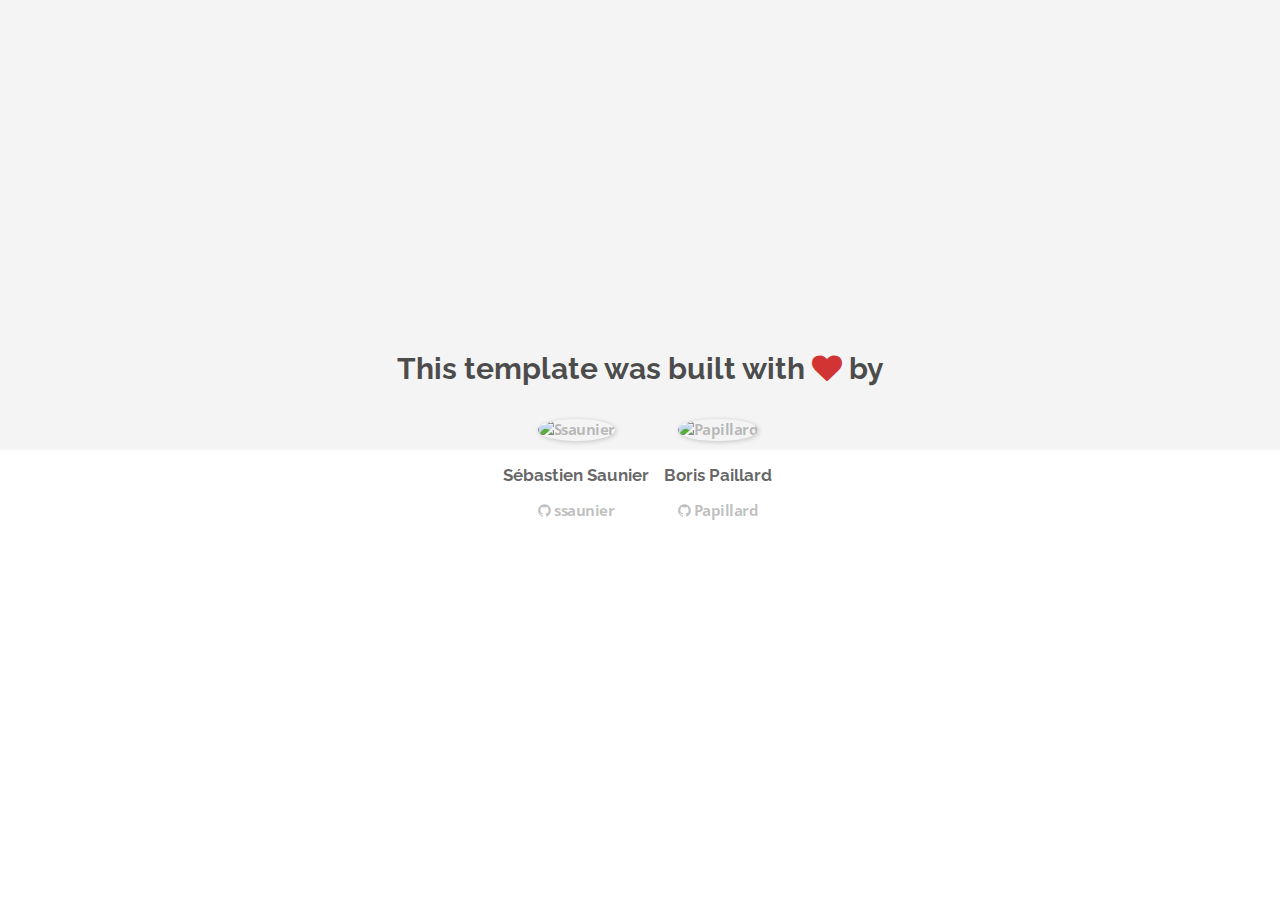
==== about.html @ 952df73d "Automated commit at 2017-11-06 03:19:53 UTC by middleman-deploy 2.0.0-alpha" ====
<!doctype html>
<html>
  <head>
    <meta charset="utf-8">
    <meta http-equiv="x-ua-compatible" content="ie=edge">
    <meta name="viewport"
          content="width=device-width, initial-scale=1, shrink-to-fit=no">
    <!-- Use the title from a page's frontmatter if it has one -->
    <title>Le Wagon - Middleman - About</title>
    <link href="stylesheets/application-3c48b980.css" rel="stylesheet" />
    <script src="javascripts/application-93de88c9.js"></script>
    <link href="images/favicon-f15af148.png" rel="icon" type="image/png" />
  </head>
  <body>
    <div id="about">
  <div class="about-content">
    <h1>This template was built with <i class="fa fa-heart"></i> by</h1>
    <ul class="list-inline">
        <li>
<a href="https://kitt.lewagon.com/alumni/ssaunier" target="_blank">            <img src="https://kitt.lewagon.com/placeholder/users/ssaunier" class="img-circle" alt="Ssaunier" />
</a>          <h2>Sébastien Saunier</h2>
          <p>
<a href="https://github.com/ssaunier" target="_blank">              <i class="fa fa-github"></i> ssaunier
</a>          </p>
        </li>
        <li>
<a href="https://kitt.lewagon.com/alumni/Papillard" target="_blank">            <img src="https://kitt.lewagon.com/placeholder/users/Papillard" class="img-circle" alt="Papillard" />
</a>          <h2>Boris Paillard</h2>
          <p>
<a href="https://github.com/Papillard" target="_blank">              <i class="fa fa-github"></i> Papillard
</a>          </p>
        </li>
    </ul>
  </div>
</div>

  </body>
</html>
---- stylesheets/application-3c48b980.css ----
@import url("https://fonts.googleapis.com/css?family=Open+Sans:400,300,700|Raleway:400,100,300,700,500");/*!
 * Bootstrap v3.3.7 (http://getbootstrap.com)
 * Copyright 2011-2016 Twitter, Inc.
 * Licensed under MIT (https://github.com/twbs/bootstrap/blob/master/LICENSE)
 *//*! normalize.css v3.0.3 | MIT License | github.com/necolas/normalize.css */html{font-family:sans-serif;-ms-text-size-adjust:100%;-webkit-text-size-adjust:100%}body{margin:0}article,aside,details,figcaption,figure,footer,header,hgroup,main,menu,nav,section,summary{display:block}audio,canvas,progress,video{display:inline-block;vertical-align:baseline}audio:not([controls]){display:none;height:0}[hidden],template{display:none}a{background-color:transparent}a:active,a:hover{outline:0}abbr[title]{border-bottom:1px dotted}b,strong{font-weight:bold}dfn{font-style:italic}h1{font-size:2em;margin:0.67em 0}mark{background:#ff0;color:#000}small{font-size:80%}sub,sup{font-size:75%;line-height:0;position:relative;vertical-align:baseline}sup{top:-0.5em}sub{bottom:-0.25em}img{border:0}svg:not(:root){overflow:hidden}figure{margin:1em 40px}hr{-webkit-box-sizing:content-box;box-sizing:content-box;height:0}pre{overflow:auto}code,kbd,pre,samp{font-family:monospace, monospace;font-size:1em}button,input,optgroup,select,textarea{color:inherit;font:inherit;margin:0}button{overflow:visible}button,select{text-transform:none}button,html input[type="button"],input[type="reset"],input[type="submit"]{-webkit-appearance:button;cursor:pointer}button[disabled],html input[disabled]{cursor:default}button::-moz-focus-inner,input::-moz-focus-inner{border:0;padding:0}input{line-height:normal}input[type="checkbox"],input[type="radio"]{-webkit-box-sizing:border-box;box-sizing:border-box;padding:0}input[type="number"]::-webkit-inner-spin-button,input[type="number"]::-webkit-outer-spin-button{height:auto}input[type="search"]{-webkit-appearance:textfield;-webkit-box-sizing:content-box;box-sizing:content-box}input[type="search"]::-webkit-search-cancel-button,input[type="search"]::-webkit-search-decoration{-webkit-appearance:none}fieldset{border:1px solid #c0c0c0;margin:0 2px;padding:0.35em 0.625em 0.75em}legend{border:0;padding:0}textarea{overflow:auto}optgroup{font-weight:bold}table{border-collapse:collapse;border-spacing:0}td,th{padding:0}/*! Source: https://github.com/h5bp/html5-boilerplate/blob/master/src/css/main.css */@media print{*,*:before,*:after{background:transparent !important;color:#000 !important;-webkit-box-shadow:none !important;box-shadow:none !important;text-shadow:none !important}a,a:visited{text-decoration:underline}a[href]:after{content:" (" attr(href) ")"}abbr[title]:after{content:" (" attr(title) ")"}a[href^="#"]:after,a[href^="javascript:"]:after{content:""}pre,blockquote{border:1px solid #999;page-break-inside:avoid}thead{display:table-header-group}tr,img{page-break-inside:avoid}img{max-width:100% !important}p,h2,h3{orphans:3;widows:3}h2,h3{page-break-after:avoid}.navbar{display:none}.btn>.caret,.dropup>.btn>.caret{border-top-color:#000 !important}.label{border:1px solid #000}.table{border-collapse:collapse !important}.table td,.table th{background-color:#fff !important}.table-bordered th,.table-bordered td{border:1px solid #ddd !important}}@font-face{font-family:'Glyphicons Halflings';src:url("../assets/bootstrap/glyphicons-halflings-regular-86b6f62b.eot");src:url("../assets/bootstrap/glyphicons-halflings-regular-86b6f62b.eot?#iefix") format("embedded-opentype"),url("../assets/bootstrap/glyphicons-halflings-regular-ca35b697.woff2") format("woff2"),url("../assets/bootstrap/glyphicons-halflings-regular-278e49a8.woff") format("woff"),url("../assets/bootstrap/glyphicons-halflings-regular-44bc1850.ttf") format("truetype"),url("../assets/bootstrap/glyphicons-halflings-regular-de51a849.svg#glyphicons_halflingsregular") format("svg")}.glyphicon{position:relative;top:1px;display:inline-block;font-family:'Glyphicons Halflings';font-style:normal;font-weight:normal;line-height:1;-webkit-font-smoothing:antialiased;-moz-osx-font-smoothing:grayscale}.glyphicon-asterisk:before{content:"\002a"}.glyphicon-plus:before{content:"\002b"}.glyphicon-euro:before,.glyphicon-eur:before{content:"\20ac"}.glyphicon-minus:before{content:"\2212"}.glyphicon-cloud:before{content:"\2601"}.glyphicon-envelope:before{content:"\2709"}.glyphicon-pencil:before{content:"\270f"}.glyphicon-glass:before{content:"\e001"}.glyphicon-music:before{content:"\e002"}.glyphicon-search:before{content:"\e003"}.glyphicon-heart:before{content:"\e005"}.glyphicon-star:before{content:"\e006"}.glyphicon-star-empty:before{content:"\e007"}.glyphicon-user:before{content:"\e008"}.glyphicon-film:before{content:"\e009"}.glyphicon-th-large:before{content:"\e010"}.glyphicon-th:before{content:"\e011"}.glyphicon-th-list:before{content:"\e012"}.glyphicon-ok:before{content:"\e013"}.glyphicon-remove:before{content:"\e014"}.glyphicon-zoom-in:before{content:"\e015"}.glyphicon-zoom-out:before{content:"\e016"}.glyphicon-off:before{content:"\e017"}.glyphicon-signal:before{content:"\e018"}.glyphicon-cog:before{content:"\e019"}.glyphicon-trash:before{content:"\e020"}.glyphicon-home:before{content:"\e021"}.glyphicon-file:before{content:"\e022"}.glyphicon-time:before{content:"\e023"}.glyphicon-road:before{content:"\e024"}.glyphicon-download-alt:before{content:"\e025"}.glyphicon-download:before{content:"\e026"}.glyphicon-upload:before{content:"\e027"}.glyphicon-inbox:before{content:"\e028"}.glyphicon-play-circle:before{content:"\e029"}.glyphicon-repeat:before{content:"\e030"}.glyphicon-refresh:before{content:"\e031"}.glyphicon-list-alt:before{content:"\e032"}.glyphicon-lock:before{content:"\e033"}.glyphicon-flag:before{content:"\e034"}.glyphicon-headphones:before{content:"\e035"}.glyphicon-volume-off:before{content:"\e036"}.glyphicon-volume-down:before{content:"\e037"}.glyphicon-volume-up:before{content:"\e038"}.glyphicon-qrcode:before{content:"\e039"}.glyphicon-barcode:before{content:"\e040"}.glyphicon-tag:before{content:"\e041"}.glyphicon-tags:before{content:"\e042"}.glyphicon-book:before{content:"\e043"}.glyphicon-bookmark:before{content:"\e044"}.glyphicon-print:before{content:"\e045"}.glyphicon-camera:before{content:"\e046"}.glyphicon-font:before{content:"\e047"}.glyphicon-bold:before{content:"\e048"}.glyphicon-italic:before{content:"\e049"}.glyphicon-text-height:before{content:"\e050"}.glyphicon-text-width:before{content:"\e051"}.glyphicon-align-left:before{content:"\e052"}.glyphicon-align-center:before{content:"\e053"}.glyphicon-align-right:before{content:"\e054"}.glyphicon-align-justify:before{content:"\e055"}.glyphicon-list:before{content:"\e056"}.glyphicon-indent-left:before{content:"\e057"}.glyphicon-indent-right:before{content:"\e058"}.glyphicon-facetime-video:before{content:"\e059"}.glyphicon-picture:before{content:"\e060"}.glyphicon-map-marker:before{content:"\e062"}.glyphicon-adjust:before{content:"\e063"}.glyphicon-tint:before{content:"\e064"}.glyphicon-edit:before{content:"\e065"}.glyphicon-share:before{content:"\e066"}.glyphicon-check:before{content:"\e067"}.glyphicon-move:before{content:"\e068"}.glyphicon-step-backward:before{content:"\e069"}.glyphicon-fast-backward:before{content:"\e070"}.glyphicon-backward:before{content:"\e071"}.glyphicon-play:before{content:"\e072"}.glyphicon-pause:before{content:"\e073"}.glyphicon-stop:before{content:"\e074"}.glyphicon-forward:before{content:"\e075"}.glyphicon-fast-forward:before{content:"\e076"}.glyphicon-step-forward:before{content:"\e077"}.glyphicon-eject:before{content:"\e078"}.glyphicon-chevron-left:before{content:"\e079"}.glyphicon-chevron-right:before{content:"\e080"}.glyphicon-plus-sign:before{content:"\e081"}.glyphicon-minus-sign:before{content:"\e082"}.glyphicon-remove-sign:before{content:"\e083"}.glyphicon-ok-sign:before{content:"\e084"}.glyphicon-question-sign:before{content:"\e085"}.glyphicon-info-sign:before{content:"\e086"}.glyphicon-screenshot:before{content:"\e087"}.glyphicon-remove-circle:before{content:"\e088"}.glyphicon-ok-circle:before{content:"\e089"}.glyphicon-ban-circle:before{content:"\e090"}.glyphicon-arrow-left:before{content:"\e091"}.glyphicon-arrow-right:before{content:"\e092"}.glyphicon-arrow-up:before{content:"\e093"}.glyphicon-arrow-down:before{content:"\e094"}.glyphicon-share-alt:before{content:"\e095"}.glyphicon-resize-full:before{content:"\e096"}.glyphicon-resize-small:before{content:"\e097"}.glyphicon-exclamation-sign:before{content:"\e101"}.glyphicon-gift:before{content:"\e102"}.glyphicon-leaf:before{content:"\e103"}.glyphicon-fire:before{content:"\e104"}.glyphicon-eye-open:before{content:"\e105"}.glyphicon-eye-close:before{content:"\e106"}.glyphicon-warning-sign:before{content:"\e107"}.glyphicon-plane:before{content:"\e108"}.glyphicon-calendar:before{content:"\e109"}.glyphicon-random:before{content:"\e110"}.glyphicon-comment:before{content:"\e111"}.glyphicon-magnet:before{content:"\e112"}.glyphicon-chevron-up:before{content:"\e113"}.glyphicon-chevron-down:before{content:"\e114"}.glyphicon-retweet:before{content:"\e115"}.glyphicon-shopping-cart:before{content:"\e116"}.glyphicon-folder-close:before{content:"\e117"}.glyphicon-folder-open:before{content:"\e118"}.glyphicon-resize-vertical:before{content:"\e119"}.glyphicon-resize-horizontal:before{content:"\e120"}.glyphicon-hdd:before{content:"\e121"}.glyphicon-bullhorn:before{content:"\e122"}.glyphicon-bell:before{content:"\e123"}.glyphicon-certificate:before{content:"\e124"}.glyphicon-thumbs-up:before{content:"\e125"}.glyphicon-thumbs-down:before{content:"\e126"}.glyphicon-hand-right:before{content:"\e127"}.glyphicon-hand-left:before{content:"\e128"}.glyphicon-hand-up:before{content:"\e129"}.glyphicon-hand-down:before{content:"\e130"}.glyphicon-circle-arrow-right:before{content:"\e131"}.glyphicon-circle-arrow-left:before{content:"\e132"}.glyphicon-circle-arrow-up:before{content:"\e133"}.glyphicon-circle-arrow-down:before{content:"\e134"}.glyphicon-globe:before{content:"\e135"}.glyphicon-wrench:before{content:"\e136"}.glyphicon-tasks:before{content:"\e137"}.glyphicon-filter:before{content:"\e138"}.glyphicon-briefcase:before{content:"\e139"}.glyphicon-fullscreen:before{content:"\e140"}.glyphicon-dashboard:before{content:"\e141"}.glyphicon-paperclip:before{content:"\e142"}.glyphicon-heart-empty:before{content:"\e143"}.glyphicon-link:before{content:"\e144"}.glyphicon-phone:before{content:"\e145"}.glyphicon-pushpin:before{content:"\e146"}.glyphicon-usd:before{content:"\e148"}.glyphicon-gbp:before{content:"\e149"}.glyphicon-sort:before{content:"\e150"}.glyphicon-sort-by-alphabet:before{content:"\e151"}.glyphicon-sort-by-alphabet-alt:before{content:"\e152"}.glyphicon-sort-by-order:before{content:"\e153"}.glyphicon-sort-by-order-alt:before{content:"\e154"}.glyphicon-sort-by-attributes:before{content:"\e155"}.glyphicon-sort-by-attributes-alt:before{content:"\e156"}.glyphicon-unchecked:before{content:"\e157"}.glyphicon-expand:before{content:"\e158"}.glyphicon-collapse-down:before{content:"\e159"}.glyphicon-collapse-up:before{content:"\e160"}.glyphicon-log-in:before{content:"\e161"}.glyphicon-flash:before{content:"\e162"}.glyphicon-log-out:before{content:"\e163"}.glyphicon-new-window:before{content:"\e164"}.glyphicon-record:before{content:"\e165"}.glyphicon-save:before{content:"\e166"}.glyphicon-open:before{content:"\e167"}.glyphicon-saved:before{content:"\e168"}.glyphicon-import:before{content:"\e169"}.glyphicon-export:before{content:"\e170"}.glyphicon-send:before{content:"\e171"}.glyphicon-floppy-disk:before{content:"\e172"}.glyphicon-floppy-saved:before{content:"\e173"}.glyphicon-floppy-remove:before{content:"\e174"}.glyphicon-floppy-save:before{content:"\e175"}.glyphicon-floppy-open:before{content:"\e176"}.glyphicon-credit-card:before{content:"\e177"}.glyphicon-transfer:before{content:"\e178"}.glyphicon-cutlery:before{content:"\e179"}.glyphicon-header:before{content:"\e180"}.glyphicon-compressed:before{content:"\e181"}.glyphicon-earphone:before{content:"\e182"}.glyphicon-phone-alt:before{content:"\e183"}.glyphicon-tower:before{content:"\e184"}.glyphicon-stats:before{content:"\e185"}.glyphicon-sd-video:before{content:"\e186"}.glyphicon-hd-video:before{content:"\e187"}.glyphicon-subtitles:before{content:"\e188"}.glyphicon-sound-stereo:before{content:"\e189"}.glyphicon-sound-dolby:before{content:"\e190"}.glyphicon-sound-5-1:before{content:"\e191"}.glyphicon-sound-6-1:before{content:"\e192"}.glyphicon-sound-7-1:before{content:"\e193"}.glyphicon-copyright-mark:before{content:"\e194"}.glyphicon-registration-mark:before{content:"\e195"}.glyphicon-cloud-download:before{content:"\e197"}.glyphicon-cloud-upload:before{content:"\e198"}.glyphicon-tree-conifer:before{content:"\e199"}.glyphicon-tree-deciduous:before{content:"\e200"}.glyphicon-cd:before{content:"\e201"}.glyphicon-save-file:before{content:"\e202"}.glyphicon-open-file:before{content:"\e203"}.glyphicon-level-up:before{content:"\e204"}.glyphicon-copy:before{content:"\e205"}.glyphicon-paste:before{content:"\e206"}.glyphicon-alert:before{content:"\e209"}.glyphicon-equalizer:before{content:"\e210"}.glyphicon-king:before{content:"\e211"}.glyphicon-queen:before{content:"\e212"}.glyphicon-pawn:before{content:"\e213"}.glyphicon-bishop:before{content:"\e214"}.glyphicon-knight:before{content:"\e215"}.glyphicon-baby-formula:before{content:"\e216"}.glyphicon-tent:before{content:"\26fa"}.glyphicon-blackboard:before{content:"\e218"}.glyphicon-bed:before{content:"\e219"}.glyphicon-apple:before{content:"\f8ff"}.glyphicon-erase:before{content:"\e221"}.glyphicon-hourglass:before{content:"\231b"}.glyphicon-lamp:before{content:"\e223"}.glyphicon-duplicate:before{content:"\e224"}.glyphicon-piggy-bank:before{content:"\e225"}.glyphicon-scissors:before{content:"\e226"}.glyphicon-bitcoin:before{content:"\e227"}.glyphicon-btc:before{content:"\e227"}.glyphicon-xbt:before{content:"\e227"}.glyphicon-yen:before{content:"\00a5"}.glyphicon-jpy:before{content:"\00a5"}.glyphicon-ruble:before{content:"\20bd"}.glyphicon-rub:before{content:"\20bd"}.glyphicon-scale:before{content:"\e230"}.glyphicon-ice-lolly:before{content:"\e231"}.glyphicon-ice-lolly-tasted:before{content:"\e232"}.glyphicon-education:before{content:"\e233"}.glyphicon-option-horizontal:before{content:"\e234"}.glyphicon-option-vertical:before{content:"\e235"}.glyphicon-menu-hamburger:before{content:"\e236"}.glyphicon-modal-window:before{content:"\e237"}.glyphicon-oil:before{content:"\e238"}.glyphicon-grain:before{content:"\e239"}.glyphicon-sunglasses:before{content:"\e240"}.glyphicon-text-size:before{content:"\e241"}.glyphicon-text-color:before{content:"\e242"}.glyphicon-text-background:before{content:"\e243"}.glyphicon-object-align-top:before{content:"\e244"}.glyphicon-object-align-bottom:before{content:"\e245"}.glyphicon-object-align-horizontal:before{content:"\e246"}.glyphicon-object-align-left:before{content:"\e247"}.glyphicon-object-align-vertical:before{content:"\e248"}.glyphicon-object-align-right:before{content:"\e249"}.glyphicon-triangle-right:before{content:"\e250"}.glyphicon-triangle-left:before{content:"\e251"}.glyphicon-triangle-bottom:before{content:"\e252"}.glyphicon-triangle-top:before{content:"\e253"}.glyphicon-console:before{content:"\e254"}.glyphicon-superscript:before{content:"\e255"}.glyphicon-subscript:before{content:"\e256"}.glyphicon-menu-left:before{content:"\e257"}.glyphicon-menu-right:before{content:"\e258"}.glyphicon-menu-down:before{content:"\e259"}.glyphicon-menu-up:before{content:"\e260"}*{-webkit-box-sizing:border-box;box-sizing:border-box}*:before,*:after{-webkit-box-sizing:border-box;box-sizing:border-box}html{font-size:10px;-webkit-tap-highlight-color:transparent}body{font-family:"Open Sans", "Helvetica", "sans-serif";font-size:18px;line-height:1.42857143;color:#333333;background-color:#F4F4F4}input,button,select,textarea{font-family:inherit;font-size:inherit;line-height:inherit}a{color:#469AE0;text-decoration:none}a:hover,a:focus{color:#1f74ba;text-decoration:underline}a:focus{outline:5px auto -webkit-focus-ring-color;outline-offset:-2px}figure{margin:0}img{vertical-align:middle}.img-responsive{display:block;max-width:100%;height:auto}.img-rounded{border-radius:2px}.img-thumbnail{padding:4px;line-height:1.42857143;background-color:#F4F4F4;border:1px solid #ddd;border-radius:2px;-webkit-transition:all 0.2s ease-in-out;transition:all 0.2s ease-in-out;display:inline-block;max-width:100%;height:auto}.img-circle{border-radius:50%}hr{margin-top:25px;margin-bottom:25px;border:0;border-top:1px solid #eeeeee}.sr-only{position:absolute;width:1px;height:1px;margin:-1px;padding:0;overflow:hidden;clip:rect(0, 0, 0, 0);border:0}.sr-only-focusable:active,.sr-only-focusable:focus{position:static;width:auto;height:auto;margin:0;overflow:visible;clip:auto}[role="button"]{cursor:pointer}h1,h2,h3,h4,h5,h6,.h1,.h2,.h3,.h4,.h5,.h6{font-family:"Raleway", "Helvetica", "sans-serif";font-weight:500;line-height:1.1;color:inherit}h1 small,h1 .small,h2 small,h2 .small,h3 small,h3 .small,h4 small,h4 .small,h5 small,h5 .small,h6 small,h6 .small,.h1 small,.h1 .small,.h2 small,.h2 .small,.h3 small,.h3 .small,.h4 small,.h4 .small,.h5 small,.h5 .small,.h6 small,.h6 .small{font-weight:normal;line-height:1;color:#777777}h1,.h1,h2,.h2,h3,.h3{margin-top:25px;margin-bottom:12.5px}h1 small,h1 .small,.h1 small,.h1 .small,h2 small,h2 .small,.h2 small,.h2 .small,h3 small,h3 .small,.h3 small,.h3 .small{font-size:65%}h4,.h4,h5,.h5,h6,.h6{margin-top:12.5px;margin-bottom:12.5px}h4 small,h4 .small,.h4 small,.h4 .small,h5 small,h5 .small,.h5 small,.h5 .small,h6 small,h6 .small,.h6 small,.h6 .small{font-size:75%}h1,.h1{font-size:46px}h2,.h2{font-size:38px}h3,.h3{font-size:31px}h4,.h4{font-size:23px}h5,.h5{font-size:18px}h6,.h6{font-size:16px}p{margin:0 0 12.5px}.lead{margin-bottom:25px;font-size:20px;font-weight:300;line-height:1.4}@media (min-width: 768px){.lead{font-size:27px}}small,.small{font-size:88%}mark,.mark{background-color:#fcf8e3;padding:.2em}.text-left{text-align:left}.text-right{text-align:right}.text-center{text-align:center}.text-justify{text-align:justify}.text-nowrap{white-space:nowrap}.text-lowercase{text-transform:lowercase}.text-uppercase,.initialism{text-transform:uppercase}.text-capitalize{text-transform:capitalize}.text-muted{color:#777777}.text-primary{color:#469AE0}a.text-primary:hover,a.text-primary:focus{color:#2381d0}.text-success{color:#3c763d}a.text-success:hover,a.text-success:focus{color:#2b542c}.text-info{color:#31708f}a.text-info:hover,a.text-info:focus{color:#245269}.text-warning{color:#8a6d3b}a.text-warning:hover,a.text-warning:focus{color:#66512c}.text-danger{color:#a94442}a.text-danger:hover,a.text-danger:focus{color:#843534}.bg-primary{color:#fff}.bg-primary{background-color:#469AE0}a.bg-primary:hover,a.bg-primary:focus{background-color:#2381d0}.bg-success{background-color:#dff0d8}a.bg-success:hover,a.bg-success:focus{background-color:#c1e2b3}.bg-info{background-color:#d9edf7}a.bg-info:hover,a.bg-info:focus{background-color:#afd9ee}.bg-warning{background-color:#fcf8e3}a.bg-warning:hover,a.bg-warning:focus{background-color:#f7ecb5}.bg-danger{background-color:#f2dede}a.bg-danger:hover,a.bg-danger:focus{background-color:#e4b9b9}.page-header{padding-bottom:11.5px;margin:50px 0 25px;border-bottom:1px solid #eeeeee}ul,ol{margin-top:0;margin-bottom:12.5px}ul ul,ul ol,ol ul,ol ol{margin-bottom:0}.list-unstyled{padding-left:0;list-style:none}.list-inline{padding-left:0;list-style:none;margin-left:-5px}.list-inline>li{display:inline-block;padding-left:5px;padding-right:5px}dl{margin-top:0;margin-bottom:25px}dt,dd{line-height:1.42857143}dt{font-weight:bold}dd{margin-left:0}.dl-horizontal dd:before,.dl-horizontal dd:after{content:" ";display:table}.dl-horizontal dd:after{clear:both}@media (min-width: 768px){.dl-horizontal dt{float:left;width:160px;clear:left;text-align:right;overflow:hidden;text-overflow:ellipsis;white-space:nowrap}.dl-horizontal dd{margin-left:180px}}abbr[title],abbr[data-original-title]{cursor:help;border-bottom:1px dotted #777777}.initialism{font-size:90%}blockquote{padding:12.5px 25px;margin:0 0 25px;font-size:22.5px;border-left:5px solid #eeeeee}blockquote p:last-child,blockquote ul:last-child,blockquote ol:last-child{margin-bottom:0}blockquote footer,blockquote small,blockquote .small{display:block;font-size:80%;line-height:1.42857143;color:#777777}blockquote footer:before,blockquote small:before,blockquote .small:before{content:'\2014 \00A0'}.blockquote-reverse,blockquote.pull-right{padding-right:15px;padding-left:0;border-right:5px solid #eeeeee;border-left:0;text-align:right}.blockquote-reverse footer:before,.blockquote-reverse small:before,.blockquote-reverse .small:before,blockquote.pull-right footer:before,blockquote.pull-right small:before,blockquote.pull-right .small:before{content:''}.blockquote-reverse footer:after,.blockquote-reverse small:after,.blockquote-reverse .small:after,blockquote.pull-right footer:after,blockquote.pull-right small:after,blockquote.pull-right .small:after{content:'\00A0 \2014'}address{margin-bottom:25px;font-style:normal;line-height:1.42857143}code,kbd,pre,samp{font-family:Menlo, Monaco, Consolas, "Courier New", monospace}code{padding:2px 4px;font-size:90%;color:#c7254e;background-color:#f9f2f4;border-radius:2px}kbd{padding:2px 4px;font-size:90%;color:#fff;background-color:#333;border-radius:2px;-webkit-box-shadow:inset 0 -1px 0 rgba(0,0,0,0.25);box-shadow:inset 0 -1px 0 rgba(0,0,0,0.25)}kbd kbd{padding:0;font-size:100%;font-weight:bold;-webkit-box-shadow:none;box-shadow:none}pre{display:block;padding:12px;margin:0 0 12.5px;font-size:17px;line-height:1.42857143;word-break:break-all;word-wrap:break-word;color:#333333;background-color:#f5f5f5;border:1px solid #ccc;border-radius:2px}pre code{padding:0;font-size:inherit;color:inherit;white-space:pre-wrap;background-color:transparent;border-radius:0}.pre-scrollable{max-height:340px;overflow-y:scroll}.container{margin-right:auto;margin-left:auto;padding-left:15px;padding-right:15px}.container:before,.container:after{content:" ";display:table}.container:after{clear:both}@media (min-width: 768px){.container{width:750px}}@media (min-width: 992px){.container{width:970px}}@media (min-width: 1200px){.container{width:1170px}}.container-fluid{margin-right:auto;margin-left:auto;padding-left:15px;padding-right:15px}.container-fluid:before,.container-fluid:after{content:" ";display:table}.container-fluid:after{clear:both}.row{margin-left:-15px;margin-right:-15px}.row:before,.row:after{content:" ";display:table}.row:after{clear:both}.col-xs-1,.col-sm-1,.col-md-1,.col-lg-1,.col-xs-2,.col-sm-2,.col-md-2,.col-lg-2,.col-xs-3,.col-sm-3,.col-md-3,.col-lg-3,.col-xs-4,.col-sm-4,.col-md-4,.col-lg-4,.col-xs-5,.col-sm-5,.col-md-5,.col-lg-5,.col-xs-6,.col-sm-6,.col-md-6,.col-lg-6,.col-xs-7,.col-sm-7,.col-md-7,.col-lg-7,.col-xs-8,.col-sm-8,.col-md-8,.col-lg-8,.col-xs-9,.col-sm-9,.col-md-9,.col-lg-9,.col-xs-10,.col-sm-10,.col-md-10,.col-lg-10,.col-xs-11,.col-sm-11,.col-md-11,.col-lg-11,.col-xs-12,.col-sm-12,.col-md-12,.col-lg-12{position:relative;min-height:1px;padding-left:15px;padding-right:15px}.col-xs-1,.col-xs-2,.col-xs-3,.col-xs-4,.col-xs-5,.col-xs-6,.col-xs-7,.col-xs-8,.col-xs-9,.col-xs-10,.col-xs-11,.col-xs-12{float:left}.col-xs-1{width:8.33333333%}.col-xs-2{width:16.66666667%}.col-xs-3{width:25%}.col-xs-4{width:33.33333333%}.col-xs-5{width:41.66666667%}.col-xs-6{width:50%}.col-xs-7{width:58.33333333%}.col-xs-8{width:66.66666667%}.col-xs-9{width:75%}.col-xs-10{width:83.33333333%}.col-xs-11{width:91.66666667%}.col-xs-12{width:100%}.col-xs-pull-0{right:auto}.col-xs-pull-1{right:8.33333333%}.col-xs-pull-2{right:16.66666667%}.col-xs-pull-3{right:25%}.col-xs-pull-4{right:33.33333333%}.col-xs-pull-5{right:41.66666667%}.col-xs-pull-6{right:50%}.col-xs-pull-7{right:58.33333333%}.col-xs-pull-8{right:66.66666667%}.col-xs-pull-9{right:75%}.col-xs-pull-10{right:83.33333333%}.col-xs-pull-11{right:91.66666667%}.col-xs-pull-12{right:100%}.col-xs-push-0{left:auto}.col-xs-push-1{left:8.33333333%}.col-xs-push-2{left:16.66666667%}.col-xs-push-3{left:25%}.col-xs-push-4{left:33.33333333%}.col-xs-push-5{left:41.66666667%}.col-xs-push-6{left:50%}.col-xs-push-7{left:58.33333333%}.col-xs-push-8{left:66.66666667%}.col-xs-push-9{left:75%}.col-xs-push-10{left:83.33333333%}.col-xs-push-11{left:91.66666667%}.col-xs-push-12{left:100%}.col-xs-offset-0{margin-left:0%}.col-xs-offset-1{margin-left:8.33333333%}.col-xs-offset-2{margin-left:16.66666667%}.col-xs-offset-3{margin-left:25%}.col-xs-offset-4{margin-left:33.33333333%}.col-xs-offset-5{margin-left:41.66666667%}.col-xs-offset-6{margin-left:50%}.col-xs-offset-7{margin-left:58.33333333%}.col-xs-offset-8{margin-left:66.66666667%}.col-xs-offset-9{margin-left:75%}.col-xs-offset-10{margin-left:83.33333333%}.col-xs-offset-11{margin-left:91.66666667%}.col-xs-offset-12{margin-left:100%}@media (min-width: 768px){.col-sm-1,.col-sm-2,.col-sm-3,.col-sm-4,.col-sm-5,.col-sm-6,.col-sm-7,.col-sm-8,.col-sm-9,.col-sm-10,.col-sm-11,.col-sm-12{float:left}.col-sm-1{width:8.33333333%}.col-sm-2{width:16.66666667%}.col-sm-3{width:25%}.col-sm-4{width:33.33333333%}.col-sm-5{width:41.66666667%}.col-sm-6{width:50%}.col-sm-7{width:58.33333333%}.col-sm-8{width:66.66666667%}.col-sm-9{width:75%}.col-sm-10{width:83.33333333%}.col-sm-11{width:91.66666667%}.col-sm-12{width:100%}.col-sm-pull-0{right:auto}.col-sm-pull-1{right:8.33333333%}.col-sm-pull-2{right:16.66666667%}.col-sm-pull-3{right:25%}.col-sm-pull-4{right:33.33333333%}.col-sm-pull-5{right:41.66666667%}.col-sm-pull-6{right:50%}.col-sm-pull-7{right:58.33333333%}.col-sm-pull-8{right:66.66666667%}.col-sm-pull-9{right:75%}.col-sm-pull-10{right:83.33333333%}.col-sm-pull-11{right:91.66666667%}.col-sm-pull-12{right:100%}.col-sm-push-0{left:auto}.col-sm-push-1{left:8.33333333%}.col-sm-push-2{left:16.66666667%}.col-sm-push-3{left:25%}.col-sm-push-4{left:33.33333333%}.col-sm-push-5{left:41.66666667%}.col-sm-push-6{left:50%}.col-sm-push-7{left:58.33333333%}.col-sm-push-8{left:66.66666667%}.col-sm-push-9{left:75%}.col-sm-push-10{left:83.33333333%}.col-sm-push-11{left:91.66666667%}.col-sm-push-12{left:100%}.col-sm-offset-0{margin-left:0%}.col-sm-offset-1{margin-left:8.33333333%}.col-sm-offset-2{margin-left:16.66666667%}.col-sm-offset-3{margin-left:25%}.col-sm-offset-4{margin-left:33.33333333%}.col-sm-offset-5{margin-left:41.66666667%}.col-sm-offset-6{margin-left:50%}.col-sm-offset-7{margin-left:58.33333333%}.col-sm-offset-8{margin-left:66.66666667%}.col-sm-offset-9{margin-left:75%}.col-sm-offset-10{margin-left:83.33333333%}.col-sm-offset-11{margin-left:91.66666667%}.col-sm-offset-12{margin-left:100%}}@media (min-width: 992px){.col-md-1,.col-md-2,.col-md-3,.col-md-4,.col-md-5,.col-md-6,.col-md-7,.col-md-8,.col-md-9,.col-md-10,.col-md-11,.col-md-12{float:left}.col-md-1{width:8.33333333%}.col-md-2{width:16.66666667%}.col-md-3{width:25%}.col-md-4{width:33.33333333%}.col-md-5{width:41.66666667%}.col-md-6{width:50%}.col-md-7{width:58.33333333%}.col-md-8{width:66.66666667%}.col-md-9{width:75%}.col-md-10{width:83.33333333%}.col-md-11{width:91.66666667%}.col-md-12{width:100%}.col-md-pull-0{right:auto}.col-md-pull-1{right:8.33333333%}.col-md-pull-2{right:16.66666667%}.col-md-pull-3{right:25%}.col-md-pull-4{right:33.33333333%}.col-md-pull-5{right:41.66666667%}.col-md-pull-6{right:50%}.col-md-pull-7{right:58.33333333%}.col-md-pull-8{right:66.66666667%}.col-md-pull-9{right:75%}.col-md-pull-10{right:83.33333333%}.col-md-pull-11{right:91.66666667%}.col-md-pull-12{right:100%}.col-md-push-0{left:auto}.col-md-push-1{left:8.33333333%}.col-md-push-2{left:16.66666667%}.col-md-push-3{left:25%}.col-md-push-4{left:33.33333333%}.col-md-push-5{left:41.66666667%}.col-md-push-6{left:50%}.col-md-push-7{left:58.33333333%}.col-md-push-8{left:66.66666667%}.col-md-push-9{left:75%}.col-md-push-10{left:83.33333333%}.col-md-push-11{left:91.66666667%}.col-md-push-12{left:100%}.col-md-offset-0{margin-left:0%}.col-md-offset-1{margin-left:8.33333333%}.col-md-offset-2{margin-left:16.66666667%}.col-md-offset-3{margin-left:25%}.col-md-offset-4{margin-left:33.33333333%}.col-md-offset-5{margin-left:41.66666667%}.col-md-offset-6{margin-left:50%}.col-md-offset-7{margin-left:58.33333333%}.col-md-offset-8{margin-left:66.66666667%}.col-md-offset-9{margin-left:75%}.col-md-offset-10{margin-left:83.33333333%}.col-md-offset-11{margin-left:91.66666667%}.col-md-offset-12{margin-left:100%}}@media (min-width: 1200px){.col-lg-1,.col-lg-2,.col-lg-3,.col-lg-4,.col-lg-5,.col-lg-6,.col-lg-7,.col-lg-8,.col-lg-9,.col-lg-10,.col-lg-11,.col-lg-12{float:left}.col-lg-1{width:8.33333333%}.col-lg-2{width:16.66666667%}.col-lg-3{width:25%}.col-lg-4{width:33.33333333%}.col-lg-5{width:41.66666667%}.col-lg-6{width:50%}.col-lg-7{width:58.33333333%}.col-lg-8{width:66.66666667%}.col-lg-9{width:75%}.col-lg-10{width:83.33333333%}.col-lg-11{width:91.66666667%}.col-lg-12{width:100%}.col-lg-pull-0{right:auto}.col-lg-pull-1{right:8.33333333%}.col-lg-pull-2{right:16.66666667%}.col-lg-pull-3{right:25%}.col-lg-pull-4{right:33.33333333%}.col-lg-pull-5{right:41.66666667%}.col-lg-pull-6{right:50%}.col-lg-pull-7{right:58.33333333%}.col-lg-pull-8{right:66.66666667%}.col-lg-pull-9{right:75%}.col-lg-pull-10{right:83.33333333%}.col-lg-pull-11{right:91.66666667%}.col-lg-pull-12{right:100%}.col-lg-push-0{left:auto}.col-lg-push-1{left:8.33333333%}.col-lg-push-2{left:16.66666667%}.col-lg-push-3{left:25%}.col-lg-push-4{left:33.33333333%}.col-lg-push-5{left:41.66666667%}.col-lg-push-6{left:50%}.col-lg-push-7{left:58.33333333%}.col-lg-push-8{left:66.66666667%}.col-lg-push-9{left:75%}.col-lg-push-10{left:83.33333333%}.col-lg-push-11{left:91.66666667%}.col-lg-push-12{left:100%}.col-lg-offset-0{margin-left:0%}.col-lg-offset-1{margin-left:8.33333333%}.col-lg-offset-2{margin-left:16.66666667%}.col-lg-offset-3{margin-left:25%}.col-lg-offset-4{margin-left:33.33333333%}.col-lg-offset-5{margin-left:41.66666667%}.col-lg-offset-6{margin-left:50%}.col-lg-offset-7{margin-left:58.33333333%}.col-lg-offset-8{margin-left:66.66666667%}.col-lg-offset-9{margin-left:75%}.col-lg-offset-10{margin-left:83.33333333%}.col-lg-offset-11{margin-left:91.66666667%}.col-lg-offset-12{margin-left:100%}}table{background-color:transparent}caption{padding-top:8px;padding-bottom:8px;color:#777777;text-align:left}th{text-align:left}.table{width:100%;max-width:100%;margin-bottom:25px}.table>thead>tr>th,.table>thead>tr>td,.table>tbody>tr>th,.table>tbody>tr>td,.table>tfoot>tr>th,.table>tfoot>tr>td{padding:8px;line-height:1.42857143;vertical-align:top;border-top:1px solid #ddd}.table>thead>tr>th{vertical-align:bottom;border-bottom:2px solid #ddd}.table>caption+thead>tr:first-child>th,.table>caption+thead>tr:first-child>td,.table>colgroup+thead>tr:first-child>th,.table>colgroup+thead>tr:first-child>td,.table>thead:first-child>tr:first-child>th,.table>thead:first-child>tr:first-child>td{border-top:0}.table>tbody+tbody{border-top:2px solid #ddd}.table .table{background-color:#F4F4F4}.table-condensed>thead>tr>th,.table-condensed>thead>tr>td,.table-condensed>tbody>tr>th,.table-condensed>tbody>tr>td,.table-condensed>tfoot>tr>th,.table-condensed>tfoot>tr>td{padding:5px}.table-bordered{border:1px solid #ddd}.table-bordered>thead>tr>th,.table-bordered>thead>tr>td,.table-bordered>tbody>tr>th,.table-bordered>tbody>tr>td,.table-bordered>tfoot>tr>th,.table-bordered>tfoot>tr>td{border:1px solid #ddd}.table-bordered>thead>tr>th,.table-bordered>thead>tr>td{border-bottom-width:2px}.table-striped>tbody>tr:nth-of-type(odd){background-color:#f9f9f9}.table-hover>tbody>tr:hover{background-color:#f5f5f5}table col[class*="col-"]{position:static;float:none;display:table-column}table td[class*="col-"],table th[class*="col-"]{position:static;float:none;display:table-cell}.table>thead>tr>td.active,.table>thead>tr>th.active,.table>thead>tr.active>td,.table>thead>tr.active>th,.table>tbody>tr>td.active,.table>tbody>tr>th.active,.table>tbody>tr.active>td,.table>tbody>tr.active>th,.table>tfoot>tr>td.active,.table>tfoot>tr>th.active,.table>tfoot>tr.active>td,.table>tfoot>tr.active>th{background-color:#f5f5f5}.table-hover>tbody>tr>td.active:hover,.table-hover>tbody>tr>th.active:hover,.table-hover>tbody>tr.active:hover>td,.table-hover>tbody>tr:hover>.active,.table-hover>tbody>tr.active:hover>th{background-color:#e8e8e8}.table>thead>tr>td.success,.table>thead>tr>th.success,.table>thead>tr.success>td,.table>thead>tr.success>th,.table>tbody>tr>td.success,.table>tbody>tr>th.success,.table>tbody>tr.success>td,.table>tbody>tr.success>th,.table>tfoot>tr>td.success,.table>tfoot>tr>th.success,.table>tfoot>tr.success>td,.table>tfoot>tr.success>th{background-color:#dff0d8}.table-hover>tbody>tr>td.success:hover,.table-hover>tbody>tr>th.success:hover,.table-hover>tbody>tr.success:hover>td,.table-hover>tbody>tr:hover>.success,.table-hover>tbody>tr.success:hover>th{background-color:#d0e9c6}.table>thead>tr>td.info,.table>thead>tr>th.info,.table>thead>tr.info>td,.table>thead>tr.info>th,.table>tbody>tr>td.info,.table>tbody>tr>th.info,.table>tbody>tr.info>td,.table>tbody>tr.info>th,.table>tfoot>tr>td.info,.table>tfoot>tr>th.info,.table>tfoot>tr.info>td,.table>tfoot>tr.info>th{background-color:#d9edf7}.table-hover>tbody>tr>td.info:hover,.table-hover>tbody>tr>th.info:hover,.table-hover>tbody>tr.info:hover>td,.table-hover>tbody>tr:hover>.info,.table-hover>tbody>tr.info:hover>th{background-color:#c4e3f3}.table>thead>tr>td.warning,.table>thead>tr>th.warning,.table>thead>tr.warning>td,.table>thead>tr.warning>th,.table>tbody>tr>td.warning,.table>tbody>tr>th.warning,.table>tbody>tr.warning>td,.table>tbody>tr.warning>th,.table>tfoot>tr>td.warning,.table>tfoot>tr>th.warning,.table>tfoot>tr.warning>td,.table>tfoot>tr.warning>th{background-color:#fcf8e3}.table-hover>tbody>tr>td.warning:hover,.table-hover>tbody>tr>th.warning:hover,.table-hover>tbody>tr.warning:hover>td,.table-hover>tbody>tr:hover>.warning,.table-hover>tbody>tr.warning:hover>th{background-color:#faf2cc}.table>thead>tr>td.danger,.table>thead>tr>th.danger,.table>thead>tr.danger>td,.table>thead>tr.danger>th,.table>tbody>tr>td.danger,.table>tbody>tr>th.danger,.table>tbody>tr.danger>td,.table>tbody>tr.danger>th,.table>tfoot>tr>td.danger,.table>tfoot>tr>th.danger,.table>tfoot>tr.danger>td,.table>tfoot>tr.danger>th{background-color:#f2dede}.table-hover>tbody>tr>td.danger:hover,.table-hover>tbody>tr>th.danger:hover,.table-hover>tbody>tr.danger:hover>td,.table-hover>tbody>tr:hover>.danger,.table-hover>tbody>tr.danger:hover>th{background-color:#ebcccc}.table-responsive{overflow-x:auto;min-height:0.01%}@media screen and (max-width: 767px){.table-responsive{width:100%;margin-bottom:18.75px;overflow-y:hidden;-ms-overflow-style:-ms-autohiding-scrollbar;border:1px solid #ddd}.table-responsive>.table{margin-bottom:0}.table-responsive>.table>thead>tr>th,.table-responsive>.table>thead>tr>td,.table-responsive>.table>tbody>tr>th,.table-responsive>.table>tbody>tr>td,.table-responsive>.table>tfoot>tr>th,.table-responsive>.table>tfoot>tr>td{white-space:nowrap}.table-responsive>.table-bordered{border:0}.table-responsive>.table-bordered>thead>tr>th:first-child,.table-responsive>.table-bordered>thead>tr>td:first-child,.table-responsive>.table-bordered>tbody>tr>th:first-child,.table-responsive>.table-bordered>tbody>tr>td:first-child,.table-responsive>.table-bordered>tfoot>tr>th:first-child,.table-responsive>.table-bordered>tfoot>tr>td:first-child{border-left:0}.table-responsive>.table-bordered>thead>tr>th:last-child,.table-responsive>.table-bordered>thead>tr>td:last-child,.table-responsive>.table-bordered>tbody>tr>th:last-child,.table-responsive>.table-bordered>tbody>tr>td:last-child,.table-responsive>.table-bordered>tfoot>tr>th:last-child,.table-responsive>.table-bordered>tfoot>tr>td:last-child{border-right:0}.table-responsive>.table-bordered>tbody>tr:last-child>th,.table-responsive>.table-bordered>tbody>tr:last-child>td,.table-responsive>.table-bordered>tfoot>tr:last-child>th,.table-responsive>.table-bordered>tfoot>tr:last-child>td{border-bottom:0}}fieldset{padding:0;margin:0;border:0;min-width:0}legend{display:block;width:100%;padding:0;margin-bottom:25px;font-size:27px;line-height:inherit;color:#333333;border:0;border-bottom:1px solid #e5e5e5}label{display:inline-block;max-width:100%;margin-bottom:5px;font-weight:bold}input[type="search"]{-webkit-box-sizing:border-box;box-sizing:border-box}input[type="radio"],input[type="checkbox"]{margin:4px 0 0;margin-top:1px \9;line-height:normal}input[type="file"]{display:block}input[type="range"]{display:block;width:100%}select[multiple],select[size]{height:auto}input[type="file"]:focus,input[type="radio"]:focus,input[type="checkbox"]:focus{outline:5px auto -webkit-focus-ring-color;outline-offset:-2px}output{display:block;padding-top:7px;font-size:18px;line-height:1.42857143;color:#000000}.form-control{display:block;width:100%;height:39px;padding:6px 12px;font-size:18px;line-height:1.42857143;color:#000000;background-color:#fff;background-image:none;border:1px solid #ccc;border-radius:2px;-webkit-box-shadow:inset 0 1px 1px rgba(0,0,0,0.075);box-shadow:inset 0 1px 1px rgba(0,0,0,0.075);-webkit-transition:border-color ease-in-out 0.15s, box-shadow ease-in-out 0.15s;-webkit-transition:border-color ease-in-out 0.15s, -webkit-box-shadow ease-in-out 0.15s;transition:border-color ease-in-out 0.15s, -webkit-box-shadow ease-in-out 0.15s;transition:border-color ease-in-out 0.15s, box-shadow ease-in-out 0.15s;transition:border-color ease-in-out 0.15s, box-shadow ease-in-out 0.15s, -webkit-box-shadow ease-in-out 0.15s}.form-control:focus{border-color:#66afe9;outline:0;-webkit-box-shadow:inset 0 1px 1px rgba(0,0,0,0.075),0 0 8px rgba(102,175,233,0.6);box-shadow:inset 0 1px 1px rgba(0,0,0,0.075),0 0 8px rgba(102,175,233,0.6)}.form-control::-moz-placeholder{color:#999;opacity:1}.form-control:-ms-input-placeholder{color:#999}.form-control::-webkit-input-placeholder{color:#999}.form-control::-ms-expand{border:0;background-color:transparent}.form-control[disabled],.form-control[readonly],fieldset[disabled] .form-control{background-color:#eeeeee;opacity:1}.form-control[disabled],fieldset[disabled] .form-control{cursor:not-allowed}textarea.form-control{height:auto}input[type="search"]{-webkit-appearance:none}@media screen and (-webkit-min-device-pixel-ratio: 0){input[type="date"].form-control,input[type="time"].form-control,input[type="datetime-local"].form-control,input[type="month"].form-control{line-height:39px}input[type="date"].input-sm,.input-group-sm>input[type="date"].form-control,.input-group-sm>input[type="date"].input-group-addon,.input-group-sm>.input-group-btn>input[type="date"].btn,.input-group-sm input[type="date"],input[type="time"].input-sm,.input-group-sm>input[type="time"].form-control,.input-group-sm>input[type="time"].input-group-addon,.input-group-sm>.input-group-btn>input[type="time"].btn,.input-group-sm input[type="time"],input[type="datetime-local"].input-sm,.input-group-sm>input[type="datetime-local"].form-control,.input-group-sm>input[type="datetime-local"].input-group-addon,.input-group-sm>.input-group-btn>input[type="datetime-local"].btn,.input-group-sm input[type="datetime-local"],input[type="month"].input-sm,.input-group-sm>input[type="month"].form-control,.input-group-sm>input[type="month"].input-group-addon,.input-group-sm>.input-group-btn>input[type="month"].btn,.input-group-sm input[type="month"]{line-height:36px}input[type="date"].input-lg,.input-group-lg>input[type="date"].form-control,.input-group-lg>input[type="date"].input-group-addon,.input-group-lg>.input-group-btn>input[type="date"].btn,.input-group-lg input[type="date"],input[type="time"].input-lg,.input-group-lg>input[type="time"].form-control,.input-group-lg>input[type="time"].input-group-addon,.input-group-lg>.input-group-btn>input[type="time"].btn,.input-group-lg input[type="time"],input[type="datetime-local"].input-lg,.input-group-lg>input[type="datetime-local"].form-control,.input-group-lg>input[type="datetime-local"].input-group-addon,.input-group-lg>.input-group-btn>input[type="datetime-local"].btn,.input-group-lg input[type="datetime-local"],input[type="month"].input-lg,.input-group-lg>input[type="month"].form-control,.input-group-lg>input[type="month"].input-group-addon,.input-group-lg>.input-group-btn>input[type="month"].btn,.input-group-lg input[type="month"]{line-height:53px}}.form-group{margin-bottom:15px}.radio,.checkbox{position:relative;display:block;margin-top:10px;margin-bottom:10px}.radio label,.checkbox label{min-height:25px;padding-left:20px;margin-bottom:0;font-weight:normal;cursor:pointer}.radio input[type="radio"],.radio-inline input[type="radio"],.checkbox input[type="checkbox"],.checkbox-inline input[type="checkbox"]{position:absolute;margin-left:-20px;margin-top:4px \9}.radio+.radio,.checkbox+.checkbox{margin-top:-5px}.radio-inline,.checkbox-inline{position:relative;display:inline-block;padding-left:20px;margin-bottom:0;vertical-align:middle;font-weight:normal;cursor:pointer}.radio-inline+.radio-inline,.checkbox-inline+.checkbox-inline{margin-top:0;margin-left:10px}input[type="radio"][disabled],input[type="radio"].disabled,fieldset[disabled] input[type="radio"],input[type="checkbox"][disabled],input[type="checkbox"].disabled,fieldset[disabled] input[type="checkbox"]{cursor:not-allowed}.radio-inline.disabled,fieldset[disabled] .radio-inline,.checkbox-inline.disabled,fieldset[disabled] .checkbox-inline{cursor:not-allowed}.radio.disabled label,fieldset[disabled] .radio label,.checkbox.disabled label,fieldset[disabled] .checkbox label{cursor:not-allowed}.form-control-static{padding-top:7px;padding-bottom:7px;margin-bottom:0;min-height:43px}.form-control-static.input-lg,.input-group-lg>.form-control-static.form-control,.input-group-lg>.form-control-static.input-group-addon,.input-group-lg>.input-group-btn>.form-control-static.btn,.form-control-static.input-sm,.input-group-sm>.form-control-static.form-control,.input-group-sm>.form-control-static.input-group-addon,.input-group-sm>.input-group-btn>.form-control-static.btn{padding-left:0;padding-right:0}.input-sm,.input-group-sm>.form-control,.input-group-sm>.input-group-addon,.input-group-sm>.input-group-btn>.btn{height:36px;padding:5px 10px;font-size:16px;line-height:1.5;border-radius:2px}select.input-sm,.input-group-sm>select.form-control,.input-group-sm>select.input-group-addon,.input-group-sm>.input-group-btn>select.btn{height:36px;line-height:36px}textarea.input-sm,.input-group-sm>textarea.form-control,.input-group-sm>textarea.input-group-addon,.input-group-sm>.input-group-btn>textarea.btn,select[multiple].input-sm,.input-group-sm>select[multiple].form-control,.input-group-sm>select[multiple].input-group-addon,.input-group-sm>.input-group-btn>select[multiple].btn{height:auto}.form-group-sm .form-control{height:36px;padding:5px 10px;font-size:16px;line-height:1.5;border-radius:2px}.form-group-sm select.form-control{height:36px;line-height:36px}.form-group-sm textarea.form-control,.form-group-sm select[multiple].form-control{height:auto}.form-group-sm .form-control-static{height:36px;min-height:41px;padding:6px 10px;font-size:16px;line-height:1.5}.input-lg,.input-group-lg>.form-control,.input-group-lg>.input-group-addon,.input-group-lg>.input-group-btn>.btn{height:53px;padding:10px 16px;font-size:23px;line-height:1.3333333;border-radius:2px}select.input-lg,.input-group-lg>select.form-control,.input-group-lg>select.input-group-addon,.input-group-lg>.input-group-btn>select.btn{height:53px;line-height:53px}textarea.input-lg,.input-group-lg>textarea.form-control,.input-group-lg>textarea.input-group-addon,.input-group-lg>.input-group-btn>textarea.btn,select[multiple].input-lg,.input-group-lg>select[multiple].form-control,.input-group-lg>select[multiple].input-group-addon,.input-group-lg>.input-group-btn>select[multiple].btn{height:auto}.form-group-lg .form-control{height:53px;padding:10px 16px;font-size:23px;line-height:1.3333333;border-radius:2px}.form-group-lg select.form-control{height:53px;line-height:53px}.form-group-lg textarea.form-control,.form-group-lg select[multiple].form-control{height:auto}.form-group-lg .form-control-static{height:53px;min-height:48px;padding:11px 16px;font-size:23px;line-height:1.3333333}.has-feedback{position:relative}.has-feedback .form-control{padding-right:48.75px}.form-control-feedback{position:absolute;top:0;right:0;z-index:2;display:block;width:39px;height:39px;line-height:39px;text-align:center;pointer-events:none}.input-lg+.form-control-feedback,.input-group-lg>.form-control+.form-control-feedback,.input-group-lg>.input-group-addon+.form-control-feedback,.input-group-lg>.input-group-btn>.btn+.form-control-feedback,.input-group-lg+.form-control-feedback,.form-group-lg .form-control+.form-control-feedback{width:53px;height:53px;line-height:53px}.input-sm+.form-control-feedback,.input-group-sm>.form-control+.form-control-feedback,.input-group-sm>.input-group-addon+.form-control-feedback,.input-group-sm>.input-group-btn>.btn+.form-control-feedback,.input-group-sm+.form-control-feedback,.form-group-sm .form-control+.form-control-feedback{width:36px;height:36px;line-height:36px}.has-success .help-block,.has-success .control-label,.has-success .radio,.has-success .checkbox,.has-success .radio-inline,.has-success .checkbox-inline,.has-success.radio label,.has-success.checkbox label,.has-success.radio-inline label,.has-success.checkbox-inline label{color:#3c763d}.has-success .form-control{border-color:#3c763d;-webkit-box-shadow:inset 0 1px 1px rgba(0,0,0,0.075);box-shadow:inset 0 1px 1px rgba(0,0,0,0.075)}.has-success .form-control:focus{border-color:#2b542c;-webkit-box-shadow:inset 0 1px 1px rgba(0,0,0,0.075),0 0 6px #67b168;box-shadow:inset 0 1px 1px rgba(0,0,0,0.075),0 0 6px #67b168}.has-success .input-group-addon{color:#3c763d;border-color:#3c763d;background-color:#dff0d8}.has-success .form-control-feedback{color:#3c763d}.has-warning .help-block,.has-warning .control-label,.has-warning .radio,.has-warning .checkbox,.has-warning .radio-inline,.has-warning .checkbox-inline,.has-warning.radio label,.has-warning.checkbox label,.has-warning.radio-inline label,.has-warning.checkbox-inline label{color:#8a6d3b}.has-warning .form-control{border-color:#8a6d3b;-webkit-box-shadow:inset 0 1px 1px rgba(0,0,0,0.075);box-shadow:inset 0 1px 1px rgba(0,0,0,0.075)}.has-warning .form-control:focus{border-color:#66512c;-webkit-box-shadow:inset 0 1px 1px rgba(0,0,0,0.075),0 0 6px #c0a16b;box-shadow:inset 0 1px 1px rgba(0,0,0,0.075),0 0 6px #c0a16b}.has-warning .input-group-addon{color:#8a6d3b;border-color:#8a6d3b;background-color:#fcf8e3}.has-warning .form-control-feedback{color:#8a6d3b}.has-error .help-block,.has-error .control-label,.has-error .radio,.has-error .checkbox,.has-error .radio-inline,.has-error .checkbox-inline,.has-error.radio label,.has-error.checkbox label,.has-error.radio-inline label,.has-error.checkbox-inline label{color:#a94442}.has-error .form-control{border-color:#a94442;-webkit-box-shadow:inset 0 1px 1px rgba(0,0,0,0.075);box-shadow:inset 0 1px 1px rgba(0,0,0,0.075)}.has-error .form-control:focus{border-color:#843534;-webkit-box-shadow:inset 0 1px 1px rgba(0,0,0,0.075),0 0 6px #ce8483;box-shadow:inset 0 1px 1px rgba(0,0,0,0.075),0 0 6px #ce8483}.has-error .input-group-addon{color:#a94442;border-color:#a94442;background-color:#f2dede}.has-error .form-control-feedback{color:#a94442}.has-feedback label ~ .form-control-feedback{top:30px}.has-feedback label.sr-only ~ .form-control-feedback{top:0}.help-block{display:block;margin-top:5px;margin-bottom:10px;color:#737373}@media (min-width: 768px){.form-inline .form-group{display:inline-block;margin-bottom:0;vertical-align:middle}.form-inline .form-control{display:inline-block;width:auto;vertical-align:middle}.form-inline .form-control-static{display:inline-block}.form-inline .input-group{display:inline-table;vertical-align:middle}.form-inline .input-group .input-group-addon,.form-inline .input-group .input-group-btn,.form-inline .input-group .form-control{width:auto}.form-inline .input-group>.form-control{width:100%}.form-inline .control-label{margin-bottom:0;vertical-align:middle}.form-inline .radio,.form-inline .checkbox{display:inline-block;margin-top:0;margin-bottom:0;vertical-align:middle}.form-inline .radio label,.form-inline .checkbox label{padding-left:0}.form-inline .radio input[type="radio"],.form-inline .checkbox input[type="checkbox"]{position:relative;margin-left:0}.form-inline .has-feedback .form-control-feedback{top:0}}.form-horizontal .radio,.form-horizontal .checkbox,.form-horizontal .radio-inline,.form-horizontal .checkbox-inline{margin-top:0;margin-bottom:0;padding-top:7px}.form-horizontal .radio,.form-horizontal .checkbox{min-height:32px}.form-horizontal .form-group{margin-left:-15px;margin-right:-15px}.form-horizontal .form-group:before,.form-horizontal .form-group:after{content:" ";display:table}.form-horizontal .form-group:after{clear:both}@media (min-width: 768px){.form-horizontal .control-label{text-align:right;margin-bottom:0;padding-top:7px}}.form-horizontal .has-feedback .form-control-feedback{right:15px}@media (min-width: 768px){.form-horizontal .form-group-lg .control-label{padding-top:11px;font-size:23px}}@media (min-width: 768px){.form-horizontal .form-group-sm .control-label{padding-top:6px;font-size:16px}}.btn{display:inline-block;margin-bottom:0;font-weight:normal;text-align:center;vertical-align:middle;-ms-touch-action:manipulation;touch-action:manipulation;cursor:pointer;background-image:none;border:1px solid transparent;white-space:nowrap;padding:6px 12px;font-size:18px;line-height:1.42857143;border-radius:2px;-webkit-user-select:none;-moz-user-select:none;-ms-user-select:none;user-select:none}.btn:focus,.btn.focus,.btn:active:focus,.btn:active.focus,.btn.active:focus,.btn.active.focus{outline:5px auto -webkit-focus-ring-color;outline-offset:-2px}.btn:hover,.btn:focus,.btn.focus{color:#333;text-decoration:none}.btn:active,.btn.active{outline:0;background-image:none;-webkit-box-shadow:inset 0 3px 5px rgba(0,0,0,0.125);box-shadow:inset 0 3px 5px rgba(0,0,0,0.125)}.btn.disabled,.btn[disabled],fieldset[disabled] .btn{cursor:not-allowed;opacity:0.65;filter:alpha(opacity=65);-webkit-box-shadow:none;box-shadow:none}a.btn.disabled,fieldset[disabled] a.btn{pointer-events:none}.btn-default{color:#333;background-color:#fff;border-color:#ccc}.btn-default:focus,.btn-default.focus{color:#333;background-color:#e6e6e6;border-color:#8c8c8c}.btn-default:hover{color:#333;background-color:#e6e6e6;border-color:#adadad}.btn-default:active,.btn-default.active,.open>.btn-default.dropdown-toggle{color:#333;background-color:#e6e6e6;border-color:#adadad}.btn-default:active:hover,.btn-default:active:focus,.btn-default:active.focus,.btn-default.active:hover,.btn-default.active:focus,.btn-default.active.focus,.open>.btn-default.dropdown-toggle:hover,.open>.btn-default.dropdown-toggle:focus,.open>.btn-default.dropdown-toggle.focus{color:#333;background-color:#d4d4d4;border-color:#8c8c8c}.btn-default:active,.btn-default.active,.open>.btn-default.dropdown-toggle{background-image:none}.btn-default.disabled:hover,.btn-default.disabled:focus,.btn-default.disabled.focus,.btn-default[disabled]:hover,.btn-default[disabled]:focus,.btn-default[disabled].focus,fieldset[disabled] .btn-default:hover,fieldset[disabled] .btn-default:focus,fieldset[disabled] .btn-default.focus{background-color:#fff;border-color:#ccc}.btn-default .badge{color:#fff;background-color:#333}.btn-primary{color:#fff;background-color:#469AE0;border-color:#308edc}.btn-primary:focus,.btn-primary.focus{color:#fff;background-color:#2381d0;border-color:#144b79}.btn-primary:hover{color:#fff;background-color:#2381d0;border-color:#1e6eb2}.btn-primary:active,.btn-primary.active,.open>.btn-primary.dropdown-toggle{color:#fff;background-color:#2381d0;border-color:#1e6eb2}.btn-primary:active:hover,.btn-primary:active:focus,.btn-primary:active.focus,.btn-primary.active:hover,.btn-primary.active:focus,.btn-primary.active.focus,.open>.btn-primary.dropdown-toggle:hover,.open>.btn-primary.dropdown-toggle:focus,.open>.btn-primary.dropdown-toggle.focus{color:#fff;background-color:#1e6eb2;border-color:#144b79}.btn-primary:active,.btn-primary.active,.open>.btn-primary.dropdown-toggle{background-image:none}.btn-primary.disabled:hover,.btn-primary.disabled:focus,.btn-primary.disabled.focus,.btn-primary[disabled]:hover,.btn-primary[disabled]:focus,.btn-primary[disabled].focus,fieldset[disabled] .btn-primary:hover,fieldset[disabled] .btn-primary:focus,fieldset[disabled] .btn-primary.focus{background-color:#469AE0;border-color:#308edc}.btn-primary .badge{color:#469AE0;background-color:#fff}.btn-success{color:#fff;background-color:#32B796;border-color:#2da386}.btn-success:focus,.btn-success.focus{color:#fff;background-color:#278f75;border-color:#113f34}.btn-success:hover{color:#fff;background-color:#278f75;border-color:#1f735e}.btn-success:active,.btn-success.active,.open>.btn-success.dropdown-toggle{color:#fff;background-color:#278f75;border-color:#1f735e}.btn-success:active:hover,.btn-success:active:focus,.btn-success:active.focus,.btn-success.active:hover,.btn-success.active:focus,.btn-success.active.focus,.open>.btn-success.dropdown-toggle:hover,.open>.btn-success.dropdown-toggle:focus,.open>.btn-success.dropdown-toggle.focus{color:#fff;background-color:#1f735e;border-color:#113f34}.btn-success:active,.btn-success.active,.open>.btn-success.dropdown-toggle{background-image:none}.btn-success.disabled:hover,.btn-success.disabled:focus,.btn-success.disabled.focus,.btn-success[disabled]:hover,.btn-success[disabled]:focus,.btn-success[disabled].focus,fieldset[disabled] .btn-success:hover,fieldset[disabled] .btn-success:focus,fieldset[disabled] .btn-success.focus{background-color:#32B796;border-color:#2da386}.btn-success .badge{color:#32B796;background-color:#fff}.btn-info{color:#fff;background-color:#FDB631;border-color:#fdad18}.btn-info:focus,.btn-info.focus{color:#fff;background-color:#f9a302;border-color:#946101}.btn-info:hover{color:#fff;background-color:#f9a302;border-color:#d58c02}.btn-info:active,.btn-info.active,.open>.btn-info.dropdown-toggle{color:#fff;background-color:#f9a302;border-color:#d58c02}.btn-info:active:hover,.btn-info:active:focus,.btn-info:active.focus,.btn-info.active:hover,.btn-info.active:focus,.btn-info.active.focus,.open>.btn-info.dropdown-toggle:hover,.open>.btn-info.dropdown-toggle:focus,.open>.btn-info.dropdown-toggle.focus{color:#fff;background-color:#d58c02;border-color:#946101}.btn-info:active,.btn-info.active,.open>.btn-info.dropdown-toggle{background-image:none}.btn-info.disabled:hover,.btn-info.disabled:focus,.btn-info.disabled.focus,.btn-info[disabled]:hover,.btn-info[disabled]:focus,.btn-info[disabled].focus,fieldset[disabled] .btn-info:hover,fieldset[disabled] .btn-info:focus,fieldset[disabled] .btn-info.focus{background-color:#FDB631;border-color:#fdad18}.btn-info .badge{color:#FDB631;background-color:#fff}.btn-warning{color:#fff;background-color:#E67E22;border-color:#d67118}.btn-warning:focus,.btn-warning.focus{color:#fff;background-color:#bf6516;border-color:#64350b}.btn-warning:hover{color:#fff;background-color:#bf6516;border-color:#9f5412}.btn-warning:active,.btn-warning.active,.open>.btn-warning.dropdown-toggle{color:#fff;background-color:#bf6516;border-color:#9f5412}.btn-warning:active:hover,.btn-warning:active:focus,.btn-warning:active.focus,.btn-warning.active:hover,.btn-warning.active:focus,.btn-warning.active.focus,.open>.btn-warning.dropdown-toggle:hover,.open>.btn-warning.dropdown-toggle:focus,.open>.btn-warning.dropdown-toggle.focus{color:#fff;background-color:#9f5412;border-color:#64350b}.btn-warning:active,.btn-warning.active,.open>.btn-warning.dropdown-toggle{background-image:none}.btn-warning.disabled:hover,.btn-warning.disabled:focus,.btn-warning.disabled.focus,.btn-warning[disabled]:hover,.btn-warning[disabled]:focus,.btn-warning[disabled].focus,fieldset[disabled] .btn-warning:hover,fieldset[disabled] .btn-warning:focus,fieldset[disabled] .btn-warning.focus{background-color:#E67E22;border-color:#d67118}.btn-warning .badge{color:#E67E22;background-color:#fff}.btn-danger{color:#fff;background-color:#EE5F5B;border-color:#ec4844}.btn-danger:focus,.btn-danger.focus{color:#fff;background-color:#e9322d;border-color:#9f1411}.btn-danger:hover{color:#fff;background-color:#e9322d;border-color:#dc1c17}.btn-danger:active,.btn-danger.active,.open>.btn-danger.dropdown-toggle{color:#fff;background-color:#e9322d;border-color:#dc1c17}.btn-danger:active:hover,.btn-danger:active:focus,.btn-danger:active.focus,.btn-danger.active:hover,.btn-danger.active:focus,.btn-danger.active.focus,.open>.btn-danger.dropdown-toggle:hover,.open>.btn-danger.dropdown-toggle:focus,.open>.btn-danger.dropdown-toggle.focus{color:#fff;background-color:#dc1c17;border-color:#9f1411}.btn-danger:active,.btn-danger.active,.open>.btn-danger.dropdown-toggle{background-image:none}.btn-danger.disabled:hover,.btn-danger.disabled:focus,.btn-danger.disabled.focus,.btn-danger[disabled]:hover,.btn-danger[disabled]:focus,.btn-danger[disabled].focus,fieldset[disabled] .btn-danger:hover,fieldset[disabled] .btn-danger:focus,fieldset[disabled] .btn-danger.focus{background-color:#EE5F5B;border-color:#ec4844}.btn-danger .badge{color:#EE5F5B;background-color:#fff}.btn-link{color:#469AE0;font-weight:normal;border-radius:0}.btn-link,.btn-link:active,.btn-link.active,.btn-link[disabled],fieldset[disabled] .btn-link{background-color:transparent;-webkit-box-shadow:none;box-shadow:none}.btn-link,.btn-link:hover,.btn-link:focus,.btn-link:active{border-color:transparent}.btn-link:hover,.btn-link:focus{color:#1f74ba;text-decoration:underline;background-color:transparent}.btn-link[disabled]:hover,.btn-link[disabled]:focus,fieldset[disabled] .btn-link:hover,fieldset[disabled] .btn-link:focus{color:#777777;text-decoration:none}.btn-lg,.btn-group-lg>.btn{padding:10px 16px;font-size:23px;line-height:1.3333333;border-radius:2px}.btn-sm,.btn-group-sm>.btn{padding:5px 10px;font-size:16px;line-height:1.5;border-radius:2px}.btn-xs,.btn-group-xs>.btn{padding:1px 5px;font-size:16px;line-height:1.5;border-radius:2px}.btn-block{display:block;width:100%}.btn-block+.btn-block{margin-top:5px}input[type="submit"].btn-block,input[type="reset"].btn-block,input[type="button"].btn-block{width:100%}.fade{opacity:0;-webkit-transition:opacity 0.15s linear;transition:opacity 0.15s linear}.fade.in{opacity:1}.collapse{display:none}.collapse.in{display:block}tr.collapse.in{display:table-row}tbody.collapse.in{display:table-row-group}.collapsing{position:relative;height:0;overflow:hidden;-webkit-transition-property:height, visibility;transition-property:height, visibility;-webkit-transition-duration:0.35s;transition-duration:0.35s;-webkit-transition-timing-function:ease;transition-timing-function:ease}.caret{display:inline-block;width:0;height:0;margin-left:2px;vertical-align:middle;border-top:4px dashed;border-top:4px solid \9;border-right:4px solid transparent;border-left:4px solid transparent}.dropup,.dropdown{position:relative}.dropdown-toggle:focus{outline:0}.dropdown-menu{position:absolute;top:100%;left:0;z-index:1000;display:none;float:left;min-width:160px;padding:5px 0;margin:2px 0 0;list-style:none;font-size:18px;text-align:left;background-color:#fff;border:1px solid #ccc;border:1px solid rgba(0,0,0,0.15);border-radius:2px;-webkit-box-shadow:0 6px 12px rgba(0,0,0,0.175);box-shadow:0 6px 12px rgba(0,0,0,0.175);background-clip:padding-box}.dropdown-menu.pull-right{right:0;left:auto}.dropdown-menu .divider{height:1px;margin:11.5px 0;overflow:hidden;background-color:#e5e5e5}.dropdown-menu>li>a{display:block;padding:3px 20px;clear:both;font-weight:normal;line-height:1.42857143;color:#333333;white-space:nowrap}.dropdown-menu>li>a:hover,.dropdown-menu>li>a:focus{text-decoration:none;color:#262626;background-color:#f5f5f5}.dropdown-menu>.active>a,.dropdown-menu>.active>a:hover,.dropdown-menu>.active>a:focus{color:#fff;text-decoration:none;outline:0;background-color:#469AE0}.dropdown-menu>.disabled>a,.dropdown-menu>.disabled>a:hover,.dropdown-menu>.disabled>a:focus{color:#777777}.dropdown-menu>.disabled>a:hover,.dropdown-menu>.disabled>a:focus{text-decoration:none;background-color:transparent;background-image:none;filter:progid:DXImageTransform.Microsoft.gradient(enabled = false);cursor:not-allowed}.open>.dropdown-menu{display:block}.open>a{outline:0}.dropdown-menu-right{left:auto;right:0}.dropdown-menu-left{left:0;right:auto}.dropdown-header{display:block;padding:3px 20px;font-size:16px;line-height:1.42857143;color:#777777;white-space:nowrap}.dropdown-backdrop{position:fixed;left:0;right:0;bottom:0;top:0;z-index:990}.pull-right>.dropdown-menu{right:0;left:auto}.dropup .caret,.navbar-fixed-bottom .dropdown .caret{border-top:0;border-bottom:4px dashed;border-bottom:4px solid \9;content:""}.dropup .dropdown-menu,.navbar-fixed-bottom .dropdown .dropdown-menu{top:auto;bottom:100%;margin-bottom:2px}@media (min-width: 768px){.navbar-right .dropdown-menu{right:0;left:auto}.navbar-right .dropdown-menu-left{left:0;right:auto}}.btn-group,.btn-group-vertical{position:relative;display:inline-block;vertical-align:middle}.btn-group>.btn,.btn-group-vertical>.btn{position:relative;float:left}.btn-group>.btn:hover,.btn-group>.btn:focus,.btn-group>.btn:active,.btn-group>.btn.active,.btn-group-vertical>.btn:hover,.btn-group-vertical>.btn:focus,.btn-group-vertical>.btn:active,.btn-group-vertical>.btn.active{z-index:2}.btn-group .btn+.btn,.btn-group .btn+.btn-group,.btn-group .btn-group+.btn,.btn-group .btn-group+.btn-group{margin-left:-1px}.btn-toolbar{margin-left:-5px}.btn-toolbar:before,.btn-toolbar:after{content:" ";display:table}.btn-toolbar:after{clear:both}.btn-toolbar .btn,.btn-toolbar .btn-group,.btn-toolbar .input-group{float:left}.btn-toolbar>.btn,.btn-toolbar>.btn-group,.btn-toolbar>.input-group{margin-left:5px}.btn-group>.btn:not(:first-child):not(:last-child):not(.dropdown-toggle){border-radius:0}.btn-group>.btn:first-child{margin-left:0}.btn-group>.btn:first-child:not(:last-child):not(.dropdown-toggle){border-bottom-right-radius:0;border-top-right-radius:0}.btn-group>.btn:last-child:not(:first-child),.btn-group>.dropdown-toggle:not(:first-child){border-bottom-left-radius:0;border-top-left-radius:0}.btn-group>.btn-group{float:left}.btn-group>.btn-group:not(:first-child):not(:last-child)>.btn{border-radius:0}.btn-group>.btn-group:first-child:not(:last-child)>.btn:last-child,.btn-group>.btn-group:first-child:not(:last-child)>.dropdown-toggle{border-bottom-right-radius:0;border-top-right-radius:0}.btn-group>.btn-group:last-child:not(:first-child)>.btn:first-child{border-bottom-left-radius:0;border-top-left-radius:0}.btn-group .dropdown-toggle:active,.btn-group.open .dropdown-toggle{outline:0}.btn-group>.btn+.dropdown-toggle{padding-left:8px;padding-right:8px}.btn-group>.btn-lg+.dropdown-toggle,.btn-group-lg.btn-group>.btn+.dropdown-toggle{padding-left:12px;padding-right:12px}.btn-group.open .dropdown-toggle{-webkit-box-shadow:inset 0 3px 5px rgba(0,0,0,0.125);box-shadow:inset 0 3px 5px rgba(0,0,0,0.125)}.btn-group.open .dropdown-toggle.btn-link{-webkit-box-shadow:none;box-shadow:none}.btn .caret{margin-left:0}.btn-lg .caret,.btn-group-lg>.btn .caret{border-width:5px 5px 0;border-bottom-width:0}.dropup .btn-lg .caret,.dropup .btn-group-lg>.btn .caret{border-width:0 5px 5px}.btn-group-vertical>.btn,.btn-group-vertical>.btn-group,.btn-group-vertical>.btn-group>.btn{display:block;float:none;width:100%;max-width:100%}.btn-group-vertical>.btn-group:before,.btn-group-vertical>.btn-group:after{content:" ";display:table}.btn-group-vertical>.btn-group:after{clear:both}.btn-group-vertical>.btn-group>.btn{float:none}.btn-group-vertical>.btn+.btn,.btn-group-vertical>.btn+.btn-group,.btn-group-vertical>.btn-group+.btn,.btn-group-vertical>.btn-group+.btn-group{margin-top:-1px;margin-left:0}.btn-group-vertical>.btn:not(:first-child):not(:last-child){border-radius:0}.btn-group-vertical>.btn:first-child:not(:last-child){border-top-right-radius:2px;border-top-left-radius:2px;border-bottom-right-radius:0;border-bottom-left-radius:0}.btn-group-vertical>.btn:last-child:not(:first-child){border-top-right-radius:0;border-top-left-radius:0;border-bottom-right-radius:2px;border-bottom-left-radius:2px}.btn-group-vertical>.btn-group:not(:first-child):not(:last-child)>.btn{border-radius:0}.btn-group-vertical>.btn-group:first-child:not(:last-child)>.btn:last-child,.btn-group-vertical>.btn-group:first-child:not(:last-child)>.dropdown-toggle{border-bottom-right-radius:0;border-bottom-left-radius:0}.btn-group-vertical>.btn-group:last-child:not(:first-child)>.btn:first-child{border-top-right-radius:0;border-top-left-radius:0}.btn-group-justified{display:table;width:100%;table-layout:fixed;border-collapse:separate}.btn-group-justified>.btn,.btn-group-justified>.btn-group{float:none;display:table-cell;width:1%}.btn-group-justified>.btn-group .btn{width:100%}.btn-group-justified>.btn-group .dropdown-menu{left:auto}[data-toggle="buttons"]>.btn input[type="radio"],[data-toggle="buttons"]>.btn input[type="checkbox"],[data-toggle="buttons"]>.btn-group>.btn input[type="radio"],[data-toggle="buttons"]>.btn-group>.btn input[type="checkbox"]{position:absolute;clip:rect(0, 0, 0, 0);pointer-events:none}.input-group{position:relative;display:table;border-collapse:separate}.input-group[class*="col-"]{float:none;padding-left:0;padding-right:0}.input-group .form-control{position:relative;z-index:2;float:left;width:100%;margin-bottom:0}.input-group .form-control:focus{z-index:3}.input-group-addon,.input-group-btn,.input-group .form-control{display:table-cell}.input-group-addon:not(:first-child):not(:last-child),.input-group-btn:not(:first-child):not(:last-child),.input-group .form-control:not(:first-child):not(:last-child){border-radius:0}.input-group-addon,.input-group-btn{width:1%;white-space:nowrap;vertical-align:middle}.input-group-addon{padding:6px 12px;font-size:18px;font-weight:normal;line-height:1;color:#000000;text-align:center;background-color:#eeeeee;border:1px solid #ccc;border-radius:2px}.input-group-addon.input-sm,.input-group-sm>.input-group-addon,.input-group-sm>.input-group-btn>.input-group-addon.btn{padding:5px 10px;font-size:16px;border-radius:2px}.input-group-addon.input-lg,.input-group-lg>.input-group-addon,.input-group-lg>.input-group-btn>.input-group-addon.btn{padding:10px 16px;font-size:23px;border-radius:2px}.input-group-addon input[type="radio"],.input-group-addon input[type="checkbox"]{margin-top:0}.input-group .form-control:first-child,.input-group-addon:first-child,.input-group-btn:first-child>.btn,.input-group-btn:first-child>.btn-group>.btn,.input-group-btn:first-child>.dropdown-toggle,.input-group-btn:last-child>.btn:not(:last-child):not(.dropdown-toggle),.input-group-btn:last-child>.btn-group:not(:last-child)>.btn{border-bottom-right-radius:0;border-top-right-radius:0}.input-group-addon:first-child{border-right:0}.input-group .form-control:last-child,.input-group-addon:last-child,.input-group-btn:last-child>.btn,.input-group-btn:last-child>.btn-group>.btn,.input-group-btn:last-child>.dropdown-toggle,.input-group-btn:first-child>.btn:not(:first-child),.input-group-btn:first-child>.btn-group:not(:first-child)>.btn{border-bottom-left-radius:0;border-top-left-radius:0}.input-group-addon:last-child{border-left:0}.input-group-btn{position:relative;font-size:0;white-space:nowrap}.input-group-btn>.btn{position:relative}.input-group-btn>.btn+.btn{margin-left:-1px}.input-group-btn>.btn:hover,.input-group-btn>.btn:focus,.input-group-btn>.btn:active{z-index:2}.input-group-btn:first-child>.btn,.input-group-btn:first-child>.btn-group{margin-right:-1px}.input-group-btn:last-child>.btn,.input-group-btn:last-child>.btn-group{z-index:2;margin-left:-1px}.nav{margin-bottom:0;padding-left:0;list-style:none}.nav:before,.nav:after{content:" ";display:table}.nav:after{clear:both}.nav>li{position:relative;display:block}.nav>li>a{position:relative;display:block;padding:10px 15px}.nav>li>a:hover,.nav>li>a:focus{text-decoration:none;background-color:#eeeeee}.nav>li.disabled>a{color:#777777}.nav>li.disabled>a:hover,.nav>li.disabled>a:focus{color:#777777;text-decoration:none;background-color:transparent;cursor:not-allowed}.nav .open>a,.nav .open>a:hover,.nav .open>a:focus{background-color:#eeeeee;border-color:#469AE0}.nav .nav-divider{height:1px;margin:11.5px 0;overflow:hidden;background-color:#e5e5e5}.nav>li>a>img{max-width:none}.nav-tabs{border-bottom:1px solid #ddd}.nav-tabs>li{float:left;margin-bottom:-1px}.nav-tabs>li>a{margin-right:2px;line-height:1.42857143;border:1px solid transparent;border-radius:2px 2px 0 0}.nav-tabs>li>a:hover{border-color:#eeeeee #eeeeee #ddd}.nav-tabs>li.active>a,.nav-tabs>li.active>a:hover,.nav-tabs>li.active>a:focus{color:#000000;background-color:#F4F4F4;border:1px solid #ddd;border-bottom-color:transparent;cursor:default}.nav-pills>li{float:left}.nav-pills>li>a{border-radius:2px}.nav-pills>li+li{margin-left:2px}.nav-pills>li.active>a,.nav-pills>li.active>a:hover,.nav-pills>li.active>a:focus{color:#fff;background-color:#469AE0}.nav-stacked>li{float:none}.nav-stacked>li+li{margin-top:2px;margin-left:0}.nav-justified,.nav-tabs.nav-justified{width:100%}.nav-justified>li,.nav-tabs.nav-justified>li{float:none}.nav-justified>li>a,.nav-tabs.nav-justified>li>a{text-align:center;margin-bottom:5px}.nav-justified>.dropdown .dropdown-menu{top:auto;left:auto}@media (min-width: 768px){.nav-justified>li,.nav-tabs.nav-justified>li{display:table-cell;width:1%}.nav-justified>li>a,.nav-tabs.nav-justified>li>a{margin-bottom:0}}.nav-tabs-justified,.nav-tabs.nav-justified{border-bottom:0}.nav-tabs-justified>li>a,.nav-tabs.nav-justified>li>a{margin-right:0;border-radius:2px}.nav-tabs-justified>.active>a,.nav-tabs.nav-justified>.active>a,.nav-tabs-justified>.active>a:hover,.nav-tabs.nav-justified>.active>a:hover,.nav-tabs-justified>.active>a:focus,.nav-tabs.nav-justified>.active>a:focus{border:1px solid #ddd}@media (min-width: 768px){.nav-tabs-justified>li>a,.nav-tabs.nav-justified>li>a{border-bottom:1px solid #ddd;border-radius:2px 2px 0 0}.nav-tabs-justified>.active>a,.nav-tabs.nav-justified>.active>a,.nav-tabs-justified>.active>a:hover,.nav-tabs.nav-justified>.active>a:hover,.nav-tabs-justified>.active>a:focus,.nav-tabs.nav-justified>.active>a:focus{border-bottom-color:#F4F4F4}}.tab-content>.tab-pane{display:none}.tab-content>.active{display:block}.nav-tabs .dropdown-menu{margin-top:-1px;border-top-right-radius:0;border-top-left-radius:0}.navbar{position:relative;min-height:50px;margin-bottom:25px;border:1px solid transparent}.navbar:before,.navbar:after{content:" ";display:table}.navbar:after{clear:both}@media (min-width: 768px){.navbar{border-radius:2px}}.navbar-header:before,.navbar-header:after{content:" ";display:table}.navbar-header:after{clear:both}@media (min-width: 768px){.navbar-header{float:left}}.navbar-collapse{overflow-x:visible;padding-right:15px;padding-left:15px;border-top:1px solid transparent;-webkit-box-shadow:inset 0 1px 0 rgba(255,255,255,0.1);box-shadow:inset 0 1px 0 rgba(255,255,255,0.1);-webkit-overflow-scrolling:touch}.navbar-collapse:before,.navbar-collapse:after{content:" ";display:table}.navbar-collapse:after{clear:both}.navbar-collapse.in{overflow-y:auto}@media (min-width: 768px){.navbar-collapse{width:auto;border-top:0;-webkit-box-shadow:none;box-shadow:none}.navbar-collapse.collapse{display:block !important;height:auto !important;padding-bottom:0;overflow:visible !important}.navbar-collapse.in{overflow-y:visible}.navbar-fixed-top .navbar-collapse,.navbar-static-top .navbar-collapse,.navbar-fixed-bottom .navbar-collapse{padding-left:0;padding-right:0}}.navbar-fixed-top .navbar-collapse,.navbar-fixed-bottom .navbar-collapse{max-height:340px}@media (max-device-width: 480px) and (orientation: landscape){.navbar-fixed-top .navbar-collapse,.navbar-fixed-bottom .navbar-collapse{max-height:200px}}.container>.navbar-header,.container>.navbar-collapse,.container-fluid>.navbar-header,.container-fluid>.navbar-collapse{margin-right:-15px;margin-left:-15px}@media (min-width: 768px){.container>.navbar-header,.container>.navbar-collapse,.container-fluid>.navbar-header,.container-fluid>.navbar-collapse{margin-right:0;margin-left:0}}.navbar-static-top{z-index:1000;border-width:0 0 1px}@media (min-width: 768px){.navbar-static-top{border-radius:0}}.navbar-fixed-top,.navbar-fixed-bottom{position:fixed;right:0;left:0;z-index:1030}@media (min-width: 768px){.navbar-fixed-top,.navbar-fixed-bottom{border-radius:0}}.navbar-fixed-top{top:0;border-width:0 0 1px}.navbar-fixed-bottom{bottom:0;margin-bottom:0;border-width:1px 0 0}.navbar-brand{float:left;padding:12.5px 15px;font-size:23px;line-height:25px;height:50px}.navbar-brand:hover,.navbar-brand:focus{text-decoration:none}.navbar-brand>img{display:block}@media (min-width: 768px){.navbar>.container .navbar-brand,.navbar>.container-fluid .navbar-brand{margin-left:-15px}}.navbar-toggle{position:relative;float:right;margin-right:15px;padding:9px 10px;margin-top:8px;margin-bottom:8px;background-color:transparent;background-image:none;border:1px solid transparent;border-radius:2px}.navbar-toggle:focus{outline:0}.navbar-toggle .icon-bar{display:block;width:22px;height:2px;border-radius:1px}.navbar-toggle .icon-bar+.icon-bar{margin-top:4px}@media (min-width: 768px){.navbar-toggle{display:none}}.navbar-nav{margin:6.25px -15px}.navbar-nav>li>a{padding-top:10px;padding-bottom:10px;line-height:25px}@media (max-width: 767px){.navbar-nav .open .dropdown-menu{position:static;float:none;width:auto;margin-top:0;background-color:transparent;border:0;-webkit-box-shadow:none;box-shadow:none}.navbar-nav .open .dropdown-menu>li>a,.navbar-nav .open .dropdown-menu .dropdown-header{padding:5px 15px 5px 25px}.navbar-nav .open .dropdown-menu>li>a{line-height:25px}.navbar-nav .open .dropdown-menu>li>a:hover,.navbar-nav .open .dropdown-menu>li>a:focus{background-image:none}}@media (min-width: 768px){.navbar-nav{float:left;margin:0}.navbar-nav>li{float:left}.navbar-nav>li>a{padding-top:12.5px;padding-bottom:12.5px}}.navbar-form{margin-left:-15px;margin-right:-15px;padding:10px 15px;border-top:1px solid transparent;border-bottom:1px solid transparent;-webkit-box-shadow:inset 0 1px 0 rgba(255,255,255,0.1),0 1px 0 rgba(255,255,255,0.1);box-shadow:inset 0 1px 0 rgba(255,255,255,0.1),0 1px 0 rgba(255,255,255,0.1);margin-top:5.5px;margin-bottom:5.5px}@media (min-width: 768px){.navbar-form .form-group{display:inline-block;margin-bottom:0;vertical-align:middle}.navbar-form .form-control{display:inline-block;width:auto;vertical-align:middle}.navbar-form .form-control-static{display:inline-block}.navbar-form .input-group{display:inline-table;vertical-align:middle}.navbar-form .input-group .input-group-addon,.navbar-form .input-group .input-group-btn,.navbar-form .input-group .form-control{width:auto}.navbar-form .input-group>.form-control{width:100%}.navbar-form .control-label{margin-bottom:0;vertical-align:middle}.navbar-form .radio,.navbar-form .checkbox{display:inline-block;margin-top:0;margin-bottom:0;vertical-align:middle}.navbar-form .radio label,.navbar-form .checkbox label{padding-left:0}.navbar-form .radio input[type="radio"],.navbar-form .checkbox input[type="checkbox"]{position:relative;margin-left:0}.navbar-form .has-feedback .form-control-feedback{top:0}}@media (max-width: 767px){.navbar-form .form-group{margin-bottom:5px}.navbar-form .form-group:last-child{margin-bottom:0}}@media (min-width: 768px){.navbar-form{width:auto;border:0;margin-left:0;margin-right:0;padding-top:0;padding-bottom:0;-webkit-box-shadow:none;box-shadow:none}}.navbar-nav>li>.dropdown-menu{margin-top:0;border-top-right-radius:0;border-top-left-radius:0}.navbar-fixed-bottom .navbar-nav>li>.dropdown-menu{margin-bottom:0;border-top-right-radius:2px;border-top-left-radius:2px;border-bottom-right-radius:0;border-bottom-left-radius:0}.navbar-btn{margin-top:5.5px;margin-bottom:5.5px}.navbar-btn.btn-sm,.btn-group-sm>.navbar-btn.btn{margin-top:7px;margin-bottom:7px}.navbar-btn.btn-xs,.btn-group-xs>.navbar-btn.btn{margin-top:14px;margin-bottom:14px}.navbar-text{margin-top:12.5px;margin-bottom:12.5px}@media (min-width: 768px){.navbar-text{float:left;margin-left:15px;margin-right:15px}}@media (min-width: 768px){.navbar-left{float:left !important}.navbar-right{float:right !important;margin-right:-15px}.navbar-right ~ .navbar-right{margin-right:0}}.navbar-default{background-color:#f8f8f8;border-color:#e7e7e7}.navbar-default .navbar-brand{color:#777}.navbar-default .navbar-brand:hover,.navbar-default .navbar-brand:focus{color:#5e5e5e;background-color:transparent}.navbar-default .navbar-text{color:#777}.navbar-default .navbar-nav>li>a{color:#777}.navbar-default .navbar-nav>li>a:hover,.navbar-default .navbar-nav>li>a:focus{color:#333;background-color:transparent}.navbar-default .navbar-nav>.active>a,.navbar-default .navbar-nav>.active>a:hover,.navbar-default .navbar-nav>.active>a:focus{color:#555;background-color:#e7e7e7}.navbar-default .navbar-nav>.disabled>a,.navbar-default .navbar-nav>.disabled>a:hover,.navbar-default .navbar-nav>.disabled>a:focus{color:#ccc;background-color:transparent}.navbar-default .navbar-toggle{border-color:#ddd}.navbar-default .navbar-toggle:hover,.navbar-default .navbar-toggle:focus{background-color:#ddd}.navbar-default .navbar-toggle .icon-bar{background-color:#888}.navbar-default .navbar-collapse,.navbar-default .navbar-form{border-color:#e7e7e7}.navbar-default .navbar-nav>.open>a,.navbar-default .navbar-nav>.open>a:hover,.navbar-default .navbar-nav>.open>a:focus{background-color:#e7e7e7;color:#555}@media (max-width: 767px){.navbar-default .navbar-nav .open .dropdown-menu>li>a{color:#777}.navbar-default .navbar-nav .open .dropdown-menu>li>a:hover,.navbar-default .navbar-nav .open .dropdown-menu>li>a:focus{color:#333;background-color:transparent}.navbar-default .navbar-nav .open .dropdown-menu>.active>a,.navbar-default .navbar-nav .open .dropdown-menu>.active>a:hover,.navbar-default .navbar-nav .open .dropdown-menu>.active>a:focus{color:#555;background-color:#e7e7e7}.navbar-default .navbar-nav .open .dropdown-menu>.disabled>a,.navbar-default .navbar-nav .open .dropdown-menu>.disabled>a:hover,.navbar-default .navbar-nav .open .dropdown-menu>.disabled>a:focus{color:#ccc;background-color:transparent}}.navbar-default .navbar-link{color:#777}.navbar-default .navbar-link:hover{color:#333}.navbar-default .btn-link{color:#777}.navbar-default .btn-link:hover,.navbar-default .btn-link:focus{color:#333}.navbar-default .btn-link[disabled]:hover,.navbar-default .btn-link[disabled]:focus,fieldset[disabled] .navbar-default .btn-link:hover,fieldset[disabled] .navbar-default .btn-link:focus{color:#ccc}.navbar-inverse{background-color:#222;border-color:#090909}.navbar-inverse .navbar-brand{color:#9d9d9d}.navbar-inverse .navbar-brand:hover,.navbar-inverse .navbar-brand:focus{color:#fff;background-color:transparent}.navbar-inverse .navbar-text{color:#9d9d9d}.navbar-inverse .navbar-nav>li>a{color:#9d9d9d}.navbar-inverse .navbar-nav>li>a:hover,.navbar-inverse .navbar-nav>li>a:focus{color:#fff;background-color:transparent}.navbar-inverse .navbar-nav>.active>a,.navbar-inverse .navbar-nav>.active>a:hover,.navbar-inverse .navbar-nav>.active>a:focus{color:#fff;background-color:#090909}.navbar-inverse .navbar-nav>.disabled>a,.navbar-inverse .navbar-nav>.disabled>a:hover,.navbar-inverse .navbar-nav>.disabled>a:focus{color:#444;background-color:transparent}.navbar-inverse .navbar-toggle{border-color:#333}.navbar-inverse .navbar-toggle:hover,.navbar-inverse .navbar-toggle:focus{background-color:#333}.navbar-inverse .navbar-toggle .icon-bar{background-color:#fff}.navbar-inverse .navbar-collapse,.navbar-inverse .navbar-form{border-color:#101010}.navbar-inverse .navbar-nav>.open>a,.navbar-inverse .navbar-nav>.open>a:hover,.navbar-inverse .navbar-nav>.open>a:focus{background-color:#090909;color:#fff}@media (max-width: 767px){.navbar-inverse .navbar-nav .open .dropdown-menu>.dropdown-header{border-color:#090909}.navbar-inverse .navbar-nav .open .dropdown-menu .divider{background-color:#090909}.navbar-inverse .navbar-nav .open .dropdown-menu>li>a{color:#9d9d9d}.navbar-inverse .navbar-nav .open .dropdown-menu>li>a:hover,.navbar-inverse .navbar-nav .open .dropdown-menu>li>a:focus{color:#fff;background-color:transparent}.navbar-inverse .navbar-nav .open .dropdown-menu>.active>a,.navbar-inverse .navbar-nav .open .dropdown-menu>.active>a:hover,.navbar-inverse .navbar-nav .open .dropdown-menu>.active>a:focus{color:#fff;background-color:#090909}.navbar-inverse .navbar-nav .open .dropdown-menu>.disabled>a,.navbar-inverse .navbar-nav .open .dropdown-menu>.disabled>a:hover,.navbar-inverse .navbar-nav .open .dropdown-menu>.disabled>a:focus{color:#444;background-color:transparent}}.navbar-inverse .navbar-link{color:#9d9d9d}.navbar-inverse .navbar-link:hover{color:#fff}.navbar-inverse .btn-link{color:#9d9d9d}.navbar-inverse .btn-link:hover,.navbar-inverse .btn-link:focus{color:#fff}.navbar-inverse .btn-link[disabled]:hover,.navbar-inverse .btn-link[disabled]:focus,fieldset[disabled] .navbar-inverse .btn-link:hover,fieldset[disabled] .navbar-inverse .btn-link:focus{color:#444}.breadcrumb{padding:8px 15px;margin-bottom:25px;list-style:none;background-color:#f5f5f5;border-radius:2px}.breadcrumb>li{display:inline-block}.breadcrumb>li+li:before{content:"/ ";padding:0 5px;color:#ccc}.breadcrumb>.active{color:#777777}.pagination{display:inline-block;padding-left:0;margin:25px 0;border-radius:2px}.pagination>li{display:inline}.pagination>li>a,.pagination>li>span{position:relative;float:left;padding:6px 12px;line-height:1.42857143;text-decoration:none;color:#469AE0;background-color:#fff;border:1px solid #ddd;margin-left:-1px}.pagination>li:first-child>a,.pagination>li:first-child>span{margin-left:0;border-bottom-left-radius:2px;border-top-left-radius:2px}.pagination>li:last-child>a,.pagination>li:last-child>span{border-bottom-right-radius:2px;border-top-right-radius:2px}.pagination>li>a:hover,.pagination>li>a:focus,.pagination>li>span:hover,.pagination>li>span:focus{z-index:2;color:#1f74ba;background-color:#eeeeee;border-color:#ddd}.pagination>.active>a,.pagination>.active>a:hover,.pagination>.active>a:focus,.pagination>.active>span,.pagination>.active>span:hover,.pagination>.active>span:focus{z-index:3;color:#fff;background-color:#469AE0;border-color:#469AE0;cursor:default}.pagination>.disabled>span,.pagination>.disabled>span:hover,.pagination>.disabled>span:focus,.pagination>.disabled>a,.pagination>.disabled>a:hover,.pagination>.disabled>a:focus{color:#777777;background-color:#fff;border-color:#ddd;cursor:not-allowed}.pagination-lg>li>a,.pagination-lg>li>span{padding:10px 16px;font-size:23px;line-height:1.3333333}.pagination-lg>li:first-child>a,.pagination-lg>li:first-child>span{border-bottom-left-radius:2px;border-top-left-radius:2px}.pagination-lg>li:last-child>a,.pagination-lg>li:last-child>span{border-bottom-right-radius:2px;border-top-right-radius:2px}.pagination-sm>li>a,.pagination-sm>li>span{padding:5px 10px;font-size:16px;line-height:1.5}.pagination-sm>li:first-child>a,.pagination-sm>li:first-child>span{border-bottom-left-radius:2px;border-top-left-radius:2px}.pagination-sm>li:last-child>a,.pagination-sm>li:last-child>span{border-bottom-right-radius:2px;border-top-right-radius:2px}.pager{padding-left:0;margin:25px 0;list-style:none;text-align:center}.pager:before,.pager:after{content:" ";display:table}.pager:after{clear:both}.pager li{display:inline}.pager li>a,.pager li>span{display:inline-block;padding:5px 14px;background-color:#fff;border:1px solid #ddd;border-radius:15px}.pager li>a:hover,.pager li>a:focus{text-decoration:none;background-color:#eeeeee}.pager .next>a,.pager .next>span{float:right}.pager .previous>a,.pager .previous>span{float:left}.pager .disabled>a,.pager .disabled>a:hover,.pager .disabled>a:focus,.pager .disabled>span{color:#777777;background-color:#fff;cursor:not-allowed}.label{display:inline;padding:.2em .6em .3em;font-size:75%;font-weight:bold;line-height:1;color:#fff;text-align:center;white-space:nowrap;vertical-align:baseline;border-radius:.25em}.label:empty{display:none}.btn .label{position:relative;top:-1px}a.label:hover,a.label:focus{color:#fff;text-decoration:none;cursor:pointer}.label-default{background-color:#777777}.label-default[href]:hover,.label-default[href]:focus{background-color:#5e5e5e}.label-primary{background-color:#469AE0}.label-primary[href]:hover,.label-primary[href]:focus{background-color:#2381d0}.label-success{background-color:#32B796}.label-success[href]:hover,.label-success[href]:focus{background-color:#278f75}.label-info{background-color:#FDB631}.label-info[href]:hover,.label-info[href]:focus{background-color:#f9a302}.label-warning{background-color:#E67E22}.label-warning[href]:hover,.label-warning[href]:focus{background-color:#bf6516}.label-danger{background-color:#EE5F5B}.label-danger[href]:hover,.label-danger[href]:focus{background-color:#e9322d}.badge{display:inline-block;min-width:10px;padding:3px 7px;font-size:16px;font-weight:bold;color:#fff;line-height:1;vertical-align:middle;white-space:nowrap;text-align:center;background-color:#777777;border-radius:10px}.badge:empty{display:none}.btn .badge{position:relative;top:-1px}.btn-xs .badge,.btn-group-xs>.btn .badge,.btn-group-xs>.btn .badge{top:0;padding:1px 5px}.list-group-item.active>.badge,.nav-pills>.active>a>.badge{color:#469AE0;background-color:#fff}.list-group-item>.badge{float:right}.list-group-item>.badge+.badge{margin-right:5px}.nav-pills>li>a>.badge{margin-left:3px}a.badge:hover,a.badge:focus{color:#fff;text-decoration:none;cursor:pointer}.jumbotron{padding-top:30px;padding-bottom:30px;margin-bottom:30px;color:inherit;background-color:#eeeeee}.jumbotron h1,.jumbotron .h1{color:inherit}.jumbotron p{margin-bottom:15px;font-size:27px;font-weight:200}.jumbotron>hr{border-top-color:#d5d5d5}.container .jumbotron,.container-fluid .jumbotron{border-radius:2px;padding-left:15px;padding-right:15px}.jumbotron .container{max-width:100%}@media screen and (min-width: 768px){.jumbotron{padding-top:48px;padding-bottom:48px}.container .jumbotron,.container-fluid .jumbotron{padding-left:60px;padding-right:60px}.jumbotron h1,.jumbotron .h1{font-size:81px}}.thumbnail{display:block;padding:4px;margin-bottom:25px;line-height:1.42857143;background-color:#F4F4F4;border:1px solid #ddd;border-radius:2px;-webkit-transition:border 0.2s ease-in-out;transition:border 0.2s ease-in-out}.thumbnail>img,.thumbnail a>img{display:block;max-width:100%;height:auto;margin-left:auto;margin-right:auto}.thumbnail .caption{padding:9px;color:#333333}a.thumbnail:hover,a.thumbnail:focus,a.thumbnail.active{border-color:#469AE0}.alert{padding:15px;margin-bottom:25px;border:1px solid transparent;border-radius:2px}.alert h4{margin-top:0;color:inherit}.alert .alert-link{font-weight:bold}.alert>p,.alert>ul{margin-bottom:0}.alert>p+p{margin-top:5px}.alert-dismissable,.alert-dismissible{padding-right:35px}.alert-dismissable .close,.alert-dismissible .close{position:relative;top:-2px;right:-21px;color:inherit}.alert-success{background-color:#dff0d8;border-color:#d6e9c6;color:#3c763d}.alert-success hr{border-top-color:#c9e2b3}.alert-success .alert-link{color:#2b542c}.alert-info{background-color:#d9edf7;border-color:#bce8f1;color:#31708f}.alert-info hr{border-top-color:#a6e1ec}.alert-info .alert-link{color:#245269}.alert-warning{background-color:#fcf8e3;border-color:#faebcc;color:#8a6d3b}.alert-warning hr{border-top-color:#f7e1b5}.alert-warning .alert-link{color:#66512c}.alert-danger{background-color:#f2dede;border-color:#ebccd1;color:#a94442}.alert-danger hr{border-top-color:#e4b9c0}.alert-danger .alert-link{color:#843534}@-webkit-keyframes progress-bar-stripes{from{background-position:40px 0}to{background-position:0 0}}@keyframes progress-bar-stripes{from{background-position:40px 0}to{background-position:0 0}}.progress{overflow:hidden;height:25px;margin-bottom:25px;background-color:#f5f5f5;border-radius:2px;-webkit-box-shadow:inset 0 1px 2px rgba(0,0,0,0.1);box-shadow:inset 0 1px 2px rgba(0,0,0,0.1)}.progress-bar{float:left;width:0%;height:100%;font-size:16px;line-height:25px;color:#fff;text-align:center;background-color:#469AE0;-webkit-box-shadow:inset 0 -1px 0 rgba(0,0,0,0.15);box-shadow:inset 0 -1px 0 rgba(0,0,0,0.15);-webkit-transition:width 0.6s ease;transition:width 0.6s ease}.progress-striped .progress-bar,.progress-bar-striped{background-image:linear-gradient(45deg, rgba(255,255,255,0.15) 25%, transparent 25%, transparent 50%, rgba(255,255,255,0.15) 50%, rgba(255,255,255,0.15) 75%, transparent 75%, transparent);background-size:40px 40px}.progress.active .progress-bar,.progress-bar.active{-webkit-animation:progress-bar-stripes 2s linear infinite;animation:progress-bar-stripes 2s linear infinite}.progress-bar-success{background-color:#32B796}.progress-striped .progress-bar-success{background-image:linear-gradient(45deg, rgba(255,255,255,0.15) 25%, transparent 25%, transparent 50%, rgba(255,255,255,0.15) 50%, rgba(255,255,255,0.15) 75%, transparent 75%, transparent)}.progress-bar-info{background-color:#FDB631}.progress-striped .progress-bar-info{background-image:linear-gradient(45deg, rgba(255,255,255,0.15) 25%, transparent 25%, transparent 50%, rgba(255,255,255,0.15) 50%, rgba(255,255,255,0.15) 75%, transparent 75%, transparent)}.progress-bar-warning{background-color:#E67E22}.progress-striped .progress-bar-warning{background-image:linear-gradient(45deg, rgba(255,255,255,0.15) 25%, transparent 25%, transparent 50%, rgba(255,255,255,0.15) 50%, rgba(255,255,255,0.15) 75%, transparent 75%, transparent)}.progress-bar-danger{background-color:#EE5F5B}.progress-striped .progress-bar-danger{background-image:linear-gradient(45deg, rgba(255,255,255,0.15) 25%, transparent 25%, transparent 50%, rgba(255,255,255,0.15) 50%, rgba(255,255,255,0.15) 75%, transparent 75%, transparent)}.media{margin-top:15px}.media:first-child{margin-top:0}.media,.media-body{zoom:1;overflow:hidden}.media-body{width:10000px}.media-object{display:block}.media-object.img-thumbnail{max-width:none}.media-right,.media>.pull-right{padding-left:10px}.media-left,.media>.pull-left{padding-right:10px}.media-left,.media-right,.media-body{display:table-cell;vertical-align:top}.media-middle{vertical-align:middle}.media-bottom{vertical-align:bottom}.media-heading{margin-top:0;margin-bottom:5px}.media-list{padding-left:0;list-style:none}.list-group{margin-bottom:20px;padding-left:0}.list-group-item{position:relative;display:block;padding:10px 15px;margin-bottom:-1px;background-color:#fff;border:1px solid #ddd}.list-group-item:first-child{border-top-right-radius:2px;border-top-left-radius:2px}.list-group-item:last-child{margin-bottom:0;border-bottom-right-radius:2px;border-bottom-left-radius:2px}a.list-group-item,button.list-group-item{color:#555}a.list-group-item .list-group-item-heading,button.list-group-item .list-group-item-heading{color:#333}a.list-group-item:hover,a.list-group-item:focus,button.list-group-item:hover,button.list-group-item:focus{text-decoration:none;color:#555;background-color:#f5f5f5}button.list-group-item{width:100%;text-align:left}.list-group-item.disabled,.list-group-item.disabled:hover,.list-group-item.disabled:focus{background-color:#eeeeee;color:#777777;cursor:not-allowed}.list-group-item.disabled .list-group-item-heading,.list-group-item.disabled:hover .list-group-item-heading,.list-group-item.disabled:focus .list-group-item-heading{color:inherit}.list-group-item.disabled .list-group-item-text,.list-group-item.disabled:hover .list-group-item-text,.list-group-item.disabled:focus .list-group-item-text{color:#777777}.list-group-item.active,.list-group-item.active:hover,.list-group-item.active:focus{z-index:2;color:#fff;background-color:#469AE0;border-color:#469AE0}.list-group-item.active .list-group-item-heading,.list-group-item.active .list-group-item-heading>small,.list-group-item.active .list-group-item-heading>.small,.list-group-item.active:hover .list-group-item-heading,.list-group-item.active:hover .list-group-item-heading>small,.list-group-item.active:hover .list-group-item-heading>.small,.list-group-item.active:focus .list-group-item-heading,.list-group-item.active:focus .list-group-item-heading>small,.list-group-item.active:focus .list-group-item-heading>.small{color:inherit}.list-group-item.active .list-group-item-text,.list-group-item.active:hover .list-group-item-text,.list-group-item.active:focus .list-group-item-text{color:#f5f9fd}.list-group-item-success{color:#3c763d;background-color:#dff0d8}a.list-group-item-success,button.list-group-item-success{color:#3c763d}a.list-group-item-success .list-group-item-heading,button.list-group-item-success .list-group-item-heading{color:inherit}a.list-group-item-success:hover,a.list-group-item-success:focus,button.list-group-item-success:hover,button.list-group-item-success:focus{color:#3c763d;background-color:#d0e9c6}a.list-group-item-success.active,a.list-group-item-success.active:hover,a.list-group-item-success.active:focus,button.list-group-item-success.active,button.list-group-item-success.active:hover,button.list-group-item-success.active:focus{color:#fff;background-color:#3c763d;border-color:#3c763d}.list-group-item-info{color:#31708f;background-color:#d9edf7}a.list-group-item-info,button.list-group-item-info{color:#31708f}a.list-group-item-info .list-group-item-heading,button.list-group-item-info .list-group-item-heading{color:inherit}a.list-group-item-info:hover,a.list-group-item-info:focus,button.list-group-item-info:hover,button.list-group-item-info:focus{color:#31708f;background-color:#c4e3f3}a.list-group-item-info.active,a.list-group-item-info.active:hover,a.list-group-item-info.active:focus,button.list-group-item-info.active,button.list-group-item-info.active:hover,button.list-group-item-info.active:focus{color:#fff;background-color:#31708f;border-color:#31708f}.list-group-item-warning{color:#8a6d3b;background-color:#fcf8e3}a.list-group-item-warning,button.list-group-item-warning{color:#8a6d3b}a.list-group-item-warning .list-group-item-heading,button.list-group-item-warning .list-group-item-heading{color:inherit}a.list-group-item-warning:hover,a.list-group-item-warning:focus,button.list-group-item-warning:hover,button.list-group-item-warning:focus{color:#8a6d3b;background-color:#faf2cc}a.list-group-item-warning.active,a.list-group-item-warning.active:hover,a.list-group-item-warning.active:focus,button.list-group-item-warning.active,button.list-group-item-warning.active:hover,button.list-group-item-warning.active:focus{color:#fff;background-color:#8a6d3b;border-color:#8a6d3b}.list-group-item-danger{color:#a94442;background-color:#f2dede}a.list-group-item-danger,button.list-group-item-danger{color:#a94442}a.list-group-item-danger .list-group-item-heading,button.list-group-item-danger .list-group-item-heading{color:inherit}a.list-group-item-danger:hover,a.list-group-item-danger:focus,button.list-group-item-danger:hover,button.list-group-item-danger:focus{color:#a94442;background-color:#ebcccc}a.list-group-item-danger.active,a.list-group-item-danger.active:hover,a.list-group-item-danger.active:focus,button.list-group-item-danger.active,button.list-group-item-danger.active:hover,button.list-group-item-danger.active:focus{color:#fff;background-color:#a94442;border-color:#a94442}.list-group-item-heading{margin-top:0;margin-bottom:5px}.list-group-item-text{margin-bottom:0;line-height:1.3}.panel{margin-bottom:25px;background-color:#fff;border:1px solid transparent;border-radius:2px;-webkit-box-shadow:0 1px 1px rgba(0,0,0,0.05);box-shadow:0 1px 1px rgba(0,0,0,0.05)}.panel-body{padding:15px}.panel-body:before,.panel-body:after{content:" ";display:table}.panel-body:after{clear:both}.panel-heading{padding:10px 15px;border-bottom:1px solid transparent;border-top-right-radius:1px;border-top-left-radius:1px}.panel-heading>.dropdown .dropdown-toggle{color:inherit}.panel-title{margin-top:0;margin-bottom:0;font-size:21px;color:inherit}.panel-title>a,.panel-title>small,.panel-title>.small,.panel-title>small>a,.panel-title>.small>a{color:inherit}.panel-footer{padding:10px 15px;background-color:#f5f5f5;border-top:1px solid #ddd;border-bottom-right-radius:1px;border-bottom-left-radius:1px}.panel>.list-group,.panel>.panel-collapse>.list-group{margin-bottom:0}.panel>.list-group .list-group-item,.panel>.panel-collapse>.list-group .list-group-item{border-width:1px 0;border-radius:0}.panel>.list-group:first-child .list-group-item:first-child,.panel>.panel-collapse>.list-group:first-child .list-group-item:first-child{border-top:0;border-top-right-radius:1px;border-top-left-radius:1px}.panel>.list-group:last-child .list-group-item:last-child,.panel>.panel-collapse>.list-group:last-child .list-group-item:last-child{border-bottom:0;border-bottom-right-radius:1px;border-bottom-left-radius:1px}.panel>.panel-heading+.panel-collapse>.list-group .list-group-item:first-child{border-top-right-radius:0;border-top-left-radius:0}.panel-heading+.list-group .list-group-item:first-child{border-top-width:0}.list-group+.panel-footer{border-top-width:0}.panel>.table,.panel>.table-responsive>.table,.panel>.panel-collapse>.table{margin-bottom:0}.panel>.table caption,.panel>.table-responsive>.table caption,.panel>.panel-collapse>.table caption{padding-left:15px;padding-right:15px}.panel>.table:first-child,.panel>.table-responsive:first-child>.table:first-child{border-top-right-radius:1px;border-top-left-radius:1px}.panel>.table:first-child>thead:first-child>tr:first-child,.panel>.table:first-child>tbody:first-child>tr:first-child,.panel>.table-responsive:first-child>.table:first-child>thead:first-child>tr:first-child,.panel>.table-responsive:first-child>.table:first-child>tbody:first-child>tr:first-child{border-top-left-radius:1px;border-top-right-radius:1px}.panel>.table:first-child>thead:first-child>tr:first-child td:first-child,.panel>.table:first-child>thead:first-child>tr:first-child th:first-child,.panel>.table:first-child>tbody:first-child>tr:first-child td:first-child,.panel>.table:first-child>tbody:first-child>tr:first-child th:first-child,.panel>.table-responsive:first-child>.table:first-child>thead:first-child>tr:first-child td:first-child,.panel>.table-responsive:first-child>.table:first-child>thead:first-child>tr:first-child th:first-child,.panel>.table-responsive:first-child>.table:first-child>tbody:first-child>tr:first-child td:first-child,.panel>.table-responsive:first-child>.table:first-child>tbody:first-child>tr:first-child th:first-child{border-top-left-radius:1px}.panel>.table:first-child>thead:first-child>tr:first-child td:last-child,.panel>.table:first-child>thead:first-child>tr:first-child th:last-child,.panel>.table:first-child>tbody:first-child>tr:first-child td:last-child,.panel>.table:first-child>tbody:first-child>tr:first-child th:last-child,.panel>.table-responsive:first-child>.table:first-child>thead:first-child>tr:first-child td:last-child,.panel>.table-responsive:first-child>.table:first-child>thead:first-child>tr:first-child th:last-child,.panel>.table-responsive:first-child>.table:first-child>tbody:first-child>tr:first-child td:last-child,.panel>.table-responsive:first-child>.table:first-child>tbody:first-child>tr:first-child th:last-child{border-top-right-radius:1px}.panel>.table:last-child,.panel>.table-responsive:last-child>.table:last-child{border-bottom-right-radius:1px;border-bottom-left-radius:1px}.panel>.table:last-child>tbody:last-child>tr:last-child,.panel>.table:last-child>tfoot:last-child>tr:last-child,.panel>.table-responsive:last-child>.table:last-child>tbody:last-child>tr:last-child,.panel>.table-responsive:last-child>.table:last-child>tfoot:last-child>tr:last-child{border-bottom-left-radius:1px;border-bottom-right-radius:1px}.panel>.table:last-child>tbody:last-child>tr:last-child td:first-child,.panel>.table:last-child>tbody:last-child>tr:last-child th:first-child,.panel>.table:last-child>tfoot:last-child>tr:last-child td:first-child,.panel>.table:last-child>tfoot:last-child>tr:last-child th:first-child,.panel>.table-responsive:last-child>.table:last-child>tbody:last-child>tr:last-child td:first-child,.panel>.table-responsive:last-child>.table:last-child>tbody:last-child>tr:last-child th:first-child,.panel>.table-responsive:last-child>.table:last-child>tfoot:last-child>tr:last-child td:first-child,.panel>.table-responsive:last-child>.table:last-child>tfoot:last-child>tr:last-child th:first-child{border-bottom-left-radius:1px}.panel>.table:last-child>tbody:last-child>tr:last-child td:last-child,.panel>.table:last-child>tbody:last-child>tr:last-child th:last-child,.panel>.table:last-child>tfoot:last-child>tr:last-child td:last-child,.panel>.table:last-child>tfoot:last-child>tr:last-child th:last-child,.panel>.table-responsive:last-child>.table:last-child>tbody:last-child>tr:last-child td:last-child,.panel>.table-responsive:last-child>.table:last-child>tbody:last-child>tr:last-child th:last-child,.panel>.table-responsive:last-child>.table:last-child>tfoot:last-child>tr:last-child td:last-child,.panel>.table-responsive:last-child>.table:last-child>tfoot:last-child>tr:last-child th:last-child{border-bottom-right-radius:1px}.panel>.panel-body+.table,.panel>.panel-body+.table-responsive,.panel>.table+.panel-body,.panel>.table-responsive+.panel-body{border-top:1px solid #ddd}.panel>.table>tbody:first-child>tr:first-child th,.panel>.table>tbody:first-child>tr:first-child td{border-top:0}.panel>.table-bordered,.panel>.table-responsive>.table-bordered{border:0}.panel>.table-bordered>thead>tr>th:first-child,.panel>.table-bordered>thead>tr>td:first-child,.panel>.table-bordered>tbody>tr>th:first-child,.panel>.table-bordered>tbody>tr>td:first-child,.panel>.table-bordered>tfoot>tr>th:first-child,.panel>.table-bordered>tfoot>tr>td:first-child,.panel>.table-responsive>.table-bordered>thead>tr>th:first-child,.panel>.table-responsive>.table-bordered>thead>tr>td:first-child,.panel>.table-responsive>.table-bordered>tbody>tr>th:first-child,.panel>.table-responsive>.table-bordered>tbody>tr>td:first-child,.panel>.table-responsive>.table-bordered>tfoot>tr>th:first-child,.panel>.table-responsive>.table-bordered>tfoot>tr>td:first-child{border-left:0}.panel>.table-bordered>thead>tr>th:last-child,.panel>.table-bordered>thead>tr>td:last-child,.panel>.table-bordered>tbody>tr>th:last-child,.panel>.table-bordered>tbody>tr>td:last-child,.panel>.table-bordered>tfoot>tr>th:last-child,.panel>.table-bordered>tfoot>tr>td:last-child,.panel>.table-responsive>.table-bordered>thead>tr>th:last-child,.panel>.table-responsive>.table-bordered>thead>tr>td:last-child,.panel>.table-responsive>.table-bordered>tbody>tr>th:last-child,.panel>.table-responsive>.table-bordered>tbody>tr>td:last-child,.panel>.table-responsive>.table-bordered>tfoot>tr>th:last-child,.panel>.table-responsive>.table-bordered>tfoot>tr>td:last-child{border-right:0}.panel>.table-bordered>thead>tr:first-child>td,.panel>.table-bordered>thead>tr:first-child>th,.panel>.table-bordered>tbody>tr:first-child>td,.panel>.table-bordered>tbody>tr:first-child>th,.panel>.table-responsive>.table-bordered>thead>tr:first-child>td,.panel>.table-responsive>.table-bordered>thead>tr:first-child>th,.panel>.table-responsive>.table-bordered>tbody>tr:first-child>td,.panel>.table-responsive>.table-bordered>tbody>tr:first-child>th{border-bottom:0}.panel>.table-bordered>tbody>tr:last-child>td,.panel>.table-bordered>tbody>tr:last-child>th,.panel>.table-bordered>tfoot>tr:last-child>td,.panel>.table-bordered>tfoot>tr:last-child>th,.panel>.table-responsive>.table-bordered>tbody>tr:last-child>td,.panel>.table-responsive>.table-bordered>tbody>tr:last-child>th,.panel>.table-responsive>.table-bordered>tfoot>tr:last-child>td,.panel>.table-responsive>.table-bordered>tfoot>tr:last-child>th{border-bottom:0}.panel>.table-responsive{border:0;margin-bottom:0}.panel-group{margin-bottom:25px}.panel-group .panel{margin-bottom:0;border-radius:2px}.panel-group .panel+.panel{margin-top:5px}.panel-group .panel-heading{border-bottom:0}.panel-group .panel-heading+.panel-collapse>.panel-body,.panel-group .panel-heading+.panel-collapse>.list-group{border-top:1px solid #ddd}.panel-group .panel-footer{border-top:0}.panel-group .panel-footer+.panel-collapse .panel-body{border-bottom:1px solid #ddd}.panel-default{border-color:#ddd}.panel-default>.panel-heading{color:#333333;background-color:#f5f5f5;border-color:#ddd}.panel-default>.panel-heading+.panel-collapse>.panel-body{border-top-color:#ddd}.panel-default>.panel-heading .badge{color:#f5f5f5;background-color:#333333}.panel-default>.panel-footer+.panel-collapse>.panel-body{border-bottom-color:#ddd}.panel-primary{border-color:#469AE0}.panel-primary>.panel-heading{color:#fff;background-color:#469AE0;border-color:#469AE0}.panel-primary>.panel-heading+.panel-collapse>.panel-body{border-top-color:#469AE0}.panel-primary>.panel-heading .badge{color:#469AE0;background-color:#fff}.panel-primary>.panel-footer+.panel-collapse>.panel-body{border-bottom-color:#469AE0}.panel-success{border-color:#d6e9c6}.panel-success>.panel-heading{color:#3c763d;background-color:#dff0d8;border-color:#d6e9c6}.panel-success>.panel-heading+.panel-collapse>.panel-body{border-top-color:#d6e9c6}.panel-success>.panel-heading .badge{color:#dff0d8;background-color:#3c763d}.panel-success>.panel-footer+.panel-collapse>.panel-body{border-bottom-color:#d6e9c6}.panel-info{border-color:#bce8f1}.panel-info>.panel-heading{color:#31708f;background-color:#d9edf7;border-color:#bce8f1}.panel-info>.panel-heading+.panel-collapse>.panel-body{border-top-color:#bce8f1}.panel-info>.panel-heading .badge{color:#d9edf7;background-color:#31708f}.panel-info>.panel-footer+.panel-collapse>.panel-body{border-bottom-color:#bce8f1}.panel-warning{border-color:#faebcc}.panel-warning>.panel-heading{color:#8a6d3b;background-color:#fcf8e3;border-color:#faebcc}.panel-warning>.panel-heading+.panel-collapse>.panel-body{border-top-color:#faebcc}.panel-warning>.panel-heading .badge{color:#fcf8e3;background-color:#8a6d3b}.panel-warning>.panel-footer+.panel-collapse>.panel-body{border-bottom-color:#faebcc}.panel-danger{border-color:#ebccd1}.panel-danger>.panel-heading{color:#a94442;background-color:#f2dede;border-color:#ebccd1}.panel-danger>.panel-heading+.panel-collapse>.panel-body{border-top-color:#ebccd1}.panel-danger>.panel-heading .badge{color:#f2dede;background-color:#a94442}.panel-danger>.panel-footer+.panel-collapse>.panel-body{border-bottom-color:#ebccd1}.embed-responsive{position:relative;display:block;height:0;padding:0;overflow:hidden}.embed-responsive .embed-responsive-item,.embed-responsive iframe,.embed-responsive embed,.embed-responsive object,.embed-responsive video{position:absolute;top:0;left:0;bottom:0;height:100%;width:100%;border:0}.embed-responsive-16by9{padding-bottom:56.25%}.embed-responsive-4by3{padding-bottom:75%}.well{min-height:20px;padding:19px;margin-bottom:20px;background-color:#f5f5f5;border:1px solid #e3e3e3;border-radius:2px;-webkit-box-shadow:inset 0 1px 1px rgba(0,0,0,0.05);box-shadow:inset 0 1px 1px rgba(0,0,0,0.05)}.well blockquote{border-color:#ddd;border-color:rgba(0,0,0,0.15)}.well-lg{padding:24px;border-radius:2px}.well-sm{padding:9px;border-radius:2px}.close{float:right;font-size:27px;font-weight:bold;line-height:1;color:#000;text-shadow:0 1px 0 #fff;opacity:0.2;filter:alpha(opacity=20)}.close:hover,.close:focus{color:#000;text-decoration:none;cursor:pointer;opacity:0.5;filter:alpha(opacity=50)}button.close{padding:0;cursor:pointer;background:transparent;border:0;-webkit-appearance:none}.modal-open{overflow:hidden}.modal{display:none;overflow:hidden;position:fixed;top:0;right:0;bottom:0;left:0;z-index:1050;-webkit-overflow-scrolling:touch;outline:0}.modal.fade .modal-dialog{-webkit-transform:translate(0, -25%);transform:translate(0, -25%);-webkit-transition:-webkit-transform 0.3s ease-out;transition:-webkit-transform 0.3s ease-out;transition:transform 0.3s ease-out;transition:transform 0.3s ease-out, -webkit-transform 0.3s ease-out}.modal.in .modal-dialog{-webkit-transform:translate(0, 0);transform:translate(0, 0)}.modal-open .modal{overflow-x:hidden;overflow-y:auto}.modal-dialog{position:relative;width:auto;margin:10px}.modal-content{position:relative;background-color:#fff;border:1px solid #999;border:1px solid rgba(0,0,0,0.2);border-radius:2px;-webkit-box-shadow:0 3px 9px rgba(0,0,0,0.5);box-shadow:0 3px 9px rgba(0,0,0,0.5);background-clip:padding-box;outline:0}.modal-backdrop{position:fixed;top:0;right:0;bottom:0;left:0;z-index:1040;background-color:#000}.modal-backdrop.fade{opacity:0;filter:alpha(opacity=0)}.modal-backdrop.in{opacity:0.5;filter:alpha(opacity=50)}.modal-header{padding:15px;border-bottom:1px solid #e5e5e5}.modal-header:before,.modal-header:after{content:" ";display:table}.modal-header:after{clear:both}.modal-header .close{margin-top:-2px}.modal-title{margin:0;line-height:1.42857143}.modal-body{position:relative;padding:15px}.modal-footer{padding:15px;text-align:right;border-top:1px solid #e5e5e5}.modal-footer:before,.modal-footer:after{content:" ";display:table}.modal-footer:after{clear:both}.modal-footer .btn+.btn{margin-left:5px;margin-bottom:0}.modal-footer .btn-group .btn+.btn{margin-left:-1px}.modal-footer .btn-block+.btn-block{margin-left:0}.modal-scrollbar-measure{position:absolute;top:-9999px;width:50px;height:50px;overflow:scroll}@media (min-width: 768px){.modal-dialog{width:600px;margin:30px auto}.modal-content{-webkit-box-shadow:0 5px 15px rgba(0,0,0,0.5);box-shadow:0 5px 15px rgba(0,0,0,0.5)}.modal-sm{width:300px}}@media (min-width: 992px){.modal-lg{width:900px}}.tooltip{position:absolute;z-index:1070;display:block;font-family:"Open Sans", "Helvetica", "sans-serif";font-style:normal;font-weight:normal;letter-spacing:normal;line-break:auto;line-height:1.42857143;text-align:left;text-align:start;text-decoration:none;text-shadow:none;text-transform:none;white-space:normal;word-break:normal;word-spacing:normal;word-wrap:normal;font-size:16px;opacity:0;filter:alpha(opacity=0)}.tooltip.in{opacity:0.9;filter:alpha(opacity=90)}.tooltip.top{margin-top:-3px;padding:5px 0}.tooltip.right{margin-left:3px;padding:0 5px}.tooltip.bottom{margin-top:3px;padding:5px 0}.tooltip.left{margin-left:-3px;padding:0 5px}.tooltip-inner{max-width:200px;padding:3px 8px;color:#fff;text-align:center;background-color:#000;border-radius:2px}.tooltip-arrow{position:absolute;width:0;height:0;border-color:transparent;border-style:solid}.tooltip.top .tooltip-arrow{bottom:0;left:50%;margin-left:-5px;border-width:5px 5px 0;border-top-color:#000}.tooltip.top-left .tooltip-arrow{bottom:0;right:5px;margin-bottom:-5px;border-width:5px 5px 0;border-top-color:#000}.tooltip.top-right .tooltip-arrow{bottom:0;left:5px;margin-bottom:-5px;border-width:5px 5px 0;border-top-color:#000}.tooltip.right .tooltip-arrow{top:50%;left:0;margin-top:-5px;border-width:5px 5px 5px 0;border-right-color:#000}.tooltip.left .tooltip-arrow{top:50%;right:0;margin-top:-5px;border-width:5px 0 5px 5px;border-left-color:#000}.tooltip.bottom .tooltip-arrow{top:0;left:50%;margin-left:-5px;border-width:0 5px 5px;border-bottom-color:#000}.tooltip.bottom-left .tooltip-arrow{top:0;right:5px;margin-top:-5px;border-width:0 5px 5px;border-bottom-color:#000}.tooltip.bottom-right .tooltip-arrow{top:0;left:5px;margin-top:-5px;border-width:0 5px 5px;border-bottom-color:#000}.popover{position:absolute;top:0;left:0;z-index:1060;display:none;max-width:276px;padding:1px;font-family:"Open Sans", "Helvetica", "sans-serif";font-style:normal;font-weight:normal;letter-spacing:normal;line-break:auto;line-height:1.42857143;text-align:left;text-align:start;text-decoration:none;text-shadow:none;text-transform:none;white-space:normal;word-break:normal;word-spacing:normal;word-wrap:normal;font-size:18px;background-color:#fff;background-clip:padding-box;border:1px solid #ccc;border:1px solid rgba(0,0,0,0.2);border-radius:2px;-webkit-box-shadow:0 5px 10px rgba(0,0,0,0.2);box-shadow:0 5px 10px rgba(0,0,0,0.2)}.popover.top{margin-top:-10px}.popover.right{margin-left:10px}.popover.bottom{margin-top:10px}.popover.left{margin-left:-10px}.popover-title{margin:0;padding:8px 14px;font-size:18px;background-color:#f7f7f7;border-bottom:1px solid #ebebeb;border-radius:1px 1px 0 0}.popover-content{padding:9px 14px}.popover>.arrow,.popover>.arrow:after{position:absolute;display:block;width:0;height:0;border-color:transparent;border-style:solid}.popover>.arrow{border-width:11px}.popover>.arrow:after{border-width:10px;content:""}.popover.top>.arrow{left:50%;margin-left:-11px;border-bottom-width:0;border-top-color:#999999;border-top-color:rgba(0,0,0,0.25);bottom:-11px}.popover.top>.arrow:after{content:" ";bottom:1px;margin-left:-10px;border-bottom-width:0;border-top-color:#fff}.popover.right>.arrow{top:50%;left:-11px;margin-top:-11px;border-left-width:0;border-right-color:#999999;border-right-color:rgba(0,0,0,0.25)}.popover.right>.arrow:after{content:" ";left:1px;bottom:-10px;border-left-width:0;border-right-color:#fff}.popover.bottom>.arrow{left:50%;margin-left:-11px;border-top-width:0;border-bottom-color:#999999;border-bottom-color:rgba(0,0,0,0.25);top:-11px}.popover.bottom>.arrow:after{content:" ";top:1px;margin-left:-10px;border-top-width:0;border-bottom-color:#fff}.popover.left>.arrow{top:50%;right:-11px;margin-top:-11px;border-right-width:0;border-left-color:#999999;border-left-color:rgba(0,0,0,0.25)}.popover.left>.arrow:after{content:" ";right:1px;border-right-width:0;border-left-color:#fff;bottom:-10px}.carousel{position:relative}.carousel-inner{position:relative;overflow:hidden;width:100%}.carousel-inner>.item{display:none;position:relative;-webkit-transition:0.6s ease-in-out left;transition:0.6s ease-in-out left}.carousel-inner>.item>img,.carousel-inner>.item>a>img{display:block;max-width:100%;height:auto;line-height:1}@media all and (transform-3d), (-webkit-transform-3d){.carousel-inner>.item{-webkit-transition:-webkit-transform 0.6s ease-in-out;transition:-webkit-transform 0.6s ease-in-out;transition:transform 0.6s ease-in-out;transition:transform 0.6s ease-in-out, -webkit-transform 0.6s ease-in-out;-webkit-backface-visibility:hidden;backface-visibility:hidden;-webkit-perspective:1000px;perspective:1000px}.carousel-inner>.item.next,.carousel-inner>.item.active.right{-webkit-transform:translate3d(100%, 0, 0);transform:translate3d(100%, 0, 0);left:0}.carousel-inner>.item.prev,.carousel-inner>.item.active.left{-webkit-transform:translate3d(-100%, 0, 0);transform:translate3d(-100%, 0, 0);left:0}.carousel-inner>.item.next.left,.carousel-inner>.item.prev.right,.carousel-inner>.item.active{-webkit-transform:translate3d(0, 0, 0);transform:translate3d(0, 0, 0);left:0}}.carousel-inner>.active,.carousel-inner>.next,.carousel-inner>.prev{display:block}.carousel-inner>.active{left:0}.carousel-inner>.next,.carousel-inner>.prev{position:absolute;top:0;width:100%}.carousel-inner>.next{left:100%}.carousel-inner>.prev{left:-100%}.carousel-inner>.next.left,.carousel-inner>.prev.right{left:0}.carousel-inner>.active.left{left:-100%}.carousel-inner>.active.right{left:100%}.carousel-control{position:absolute;top:0;left:0;bottom:0;width:15%;opacity:0.5;filter:alpha(opacity=50);font-size:20px;color:#fff;text-align:center;text-shadow:0 1px 2px rgba(0,0,0,0.6);background-color:transparent}.carousel-control.left{background-image:-webkit-gradient(linear, left top, right top, from(rgba(0,0,0,0.5)), to(rgba(0,0,0,0.0001)));background-image:linear-gradient(to right, rgba(0,0,0,0.5) 0%, rgba(0,0,0,0.0001) 100%);background-repeat:repeat-x;filter:progid:DXImageTransform.Microsoft.gradient(startColorstr='#80000000', endColorstr='#00000000', GradientType=1)}.carousel-control.right{left:auto;right:0;background-image:-webkit-gradient(linear, left top, right top, from(rgba(0,0,0,0.0001)), to(rgba(0,0,0,0.5)));background-image:linear-gradient(to right, rgba(0,0,0,0.0001) 0%, rgba(0,0,0,0.5) 100%);background-repeat:repeat-x;filter:progid:DXImageTransform.Microsoft.gradient(startColorstr='#00000000', endColorstr='#80000000', GradientType=1)}.carousel-control:hover,.carousel-control:focus{outline:0;color:#fff;text-decoration:none;opacity:0.9;filter:alpha(opacity=90)}.carousel-control .icon-prev,.carousel-control .icon-next,.carousel-control .glyphicon-chevron-left,.carousel-control .glyphicon-chevron-right{position:absolute;top:50%;margin-top:-10px;z-index:5;display:inline-block}.carousel-control .icon-prev,.carousel-control .glyphicon-chevron-left{left:50%;margin-left:-10px}.carousel-control .icon-next,.carousel-control .glyphicon-chevron-right{right:50%;margin-right:-10px}.carousel-control .icon-prev,.carousel-control .icon-next{width:20px;height:20px;line-height:1;font-family:serif}.carousel-control .icon-prev:before{content:'\2039'}.carousel-control .icon-next:before{content:'\203a'}.carousel-indicators{position:absolute;bottom:10px;left:50%;z-index:15;width:60%;margin-left:-30%;padding-left:0;list-style:none;text-align:center}.carousel-indicators li{display:inline-block;width:10px;height:10px;margin:1px;text-indent:-999px;border:1px solid #fff;border-radius:10px;cursor:pointer;background-color:#000 \9;background-color:transparent}.carousel-indicators .active{margin:0;width:12px;height:12px;background-color:#fff}.carousel-caption{position:absolute;left:15%;right:15%;bottom:20px;z-index:10;padding-top:20px;padding-bottom:20px;color:#fff;text-align:center;text-shadow:0 1px 2px rgba(0,0,0,0.6)}.carousel-caption .btn{text-shadow:none}@media screen and (min-width: 768px){.carousel-control .glyphicon-chevron-left,.carousel-control .glyphicon-chevron-right,.carousel-control .icon-prev,.carousel-control .icon-next{width:30px;height:30px;margin-top:-10px;font-size:30px}.carousel-control .glyphicon-chevron-left,.carousel-control .icon-prev{margin-left:-10px}.carousel-control .glyphicon-chevron-right,.carousel-control .icon-next{margin-right:-10px}.carousel-caption{left:20%;right:20%;padding-bottom:30px}.carousel-indicators{bottom:20px}}.clearfix:before,.clearfix:after{content:" ";display:table}.clearfix:after{clear:both}.center-block{display:block;margin-left:auto;margin-right:auto}.pull-right{float:right !important}.pull-left{float:left !important}.hide{display:none !important}.show{display:block !important}.invisible{visibility:hidden}.text-hide{font:0/0 a;color:transparent;text-shadow:none;background-color:transparent;border:0}.hidden{display:none !important}.affix{position:fixed}@-ms-viewport{width:device-width}.visible-xs{display:none !important}.visible-sm{display:none !important}.visible-md{display:none !important}.visible-lg{display:none !important}.visible-xs-block,.visible-xs-inline,.visible-xs-inline-block,.visible-sm-block,.visible-sm-inline,.visible-sm-inline-block,.visible-md-block,.visible-md-inline,.visible-md-inline-block,.visible-lg-block,.visible-lg-inline,.visible-lg-inline-block{display:none !important}@media (max-width: 767px){.visible-xs{display:block !important}table.visible-xs{display:table !important}tr.visible-xs{display:table-row !important}th.visible-xs,td.visible-xs{display:table-cell !important}}@media (max-width: 767px){.visible-xs-block{display:block !important}}@media (max-width: 767px){.visible-xs-inline{display:inline !important}}@media (max-width: 767px){.visible-xs-inline-block{display:inline-block !important}}@media (min-width: 768px) and (max-width: 991px){.visible-sm{display:block !important}table.visible-sm{display:table !important}tr.visible-sm{display:table-row !important}th.visible-sm,td.visible-sm{display:table-cell !important}}@media (min-width: 768px) and (max-width: 991px){.visible-sm-block{display:block !important}}@media (min-width: 768px) and (max-width: 991px){.visible-sm-inline{display:inline !important}}@media (min-width: 768px) and (max-width: 991px){.visible-sm-inline-block{display:inline-block !important}}@media (min-width: 992px) and (max-width: 1199px){.visible-md{display:block !important}table.visible-md{display:table !important}tr.visible-md{display:table-row !important}th.visible-md,td.visible-md{display:table-cell !important}}@media (min-width: 992px) and (max-width: 1199px){.visible-md-block{display:block !important}}@media (min-width: 992px) and (max-width: 1199px){.visible-md-inline{display:inline !important}}@media (min-width: 992px) and (max-width: 1199px){.visible-md-inline-block{display:inline-block !important}}@media (min-width: 1200px){.visible-lg{display:block !important}table.visible-lg{display:table !important}tr.visible-lg{display:table-row !important}th.visible-lg,td.visible-lg{display:table-cell !important}}@media (min-width: 1200px){.visible-lg-block{display:block !important}}@media (min-width: 1200px){.visible-lg-inline{display:inline !important}}@media (min-width: 1200px){.visible-lg-inline-block{display:inline-block !important}}@media (max-width: 767px){.hidden-xs{display:none !important}}@media (min-width: 768px) and (max-width: 991px){.hidden-sm{display:none !important}}@media (min-width: 992px) and (max-width: 1199px){.hidden-md{display:none !important}}@media (min-width: 1200px){.hidden-lg{display:none !important}}.visible-print{display:none !important}@media print{.visible-print{display:block !important}table.visible-print{display:table !important}tr.visible-print{display:table-row !important}th.visible-print,td.visible-print{display:table-cell !important}}.visible-print-block{display:none !important}@media print{.visible-print-block{display:block !important}}.visible-print-inline{display:none !important}@media print{.visible-print-inline{display:inline !important}}.visible-print-inline-block{display:none !important}@media print{.visible-print-inline-block{display:inline-block !important}}@media print{.hidden-print{display:none !important}}/*!
 *  Font Awesome 4.2.0 by @davegandy - http://fontawesome.io - @fontawesome
 *  License - http://fontawesome.io/license (Font: SIL OFL 1.1, CSS: MIT License)
 */@font-face{font-family:'FontAwesome';src:url(../assets/fontawesome-webfont-01839790.eot?v=4.2.0);src:url(../assets/fontawesome-webfont-01839790.eot?#iefix&v=4.2.0) format("embedded-opentype"),url(../assets/fontawesome-webfont-7d65e022.woff?v=4.2.0) format("woff"),url(../assets/fontawesome-webfont-6225ccc4.ttf?v=4.2.0) format("truetype"),url(../assets/fontawesome-webfont-cd980eab.svg?v=4.2.0#fontawesomeregular) format("svg");font-weight:normal;font-style:normal}.fa{display:inline-block;font:normal normal normal 14px/1 FontAwesome;font-size:inherit;text-rendering:auto;-webkit-font-smoothing:antialiased;-moz-osx-font-smoothing:grayscale}.fa-lg{font-size:1.33333333em;line-height:0.75em;vertical-align:-15%}.fa-2x{font-size:2em}.fa-3x{font-size:3em}.fa-4x{font-size:4em}.fa-5x{font-size:5em}.fa-fw{width:1.28571429em;text-align:center}.fa-ul{padding-left:0;margin-left:2.14285714em;list-style-type:none}.fa-ul>li{position:relative}.fa-li{position:absolute;left:-2.14285714em;width:2.14285714em;top:0.14285714em;text-align:center}.fa-li.fa-lg{left:-1.85714286em}.fa-border{padding:.2em .25em .15em;border:solid 0.08em #eee;border-radius:.1em}.pull-right{float:right}.pull-left{float:left}.fa.pull-left{margin-right:.3em}.fa.pull-right{margin-left:.3em}.fa-spin{-webkit-animation:fa-spin 2s infinite linear;animation:fa-spin 2s infinite linear}@-webkit-keyframes fa-spin{0%{-webkit-transform:rotate(0deg);transform:rotate(0deg)}100%{-webkit-transform:rotate(359deg);transform:rotate(359deg)}}@keyframes fa-spin{0%{-webkit-transform:rotate(0deg);transform:rotate(0deg)}100%{-webkit-transform:rotate(359deg);transform:rotate(359deg)}}.fa-rotate-90{filter:progid:DXImageTransform.Microsoft.BasicImage(rotation=1);-webkit-transform:rotate(90deg);transform:rotate(90deg)}.fa-rotate-180{filter:progid:DXImageTransform.Microsoft.BasicImage(rotation=2);-webkit-transform:rotate(180deg);transform:rotate(180deg)}.fa-rotate-270{filter:progid:DXImageTransform.Microsoft.BasicImage(rotation=3);-webkit-transform:rotate(270deg);transform:rotate(270deg)}.fa-flip-horizontal{filter:progid:DXImageTransform.Microsoft.BasicImage(rotation=0);-webkit-transform:scale(-1, 1);transform:scale(-1, 1)}.fa-flip-vertical{filter:progid:DXImageTransform.Microsoft.BasicImage(rotation=2);-webkit-transform:scale(1, -1);transform:scale(1, -1)}:root .fa-rotate-90,:root .fa-rotate-180,:root .fa-rotate-270,:root .fa-flip-horizontal,:root .fa-flip-vertical{-webkit-filter:none;filter:none}.fa-stack{position:relative;display:inline-block;width:2em;height:2em;line-height:2em;vertical-align:middle}.fa-stack-1x,.fa-stack-2x{position:absolute;left:0;width:100%;text-align:center}.fa-stack-1x{line-height:inherit}.fa-stack-2x{font-size:2em}.fa-inverse{color:#fff}.fa-glass:before{content:""}.fa-music:before{content:""}.fa-search:before{content:""}.fa-envelope-o:before{content:""}.fa-heart:before{content:""}.fa-star:before{content:""}.fa-star-o:before{content:""}.fa-user:before{content:""}.fa-film:before{content:""}.fa-th-large:before{content:""}.fa-th:before{content:""}.fa-th-list:before{content:""}.fa-check:before{content:""}.fa-remove:before,.fa-close:before,.fa-times:before{content:""}.fa-search-plus:before{content:""}.fa-search-minus:before{content:""}.fa-power-off:before{content:""}.fa-signal:before{content:""}.fa-gear:before,.fa-cog:before{content:""}.fa-trash-o:before{content:""}.fa-home:before{content:""}.fa-file-o:before{content:""}.fa-clock-o:before{content:""}.fa-road:before{content:""}.fa-download:before{content:""}.fa-arrow-circle-o-down:before{content:""}.fa-arrow-circle-o-up:before{content:""}.fa-inbox:before{content:""}.fa-play-circle-o:before{content:""}.fa-rotate-right:before,.fa-repeat:before{content:""}.fa-refresh:before{content:""}.fa-list-alt:before{content:""}.fa-lock:before{content:""}.fa-flag:before{content:""}.fa-headphones:before{content:""}.fa-volume-off:before{content:""}.fa-volume-down:before{content:""}.fa-volume-up:before{content:""}.fa-qrcode:before{content:""}.fa-barcode:before{content:""}.fa-tag:before{content:""}.fa-tags:before{content:""}.fa-book:before{content:""}.fa-bookmark:before{content:""}.fa-print:before{content:""}.fa-camera:before{content:""}.fa-font:before{content:""}.fa-bold:before{content:""}.fa-italic:before{content:""}.fa-text-height:before{content:""}.fa-text-width:before{content:""}.fa-align-left:before{content:""}.fa-align-center:before{content:""}.fa-align-right:before{content:""}.fa-align-justify:before{content:""}.fa-list:before{content:""}.fa-dedent:before,.fa-outdent:before{content:""}.fa-indent:before{content:""}.fa-video-camera:before{content:""}.fa-photo:before,.fa-image:before,.fa-picture-o:before{content:""}.fa-pencil:before{content:""}.fa-map-marker:before{content:""}.fa-adjust:before{content:""}.fa-tint:before{content:""}.fa-edit:before,.fa-pencil-square-o:before{content:""}.fa-share-square-o:before{content:""}.fa-check-square-o:before{content:""}.fa-arrows:before{content:""}.fa-step-backward:before{content:""}.fa-fast-backward:before{content:""}.fa-backward:before{content:""}.fa-play:before{content:""}.fa-pause:before{content:""}.fa-stop:before{content:""}.fa-forward:before{content:""}.fa-fast-forward:before{content:""}.fa-step-forward:before{content:""}.fa-eject:before{content:""}.fa-chevron-left:before{content:""}.fa-chevron-right:before{content:""}.fa-plus-circle:before{content:""}.fa-minus-circle:before{content:""}.fa-times-circle:before{content:""}.fa-check-circle:before{content:""}.fa-question-circle:before{content:""}.fa-info-circle:before{content:""}.fa-crosshairs:before{content:""}.fa-times-circle-o:before{content:""}.fa-check-circle-o:before{content:""}.fa-ban:before{content:""}.fa-arrow-left:before{content:""}.fa-arrow-right:before{content:""}.fa-arrow-up:before{content:""}.fa-arrow-down:before{content:""}.fa-mail-forward:before,.fa-share:before{content:""}.fa-expand:before{content:""}.fa-compress:before{content:""}.fa-plus:before{content:""}.fa-minus:before{content:""}.fa-asterisk:before{content:""}.fa-exclamation-circle:before{content:""}.fa-gift:before{content:""}.fa-leaf:before{content:""}.fa-fire:before{content:""}.fa-eye:before{content:""}.fa-eye-slash:before{content:""}.fa-warning:before,.fa-exclamation-triangle:before{content:""}.fa-plane:before{content:""}.fa-calendar:before{content:""}.fa-random:before{content:""}.fa-comment:before{content:""}.fa-magnet:before{content:""}.fa-chevron-up:before{content:""}.fa-chevron-down:before{content:""}.fa-retweet:before{content:""}.fa-shopping-cart:before{content:""}.fa-folder:before{content:""}.fa-folder-open:before{content:""}.fa-arrows-v:before{content:""}.fa-arrows-h:before{content:""}.fa-bar-chart-o:before,.fa-bar-chart:before{content:""}.fa-twitter-square:before{content:""}.fa-facebook-square:before{content:""}.fa-camera-retro:before{content:""}.fa-key:before{content:""}.fa-gears:before,.fa-cogs:before{content:""}.fa-comments:before{content:""}.fa-thumbs-o-up:before{content:""}.fa-thumbs-o-down:before{content:""}.fa-star-half:before{content:""}.fa-heart-o:before{content:""}.fa-sign-out:before{content:""}.fa-linkedin-square:before{content:""}.fa-thumb-tack:before{content:""}.fa-external-link:before{content:""}.fa-sign-in:before{content:""}.fa-trophy:before{content:""}.fa-github-square:before{content:""}.fa-upload:before{content:""}.fa-lemon-o:before{content:""}.fa-phone:before{content:""}.fa-square-o:before{content:""}.fa-bookmark-o:before{content:""}.fa-phone-square:before{content:""}.fa-twitter:before{content:""}.fa-facebook:before{content:""}.fa-github:before{content:""}.fa-unlock:before{content:""}.fa-credit-card:before{content:""}.fa-rss:before{content:""}.fa-hdd-o:before{content:""}.fa-bullhorn:before{content:""}.fa-bell:before{content:""}.fa-certificate:before{content:""}.fa-hand-o-right:before{content:""}.fa-hand-o-left:before{content:""}.fa-hand-o-up:before{content:""}.fa-hand-o-down:before{content:""}.fa-arrow-circle-left:before{content:""}.fa-arrow-circle-right:before{content:""}.fa-arrow-circle-up:before{content:""}.fa-arrow-circle-down:before{content:""}.fa-globe:before{content:""}.fa-wrench:before{content:""}.fa-tasks:before{content:""}.fa-filter:before{content:""}.fa-briefcase:before{content:""}.fa-arrows-alt:before{content:""}.fa-group:before,.fa-users:before{content:""}.fa-chain:before,.fa-link:before{content:""}.fa-cloud:before{content:""}.fa-flask:before{content:""}.fa-cut:before,.fa-scissors:before{content:""}.fa-copy:before,.fa-files-o:before{content:""}.fa-paperclip:before{content:""}.fa-save:before,.fa-floppy-o:before{content:""}.fa-square:before{content:""}.fa-navicon:before,.fa-reorder:before,.fa-bars:before{content:""}.fa-list-ul:before{content:""}.fa-list-ol:before{content:""}.fa-strikethrough:before{content:""}.fa-underline:before{content:""}.fa-table:before{content:""}.fa-magic:before{content:""}.fa-truck:before{content:""}.fa-pinterest:before{content:""}.fa-pinterest-square:before{content:""}.fa-google-plus-square:before{content:""}.fa-google-plus:before{content:""}.fa-money:before{content:""}.fa-caret-down:before{content:""}.fa-caret-up:before{content:""}.fa-caret-left:before{content:""}.fa-caret-right:before{content:""}.fa-columns:before{content:""}.fa-unsorted:before,.fa-sort:before{content:""}.fa-sort-down:before,.fa-sort-desc:before{content:""}.fa-sort-up:before,.fa-sort-asc:before{content:""}.fa-envelope:before{content:""}.fa-linkedin:before{content:""}.fa-rotate-left:before,.fa-undo:before{content:""}.fa-legal:before,.fa-gavel:before{content:""}.fa-dashboard:before,.fa-tachometer:before{content:""}.fa-comment-o:before{content:""}.fa-comments-o:before{content:""}.fa-flash:before,.fa-bolt:before{content:""}.fa-sitemap:before{content:""}.fa-umbrella:before{content:""}.fa-paste:before,.fa-clipboard:before{content:""}.fa-lightbulb-o:before{content:""}.fa-exchange:before{content:""}.fa-cloud-download:before{content:""}.fa-cloud-upload:before{content:""}.fa-user-md:before{content:""}.fa-stethoscope:before{content:""}.fa-suitcase:before{content:""}.fa-bell-o:before{content:""}.fa-coffee:before{content:""}.fa-cutlery:before{content:""}.fa-file-text-o:before{content:""}.fa-building-o:before{content:""}.fa-hospital-o:before{content:""}.fa-ambulance:before{content:""}.fa-medkit:before{content:""}.fa-fighter-jet:before{content:""}.fa-beer:before{content:""}.fa-h-square:before{content:""}.fa-plus-square:before{content:""}.fa-angle-double-left:before{content:""}.fa-angle-double-right:before{content:""}.fa-angle-double-up:before{content:""}.fa-angle-double-down:before{content:""}.fa-angle-left:before{content:""}.fa-angle-right:before{content:""}.fa-angle-up:before{content:""}.fa-angle-down:before{content:""}.fa-desktop:before{content:""}.fa-laptop:before{content:""}.fa-tablet:before{content:""}.fa-mobile-phone:before,.fa-mobile:before{content:""}.fa-circle-o:before{content:""}.fa-quote-left:before{content:""}.fa-quote-right:before{content:""}.fa-spinner:before{content:""}.fa-circle:before{content:""}.fa-mail-reply:before,.fa-reply:before{content:""}.fa-github-alt:before{content:""}.fa-folder-o:before{content:""}.fa-folder-open-o:before{content:""}.fa-smile-o:before{content:""}.fa-frown-o:before{content:""}.fa-meh-o:before{content:""}.fa-gamepad:before{content:""}.fa-keyboard-o:before{content:""}.fa-flag-o:before{content:""}.fa-flag-checkered:before{content:""}.fa-terminal:before{content:""}.fa-code:before{content:""}.fa-mail-reply-all:before,.fa-reply-all:before{content:""}.fa-star-half-empty:before,.fa-star-half-full:before,.fa-star-half-o:before{content:""}.fa-location-arrow:before{content:""}.fa-crop:before{content:""}.fa-code-fork:before{content:""}.fa-unlink:before,.fa-chain-broken:before{content:""}.fa-question:before{content:""}.fa-info:before{content:""}.fa-exclamation:before{content:""}.fa-superscript:before{content:""}.fa-subscript:before{content:""}.fa-eraser:before{content:""}.fa-puzzle-piece:before{content:""}.fa-microphone:before{content:""}.fa-microphone-slash:before{content:""}.fa-shield:before{content:""}.fa-calendar-o:before{content:""}.fa-fire-extinguisher:before{content:""}.fa-rocket:before{content:""}.fa-maxcdn:before{content:""}.fa-chevron-circle-left:before{content:""}.fa-chevron-circle-right:before{content:""}.fa-chevron-circle-up:before{content:""}.fa-chevron-circle-down:before{content:""}.fa-html5:before{content:""}.fa-css3:before{content:""}.fa-anchor:before{content:""}.fa-unlock-alt:before{content:""}.fa-bullseye:before{content:""}.fa-ellipsis-h:before{content:""}.fa-ellipsis-v:before{content:""}.fa-rss-square:before{content:""}.fa-play-circle:before{content:""}.fa-ticket:before{content:""}.fa-minus-square:before{content:""}.fa-minus-square-o:before{content:""}.fa-level-up:before{content:""}.fa-level-down:before{content:""}.fa-check-square:before{content:""}.fa-pencil-square:before{content:""}.fa-external-link-square:before{content:""}.fa-share-square:before{content:""}.fa-compass:before{content:""}.fa-toggle-down:before,.fa-caret-square-o-down:before{content:""}.fa-toggle-up:before,.fa-caret-square-o-up:before{content:""}.fa-toggle-right:before,.fa-caret-square-o-right:before{content:""}.fa-euro:before,.fa-eur:before{content:""}.fa-gbp:before{content:""}.fa-dollar:before,.fa-usd:before{content:""}.fa-rupee:before,.fa-inr:before{content:""}.fa-cny:before,.fa-rmb:before,.fa-yen:before,.fa-jpy:before{content:""}.fa-ruble:before,.fa-rouble:before,.fa-rub:before{content:""}.fa-won:before,.fa-krw:before{content:""}.fa-bitcoin:before,.fa-btc:before{content:""}.fa-file:before{content:""}.fa-file-text:before{content:""}.fa-sort-alpha-asc:before{content:""}.fa-sort-alpha-desc:before{content:""}.fa-sort-amount-asc:before{content:""}.fa-sort-amount-desc:before{content:""}.fa-sort-numeric-asc:before{content:""}.fa-sort-numeric-desc:before{content:""}.fa-thumbs-up:before{content:""}.fa-thumbs-down:before{content:""}.fa-youtube-square:before{content:""}.fa-youtube:before{content:""}.fa-xing:before{content:""}.fa-xing-square:before{content:""}.fa-youtube-play:before{content:""}.fa-dropbox:before{content:""}.fa-stack-overflow:before{content:""}.fa-instagram:before{content:""}.fa-flickr:before{content:""}.fa-adn:before{content:""}.fa-bitbucket:before{content:""}.fa-bitbucket-square:before{content:""}.fa-tumblr:before{content:""}.fa-tumblr-square:before{content:""}.fa-long-arrow-down:before{content:""}.fa-long-arrow-up:before{content:""}.fa-long-arrow-left:before{content:""}.fa-long-arrow-right:before{content:""}.fa-apple:before{content:""}.fa-windows:before{content:""}.fa-android:before{content:""}.fa-linux:before{content:""}.fa-dribbble:before{content:""}.fa-skype:before{content:""}.fa-foursquare:before{content:""}.fa-trello:before{content:""}.fa-female:before{content:""}.fa-male:before{content:""}.fa-gittip:before{content:""}.fa-sun-o:before{content:""}.fa-moon-o:before{content:""}.fa-archive:before{content:""}.fa-bug:before{content:""}.fa-vk:before{content:""}.fa-weibo:before{content:""}.fa-renren:before{content:""}.fa-pagelines:before{content:""}.fa-stack-exchange:before{content:""}.fa-arrow-circle-o-right:before{content:""}.fa-arrow-circle-o-left:before{content:""}.fa-toggle-left:before,.fa-caret-square-o-left:before{content:""}.fa-dot-circle-o:before{content:""}.fa-wheelchair:before{content:""}.fa-vimeo-square:before{content:""}.fa-turkish-lira:before,.fa-try:before{content:""}.fa-plus-square-o:before{content:""}.fa-space-shuttle:before{content:""}.fa-slack:before{content:""}.fa-envelope-square:before{content:""}.fa-wordpress:before{content:""}.fa-openid:before{content:""}.fa-institution:before,.fa-bank:before,.fa-university:before{content:""}.fa-mortar-board:before,.fa-graduation-cap:before{content:""}.fa-yahoo:before{content:""}.fa-google:before{content:""}.fa-reddit:before{content:""}.fa-reddit-square:before{content:""}.fa-stumbleupon-circle:before{content:""}.fa-stumbleupon:before{content:""}.fa-delicious:before{content:""}.fa-digg:before{content:""}.fa-pied-piper:before{content:""}.fa-pied-piper-alt:before{content:""}.fa-drupal:before{content:""}.fa-joomla:before{content:""}.fa-language:before{content:""}.fa-fax:before{content:""}.fa-building:before{content:""}.fa-child:before{content:""}.fa-paw:before{content:""}.fa-spoon:before{content:""}.fa-cube:before{content:""}.fa-cubes:before{content:""}.fa-behance:before{content:""}.fa-behance-square:before{content:""}.fa-steam:before{content:""}.fa-steam-square:before{content:""}.fa-recycle:before{content:""}.fa-automobile:before,.fa-car:before{content:""}.fa-cab:before,.fa-taxi:before{content:""}.fa-tree:before{content:""}.fa-spotify:before{content:""}.fa-deviantart:before{content:""}.fa-soundcloud:before{content:""}.fa-database:before{content:""}.fa-file-pdf-o:before{content:""}.fa-file-word-o:before{content:""}.fa-file-excel-o:before{content:""}.fa-file-powerpoint-o:before{content:""}.fa-file-photo-o:before,.fa-file-picture-o:before,.fa-file-image-o:before{content:""}.fa-file-zip-o:before,.fa-file-archive-o:before{content:""}.fa-file-sound-o:before,.fa-file-audio-o:before{content:""}.fa-file-movie-o:before,.fa-file-video-o:before{content:""}.fa-file-code-o:before{content:""}.fa-vine:before{content:""}.fa-codepen:before{content:""}.fa-jsfiddle:before{content:""}.fa-life-bouy:before,.fa-life-buoy:before,.fa-life-saver:before,.fa-support:before,.fa-life-ring:before{content:""}.fa-circle-o-notch:before{content:""}.fa-ra:before,.fa-rebel:before{content:""}.fa-ge:before,.fa-empire:before{content:""}.fa-git-square:before{content:""}.fa-git:before{content:""}.fa-hacker-news:before{content:""}.fa-tencent-weibo:before{content:""}.fa-qq:before{content:""}.fa-wechat:before,.fa-weixin:before{content:""}.fa-send:before,.fa-paper-plane:before{content:""}.fa-send-o:before,.fa-paper-plane-o:before{content:""}.fa-history:before{content:""}.fa-circle-thin:before{content:""}.fa-header:before{content:""}.fa-paragraph:before{content:""}.fa-sliders:before{content:""}.fa-share-alt:before{content:""}.fa-share-alt-square:before{content:""}.fa-bomb:before{content:""}.fa-soccer-ball-o:before,.fa-futbol-o:before{content:""}.fa-tty:before{content:""}.fa-binoculars:before{content:""}.fa-plug:before{content:""}.fa-slideshare:before{content:""}.fa-twitch:before{content:""}.fa-yelp:before{content:""}.fa-newspaper-o:before{content:""}.fa-wifi:before{content:""}.fa-calculator:before{content:""}.fa-paypal:before{content:""}.fa-google-wallet:before{content:""}.fa-cc-visa:before{content:""}.fa-cc-mastercard:before{content:""}.fa-cc-discover:before{content:""}.fa-cc-amex:before{content:""}.fa-cc-paypal:before{content:""}.fa-cc-stripe:before{content:""}.fa-bell-slash:before{content:""}.fa-bell-slash-o:before{content:""}.fa-trash:before{content:""}.fa-copyright:before{content:""}.fa-at:before{content:""}.fa-eyedropper:before{content:""}.fa-paint-brush:before{content:""}.fa-birthday-cake:before{content:""}.fa-area-chart:before{content:""}.fa-pie-chart:before{content:""}.fa-line-chart:before{content:""}.fa-lastfm:before{content:""}.fa-lastfm-square:before{content:""}.fa-toggle-off:before{content:""}.fa-toggle-on:before{content:""}.fa-bicycle:before{content:""}.fa-bus:before{content:""}.fa-ioxhost:before{content:""}.fa-angellist:before{content:""}.fa-cc:before{content:""}.fa-shekel:before,.fa-sheqel:before,.fa-ils:before{content:""}.fa-meanpath:before{content:""}.alert{margin:0;text-align:center;color:white}.alert-info{background:#32B796}.alert-warning{background:#EE5F5B}.navbar-wagon{-webkit-box-shadow:0 1px 5px 0 rgba(0,0,0,0.07),0 1px 0 0 rgba(0,0,0,0.03);box-shadow:0 1px 5px 0 rgba(0,0,0,0.07),0 1px 0 0 rgba(0,0,0,0.03);background:white;-webkit-transition:all 0.3s ease;transition:all 0.3s ease;height:70px;padding:0px 30px;display:-webkit-box;display:-ms-flexbox;display:flex;-webkit-box-align:center;-ms-flex-align:center;align-items:center;-webkit-box-pack:justify;-ms-flex-pack:justify;justify-content:space-between}.navbar-wagon-brand img{height:50px}.navbar-wagon .avatar{height:35px;width:35px;border-radius:50%}.navbar-wagon-right{display:-webkit-box;display:-ms-flexbox;display:flex;-webkit-box-align:center;-ms-flex-align:center;align-items:center;-webkit-box-pack:justify;-ms-flex-pack:justify;justify-content:space-between}.navbar-wagon-item{cursor:pointer;padding:0 20px}.navbar-wagon-link{color:#616668;font-size:14px}.navbar-wagon-link:hover{color:#da552f;text-decoration:none}.navbar-wagon-dropdown-menu{margin-top:15px;-webkit-box-shadow:1px 1px 4px #E6E6E6;box-shadow:1px 1px 4px #E6E6E6;border-color:#E6E6E6}.navbar-wagon-dropdown-menu li>a{-webkit-transition:color 0.3s ease;transition:color 0.3s ease;font-weight:lighter !important;color:#999999 !important;font-size:15px !important;line-height:22px !important;padding:10px 20px}.navbar-wagon-dropdown-menu li>a:hover{background:transparent !important;color:black !important}.navbar-wagon-dropdown-menu:before{content:' ';height:10px;width:10px;position:absolute;right:10px;top:-6px;background-color:white;-webkit-transform:rotate(45deg);transform:rotate(45deg);border-left:1px solid #E6E6E6;border-top:1px solid #E6E6E6}#home{background-color:#D23333;color:white;height:100vh;display:-webkit-box;display:-ms-flexbox;display:flex;-webkit-box-align:center;-ms-flex-align:center;align-items:center;-ms-flex-pack:distribute;justify-content:space-around;text-align:center}#home p{margin-top:1.5em}#home a{color:rgba(0,0,0,0.4);font-weight:bold;font-size:16px}#about{height:100vh;display:-webkit-box;display:-ms-flexbox;display:flex;-webkit-box-align:center;-ms-flex-align:center;align-items:center;-ms-flex-pack:distribute;justify-content:space-around;text-align:center;background-image:-webkit-gradient(linear, left bottom, left top, color-stop(50%, #fff), color-stop(50%, #F4F4F4));background-image:linear-gradient(0deg, #fff 50%, #F4F4F4 50%)}#about img{width:150px;-webkit-box-shadow:1px 1px 5px rgba(0,0,0,0.2);box-shadow:1px 1px 5px rgba(0,0,0,0.2)}#about h1{font-size:30px;font-weight:bolder;margin-bottom:30px;margin-top:0px;color:rgba(0,0,0,0.7)}#about h2{font-size:17px;font-weight:bold;color:rgba(0,0,0,0.6)}#about a{color:rgba(0,0,0,0.25);font-weight:bold;letter-spacing:-0.5px;font-size:15px}#about .fa-heart{color:#D23333}
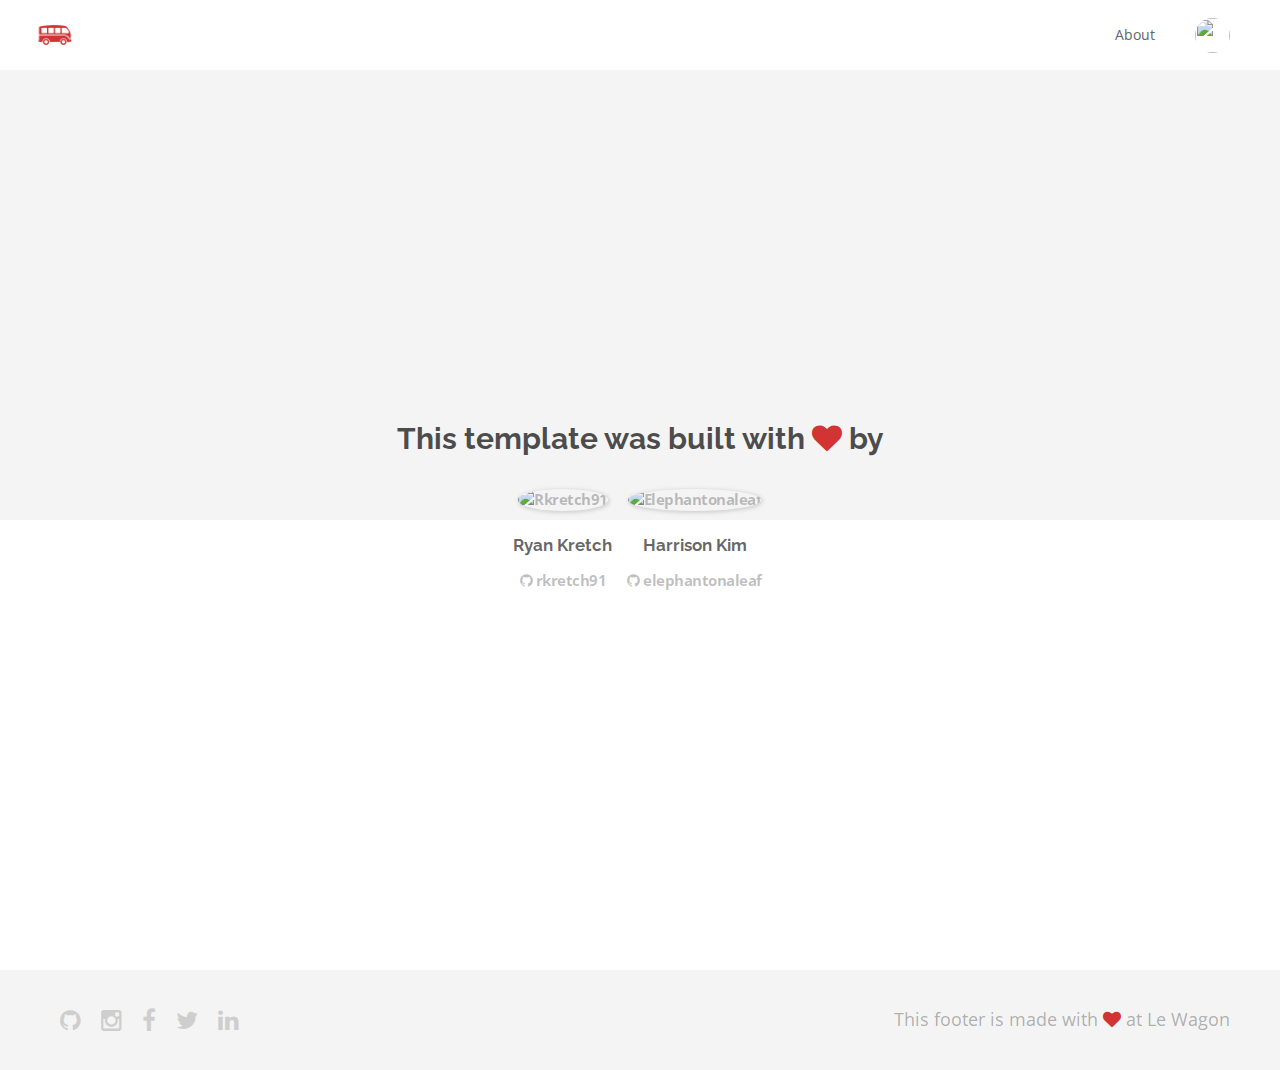
==== commit 98ec8cb5: "Automated commit at 2017-11-06 04:34:13 UTC by middleman-deploy 2.0.0-alpha" ====
--- a/about.html
+++ b/about.html
@@ -7,32 +7,81 @@
           content="width=device-width, initial-scale=1, shrink-to-fit=no">
     <!-- Use the title from a page's frontmatter if it has one -->
     <title>Le Wagon - Middleman - About</title>
-    <link href="stylesheets/application-3c48b980.css" rel="stylesheet" />
+    <link href="stylesheets/application-acb8696b.css" rel="stylesheet" />
     <script src="javascripts/application-93de88c9.js"></script>
     <link href="images/favicon-f15af148.png" rel="icon" type="image/png" />
   </head>
   <body>
+    <div class="navbar-wagon">
+  <!-- Logo -->
+  <a href="/" class="navbar-wagon-brand">
+    <img src="images/logo-acc9c0ec.png" alt="logo">
+  </a>
+
+  <!-- Right Navigation -->
+  <div class="navbar-wagon-right hidden-xs hidden-sm">
+
+    <a href="about.html" class="navbar-wagon-item navbar-wagon-link">About</a>
+
+    <!-- Profile picture with dropdown list -->
+    <div class="navbar-wagon-item">
+      <div class="dropdown">
+        <img src="https://kitt.lewagon.com/placeholder/users/rkretch91" class="avatar dropdown-toggle" id="navbar-wagon-menu" data-toggle="dropdown">
+        <ul class="dropdown-menu dropdown-menu-right navbar-wagon-dropdown-menu">
+          <li><a href="#">Profile</a></li>
+          <li><a href="#">Dashboard</a></li>
+          <li><a href="#">Log Out</a></li>
+        </ul>
+      </div>
+    </div>
+  </div>
+
+  <!-- Dropdown appearing on mobile only -->
+  <div class="navbar-wagon-item hidden-md hidden-lg">
+    <div class="dropdown">
+      <i class="fa fa-bars dropdown-toggle" data-toggle="dropdown"></i>
+      <ul class="dropdown-menu dropdown-menu-right navbar-wagon-dropdown-menu">
+        <li><a href="#">About</a></li>
+
+      </ul>
+    </div>
+  </div>
+</div>
+
     <div id="about">
   <div class="about-content">
     <h1>This template was built with <i class="fa fa-heart"></i> by</h1>
     <ul class="list-inline">
         <li>
-<a href="https://kitt.lewagon.com/alumni/ssaunier" target="_blank">            <img src="https://kitt.lewagon.com/placeholder/users/ssaunier" class="img-circle" alt="Ssaunier" />
-</a>          <h2>Sébastien Saunier</h2>
+<a href="https://kitt.lewagon.com/alumni/rkretch91" target="_blank">            <img src="https://kitt.lewagon.com/placeholder/users/rkretch91" class="img-circle" alt="Rkretch91" />
+</a>          <h2>Ryan Kretch</h2>
           <p>
-<a href="https://github.com/ssaunier" target="_blank">              <i class="fa fa-github"></i> ssaunier
+<a href="https://github.com/rkretch91" target="_blank">              <i class="fa fa-github"></i> rkretch91
 </a>          </p>
         </li>
         <li>
-<a href="https://kitt.lewagon.com/alumni/Papillard" target="_blank">            <img src="https://kitt.lewagon.com/placeholder/users/Papillard" class="img-circle" alt="Papillard" />
-</a>          <h2>Boris Paillard</h2>
+<a href="https://kitt.lewagon.com/alumni/elephantonaleaf" target="_blank">            <img src="https://kitt.lewagon.com/placeholder/users/elephantonaleaf" class="img-circle" alt="Elephantonaleaf" />
+</a>          <h2>Harrison Kim</h2>
           <p>
-<a href="https://github.com/Papillard" target="_blank">              <i class="fa fa-github"></i> Papillard
+<a href="https://github.com/elephantonaleaf" target="_blank">              <i class="fa fa-github"></i> elephantonaleaf
 </a>          </p>
         </li>
     </ul>
   </div>
 </div>
 
+    <div class="footer">
+  <div class="footer-links">
+    <a href="#"><i class="fa fa-github"></i></a>
+    <a href="#"><i class="fa fa-instagram"></i></a>
+    <a href="#"><i class="fa fa-facebook"></i></a>
+    <a href="#"><i class="fa fa-twitter"></i></a>
+    <a href="#"><i class="fa fa-linkedin"></i></a>
+  </div>
+  <div class="footer-copyright">
+    This footer is made with <i class="fa fa-heart"></i> at Le Wagon
+  </div>
+</div>
+
   </body>
 </html>
--- a/stylesheets/application-acb8696b.css
+++ b/stylesheets/application-acb8696b.css
@@ -0,0 +1,8 @@
+@import url("https://fonts.googleapis.com/css?family=Open+Sans:400,300,700|Raleway:400,100,300,700,500");/*!
+ * Bootstrap v3.3.7 (http://getbootstrap.com)
+ * Copyright 2011-2016 Twitter, Inc.
+ * Licensed under MIT (https://github.com/twbs/bootstrap/blob/master/LICENSE)
+ *//*! normalize.css v3.0.3 | MIT License | github.com/necolas/normalize.css */html{font-family:sans-serif;-ms-text-size-adjust:100%;-webkit-text-size-adjust:100%}body{margin:0}article,aside,details,figcaption,figure,footer,header,hgroup,main,menu,nav,section,summary{display:block}audio,canvas,progress,video{display:inline-block;vertical-align:baseline}audio:not([controls]){display:none;height:0}[hidden],template{display:none}a{background-color:transparent}a:active,a:hover{outline:0}abbr[title]{border-bottom:1px dotted}b,strong{font-weight:bold}dfn{font-style:italic}h1{font-size:2em;margin:0.67em 0}mark{background:#ff0;color:#000}small{font-size:80%}sub,sup{font-size:75%;line-height:0;position:relative;vertical-align:baseline}sup{top:-0.5em}sub{bottom:-0.25em}img{border:0}svg:not(:root){overflow:hidden}figure{margin:1em 40px}hr{-webkit-box-sizing:content-box;box-sizing:content-box;height:0}pre{overflow:auto}code,kbd,pre,samp{font-family:monospace, monospace;font-size:1em}button,input,optgroup,select,textarea{color:inherit;font:inherit;margin:0}button{overflow:visible}button,select{text-transform:none}button,html input[type="button"],input[type="reset"],input[type="submit"]{-webkit-appearance:button;cursor:pointer}button[disabled],html input[disabled]{cursor:default}button::-moz-focus-inner,input::-moz-focus-inner{border:0;padding:0}input{line-height:normal}input[type="checkbox"],input[type="radio"]{-webkit-box-sizing:border-box;box-sizing:border-box;padding:0}input[type="number"]::-webkit-inner-spin-button,input[type="number"]::-webkit-outer-spin-button{height:auto}input[type="search"]{-webkit-appearance:textfield;-webkit-box-sizing:content-box;box-sizing:content-box}input[type="search"]::-webkit-search-cancel-button,input[type="search"]::-webkit-search-decoration{-webkit-appearance:none}fieldset{border:1px solid #c0c0c0;margin:0 2px;padding:0.35em 0.625em 0.75em}legend{border:0;padding:0}textarea{overflow:auto}optgroup{font-weight:bold}table{border-collapse:collapse;border-spacing:0}td,th{padding:0}/*! Source: https://github.com/h5bp/html5-boilerplate/blob/master/src/css/main.css */@media print{*,*:before,*:after{background:transparent !important;color:#000 !important;-webkit-box-shadow:none !important;box-shadow:none !important;text-shadow:none !important}a,a:visited{text-decoration:underline}a[href]:after{content:" (" attr(href) ")"}abbr[title]:after{content:" (" attr(title) ")"}a[href^="#"]:after,a[href^="javascript:"]:after{content:""}pre,blockquote{border:1px solid #999;page-break-inside:avoid}thead{display:table-header-group}tr,img{page-break-inside:avoid}img{max-width:100% !important}p,h2,h3{orphans:3;widows:3}h2,h3{page-break-after:avoid}.navbar{display:none}.btn>.caret,.dropup>.btn>.caret{border-top-color:#000 !important}.label{border:1px solid #000}.table{border-collapse:collapse !important}.table td,.table th{background-color:#fff !important}.table-bordered th,.table-bordered td{border:1px solid #ddd !important}}@font-face{font-family:'Glyphicons Halflings';src:url("../assets/bootstrap/glyphicons-halflings-regular-86b6f62b.eot");src:url("../assets/bootstrap/glyphicons-halflings-regular-86b6f62b.eot?#iefix") format("embedded-opentype"),url("../assets/bootstrap/glyphicons-halflings-regular-ca35b697.woff2") format("woff2"),url("../assets/bootstrap/glyphicons-halflings-regular-278e49a8.woff") format("woff"),url("../assets/bootstrap/glyphicons-halflings-regular-44bc1850.ttf") format("truetype"),url("../assets/bootstrap/glyphicons-halflings-regular-de51a849.svg#glyphicons_halflingsregular") format("svg")}.glyphicon{position:relative;top:1px;display:inline-block;font-family:'Glyphicons Halflings';font-style:normal;font-weight:normal;line-height:1;-webkit-font-smoothing:antialiased;-moz-osx-font-smoothing:grayscale}.glyphicon-asterisk:before{content:"\002a"}.glyphicon-plus:before{content:"\002b"}.glyphicon-euro:before,.glyphicon-eur:before{content:"\20ac"}.glyphicon-minus:before{content:"\2212"}.glyphicon-cloud:before{content:"\2601"}.glyphicon-envelope:before{content:"\2709"}.glyphicon-pencil:before{content:"\270f"}.glyphicon-glass:before{content:"\e001"}.glyphicon-music:before{content:"\e002"}.glyphicon-search:before{content:"\e003"}.glyphicon-heart:before{content:"\e005"}.glyphicon-star:before{content:"\e006"}.glyphicon-star-empty:before{content:"\e007"}.glyphicon-user:before{content:"\e008"}.glyphicon-film:before{content:"\e009"}.glyphicon-th-large:before{content:"\e010"}.glyphicon-th:before{content:"\e011"}.glyphicon-th-list:before{content:"\e012"}.glyphicon-ok:before{content:"\e013"}.glyphicon-remove:before{content:"\e014"}.glyphicon-zoom-in:before{content:"\e015"}.glyphicon-zoom-out:before{content:"\e016"}.glyphicon-off:before{content:"\e017"}.glyphicon-signal:before{content:"\e018"}.glyphicon-cog:before{content:"\e019"}.glyphicon-trash:before{content:"\e020"}.glyphicon-home:before{content:"\e021"}.glyphicon-file:before{content:"\e022"}.glyphicon-time:before{content:"\e023"}.glyphicon-road:before{content:"\e024"}.glyphicon-download-alt:before{content:"\e025"}.glyphicon-download:before{content:"\e026"}.glyphicon-upload:before{content:"\e027"}.glyphicon-inbox:before{content:"\e028"}.glyphicon-play-circle:before{content:"\e029"}.glyphicon-repeat:before{content:"\e030"}.glyphicon-refresh:before{content:"\e031"}.glyphicon-list-alt:before{content:"\e032"}.glyphicon-lock:before{content:"\e033"}.glyphicon-flag:before{content:"\e034"}.glyphicon-headphones:before{content:"\e035"}.glyphicon-volume-off:before{content:"\e036"}.glyphicon-volume-down:before{content:"\e037"}.glyphicon-volume-up:before{content:"\e038"}.glyphicon-qrcode:before{content:"\e039"}.glyphicon-barcode:before{content:"\e040"}.glyphicon-tag:before{content:"\e041"}.glyphicon-tags:before{content:"\e042"}.glyphicon-book:before{content:"\e043"}.glyphicon-bookmark:before{content:"\e044"}.glyphicon-print:before{content:"\e045"}.glyphicon-camera:before{content:"\e046"}.glyphicon-font:before{content:"\e047"}.glyphicon-bold:before{content:"\e048"}.glyphicon-italic:before{content:"\e049"}.glyphicon-text-height:before{content:"\e050"}.glyphicon-text-width:before{content:"\e051"}.glyphicon-align-left:before{content:"\e052"}.glyphicon-align-center:before{content:"\e053"}.glyphicon-align-right:before{content:"\e054"}.glyphicon-align-justify:before{content:"\e055"}.glyphicon-list:before{content:"\e056"}.glyphicon-indent-left:before{content:"\e057"}.glyphicon-indent-right:before{content:"\e058"}.glyphicon-facetime-video:before{content:"\e059"}.glyphicon-picture:before{content:"\e060"}.glyphicon-map-marker:before{content:"\e062"}.glyphicon-adjust:before{content:"\e063"}.glyphicon-tint:before{content:"\e064"}.glyphicon-edit:before{content:"\e065"}.glyphicon-share:before{content:"\e066"}.glyphicon-check:before{content:"\e067"}.glyphicon-move:before{content:"\e068"}.glyphicon-step-backward:before{content:"\e069"}.glyphicon-fast-backward:before{content:"\e070"}.glyphicon-backward:before{content:"\e071"}.glyphicon-play:before{content:"\e072"}.glyphicon-pause:before{content:"\e073"}.glyphicon-stop:before{content:"\e074"}.glyphicon-forward:before{content:"\e075"}.glyphicon-fast-forward:before{content:"\e076"}.glyphicon-step-forward:before{content:"\e077"}.glyphicon-eject:before{content:"\e078"}.glyphicon-chevron-left:before{content:"\e079"}.glyphicon-chevron-right:before{content:"\e080"}.glyphicon-plus-sign:before{content:"\e081"}.glyphicon-minus-sign:before{content:"\e082"}.glyphicon-remove-sign:before{content:"\e083"}.glyphicon-ok-sign:before{content:"\e084"}.glyphicon-question-sign:before{content:"\e085"}.glyphicon-info-sign:before{content:"\e086"}.glyphicon-screenshot:before{content:"\e087"}.glyphicon-remove-circle:before{content:"\e088"}.glyphicon-ok-circle:before{content:"\e089"}.glyphicon-ban-circle:before{content:"\e090"}.glyphicon-arrow-left:before{content:"\e091"}.glyphicon-arrow-right:before{content:"\e092"}.glyphicon-arrow-up:before{content:"\e093"}.glyphicon-arrow-down:before{content:"\e094"}.glyphicon-share-alt:before{content:"\e095"}.glyphicon-resize-full:before{content:"\e096"}.glyphicon-resize-small:before{content:"\e097"}.glyphicon-exclamation-sign:before{content:"\e101"}.glyphicon-gift:before{content:"\e102"}.glyphicon-leaf:before{content:"\e103"}.glyphicon-fire:before{content:"\e104"}.glyphicon-eye-open:before{content:"\e105"}.glyphicon-eye-close:before{content:"\e106"}.glyphicon-warning-sign:before{content:"\e107"}.glyphicon-plane:before{content:"\e108"}.glyphicon-calendar:before{content:"\e109"}.glyphicon-random:before{content:"\e110"}.glyphicon-comment:before{content:"\e111"}.glyphicon-magnet:before{content:"\e112"}.glyphicon-chevron-up:before{content:"\e113"}.glyphicon-chevron-down:before{content:"\e114"}.glyphicon-retweet:before{content:"\e115"}.glyphicon-shopping-cart:before{content:"\e116"}.glyphicon-folder-close:before{content:"\e117"}.glyphicon-folder-open:before{content:"\e118"}.glyphicon-resize-vertical:before{content:"\e119"}.glyphicon-resize-horizontal:before{content:"\e120"}.glyphicon-hdd:before{content:"\e121"}.glyphicon-bullhorn:before{content:"\e122"}.glyphicon-bell:before{content:"\e123"}.glyphicon-certificate:before{content:"\e124"}.glyphicon-thumbs-up:before{content:"\e125"}.glyphicon-thumbs-down:before{content:"\e126"}.glyphicon-hand-right:before{content:"\e127"}.glyphicon-hand-left:before{content:"\e128"}.glyphicon-hand-up:before{content:"\e129"}.glyphicon-hand-down:before{content:"\e130"}.glyphicon-circle-arrow-right:before{content:"\e131"}.glyphicon-circle-arrow-left:before{content:"\e132"}.glyphicon-circle-arrow-up:before{content:"\e133"}.glyphicon-circle-arrow-down:before{content:"\e134"}.glyphicon-globe:before{content:"\e135"}.glyphicon-wrench:before{content:"\e136"}.glyphicon-tasks:before{content:"\e137"}.glyphicon-filter:before{content:"\e138"}.glyphicon-briefcase:before{content:"\e139"}.glyphicon-fullscreen:before{content:"\e140"}.glyphicon-dashboard:before{content:"\e141"}.glyphicon-paperclip:before{content:"\e142"}.glyphicon-heart-empty:before{content:"\e143"}.glyphicon-link:before{content:"\e144"}.glyphicon-phone:before{content:"\e145"}.glyphicon-pushpin:before{content:"\e146"}.glyphicon-usd:before{content:"\e148"}.glyphicon-gbp:before{content:"\e149"}.glyphicon-sort:before{content:"\e150"}.glyphicon-sort-by-alphabet:before{content:"\e151"}.glyphicon-sort-by-alphabet-alt:before{content:"\e152"}.glyphicon-sort-by-order:before{content:"\e153"}.glyphicon-sort-by-order-alt:before{content:"\e154"}.glyphicon-sort-by-attributes:before{content:"\e155"}.glyphicon-sort-by-attributes-alt:before{content:"\e156"}.glyphicon-unchecked:before{content:"\e157"}.glyphicon-expand:before{content:"\e158"}.glyphicon-collapse-down:before{content:"\e159"}.glyphicon-collapse-up:before{content:"\e160"}.glyphicon-log-in:before{content:"\e161"}.glyphicon-flash:before{content:"\e162"}.glyphicon-log-out:before{content:"\e163"}.glyphicon-new-window:before{content:"\e164"}.glyphicon-record:before{content:"\e165"}.glyphicon-save:before{content:"\e166"}.glyphicon-open:before{content:"\e167"}.glyphicon-saved:before{content:"\e168"}.glyphicon-import:before{content:"\e169"}.glyphicon-export:before{content:"\e170"}.glyphicon-send:before{content:"\e171"}.glyphicon-floppy-disk:before{content:"\e172"}.glyphicon-floppy-saved:before{content:"\e173"}.glyphicon-floppy-remove:before{content:"\e174"}.glyphicon-floppy-save:before{content:"\e175"}.glyphicon-floppy-open:before{content:"\e176"}.glyphicon-credit-card:before{content:"\e177"}.glyphicon-transfer:before{content:"\e178"}.glyphicon-cutlery:before{content:"\e179"}.glyphicon-header:before{content:"\e180"}.glyphicon-compressed:before{content:"\e181"}.glyphicon-earphone:before{content:"\e182"}.glyphicon-phone-alt:before{content:"\e183"}.glyphicon-tower:before{content:"\e184"}.glyphicon-stats:before{content:"\e185"}.glyphicon-sd-video:before{content:"\e186"}.glyphicon-hd-video:before{content:"\e187"}.glyphicon-subtitles:before{content:"\e188"}.glyphicon-sound-stereo:before{content:"\e189"}.glyphicon-sound-dolby:before{content:"\e190"}.glyphicon-sound-5-1:before{content:"\e191"}.glyphicon-sound-6-1:before{content:"\e192"}.glyphicon-sound-7-1:before{content:"\e193"}.glyphicon-copyright-mark:before{content:"\e194"}.glyphicon-registration-mark:before{content:"\e195"}.glyphicon-cloud-download:before{content:"\e197"}.glyphicon-cloud-upload:before{content:"\e198"}.glyphicon-tree-conifer:before{content:"\e199"}.glyphicon-tree-deciduous:before{content:"\e200"}.glyphicon-cd:before{content:"\e201"}.glyphicon-save-file:before{content:"\e202"}.glyphicon-open-file:before{content:"\e203"}.glyphicon-level-up:before{content:"\e204"}.glyphicon-copy:before{content:"\e205"}.glyphicon-paste:before{content:"\e206"}.glyphicon-alert:before{content:"\e209"}.glyphicon-equalizer:before{content:"\e210"}.glyphicon-king:before{content:"\e211"}.glyphicon-queen:before{content:"\e212"}.glyphicon-pawn:before{content:"\e213"}.glyphicon-bishop:before{content:"\e214"}.glyphicon-knight:before{content:"\e215"}.glyphicon-baby-formula:before{content:"\e216"}.glyphicon-tent:before{content:"\26fa"}.glyphicon-blackboard:before{content:"\e218"}.glyphicon-bed:before{content:"\e219"}.glyphicon-apple:before{content:"\f8ff"}.glyphicon-erase:before{content:"\e221"}.glyphicon-hourglass:before{content:"\231b"}.glyphicon-lamp:before{content:"\e223"}.glyphicon-duplicate:before{content:"\e224"}.glyphicon-piggy-bank:before{content:"\e225"}.glyphicon-scissors:before{content:"\e226"}.glyphicon-bitcoin:before{content:"\e227"}.glyphicon-btc:before{content:"\e227"}.glyphicon-xbt:before{content:"\e227"}.glyphicon-yen:before{content:"\00a5"}.glyphicon-jpy:before{content:"\00a5"}.glyphicon-ruble:before{content:"\20bd"}.glyphicon-rub:before{content:"\20bd"}.glyphicon-scale:before{content:"\e230"}.glyphicon-ice-lolly:before{content:"\e231"}.glyphicon-ice-lolly-tasted:before{content:"\e232"}.glyphicon-education:before{content:"\e233"}.glyphicon-option-horizontal:before{content:"\e234"}.glyphicon-option-vertical:before{content:"\e235"}.glyphicon-menu-hamburger:before{content:"\e236"}.glyphicon-modal-window:before{content:"\e237"}.glyphicon-oil:before{content:"\e238"}.glyphicon-grain:before{content:"\e239"}.glyphicon-sunglasses:before{content:"\e240"}.glyphicon-text-size:before{content:"\e241"}.glyphicon-text-color:before{content:"\e242"}.glyphicon-text-background:before{content:"\e243"}.glyphicon-object-align-top:before{content:"\e244"}.glyphicon-object-align-bottom:before{content:"\e245"}.glyphicon-object-align-horizontal:before{content:"\e246"}.glyphicon-object-align-left:before{content:"\e247"}.glyphicon-object-align-vertical:before{content:"\e248"}.glyphicon-object-align-right:before{content:"\e249"}.glyphicon-triangle-right:before{content:"\e250"}.glyphicon-triangle-left:before{content:"\e251"}.glyphicon-triangle-bottom:before{content:"\e252"}.glyphicon-triangle-top:before{content:"\e253"}.glyphicon-console:before{content:"\e254"}.glyphicon-superscript:before{content:"\e255"}.glyphicon-subscript:before{content:"\e256"}.glyphicon-menu-left:before{content:"\e257"}.glyphicon-menu-right:before{content:"\e258"}.glyphicon-menu-down:before{content:"\e259"}.glyphicon-menu-up:before{content:"\e260"}*{-webkit-box-sizing:border-box;box-sizing:border-box}*:before,*:after{-webkit-box-sizing:border-box;box-sizing:border-box}html{font-size:10px;-webkit-tap-highlight-color:transparent}body{font-family:"Open Sans", "Helvetica", "sans-serif";font-size:18px;line-height:1.42857143;color:#333333;background-color:#F4F4F4}input,button,select,textarea{font-family:inherit;font-size:inherit;line-height:inherit}a{color:#469AE0;text-decoration:none}a:hover,a:focus{color:#1f74ba;text-decoration:underline}a:focus{outline:5px auto -webkit-focus-ring-color;outline-offset:-2px}figure{margin:0}img{vertical-align:middle}.img-responsive{display:block;max-width:100%;height:auto}.img-rounded{border-radius:2px}.img-thumbnail{padding:4px;line-height:1.42857143;background-color:#F4F4F4;border:1px solid #ddd;border-radius:2px;-webkit-transition:all 0.2s ease-in-out;transition:all 0.2s ease-in-out;display:inline-block;max-width:100%;height:auto}.img-circle{border-radius:50%}hr{margin-top:25px;margin-bottom:25px;border:0;border-top:1px solid #eeeeee}.sr-only{position:absolute;width:1px;height:1px;margin:-1px;padding:0;overflow:hidden;clip:rect(0, 0, 0, 0);border:0}.sr-only-focusable:active,.sr-only-focusable:focus{position:static;width:auto;height:auto;margin:0;overflow:visible;clip:auto}[role="button"]{cursor:pointer}h1,h2,h3,h4,h5,h6,.h1,.h2,.h3,.h4,.h5,.h6{font-family:"Raleway", "Helvetica", "sans-serif";font-weight:500;line-height:1.1;color:inherit}h1 small,h1 .small,h2 small,h2 .small,h3 small,h3 .small,h4 small,h4 .small,h5 small,h5 .small,h6 small,h6 .small,.h1 small,.h1 .small,.h2 small,.h2 .small,.h3 small,.h3 .small,.h4 small,.h4 .small,.h5 small,.h5 .small,.h6 small,.h6 .small{font-weight:normal;line-height:1;color:#777777}h1,.h1,h2,.h2,h3,.h3{margin-top:25px;margin-bottom:12.5px}h1 small,h1 .small,.h1 small,.h1 .small,h2 small,h2 .small,.h2 small,.h2 .small,h3 small,h3 .small,.h3 small,.h3 .small{font-size:65%}h4,.h4,h5,.h5,h6,.h6{margin-top:12.5px;margin-bottom:12.5px}h4 small,h4 .small,.h4 small,.h4 .small,h5 small,h5 .small,.h5 small,.h5 .small,h6 small,h6 .small,.h6 small,.h6 .small{font-size:75%}h1,.h1{font-size:46px}h2,.h2{font-size:38px}h3,.h3{font-size:31px}h4,.h4{font-size:23px}h5,.h5{font-size:18px}h6,.h6{font-size:16px}p{margin:0 0 12.5px}.lead{margin-bottom:25px;font-size:20px;font-weight:300;line-height:1.4}@media (min-width: 768px){.lead{font-size:27px}}small,.small{font-size:88%}mark,.mark{background-color:#fcf8e3;padding:.2em}.text-left{text-align:left}.text-right{text-align:right}.text-center{text-align:center}.text-justify{text-align:justify}.text-nowrap{white-space:nowrap}.text-lowercase{text-transform:lowercase}.text-uppercase,.initialism{text-transform:uppercase}.text-capitalize{text-transform:capitalize}.text-muted{color:#777777}.text-primary{color:#469AE0}a.text-primary:hover,a.text-primary:focus{color:#2381d0}.text-success{color:#3c763d}a.text-success:hover,a.text-success:focus{color:#2b542c}.text-info{color:#31708f}a.text-info:hover,a.text-info:focus{color:#245269}.text-warning{color:#8a6d3b}a.text-warning:hover,a.text-warning:focus{color:#66512c}.text-danger{color:#a94442}a.text-danger:hover,a.text-danger:focus{color:#843534}.bg-primary{color:#fff}.bg-primary{background-color:#469AE0}a.bg-primary:hover,a.bg-primary:focus{background-color:#2381d0}.bg-success{background-color:#dff0d8}a.bg-success:hover,a.bg-success:focus{background-color:#c1e2b3}.bg-info{background-color:#d9edf7}a.bg-info:hover,a.bg-info:focus{background-color:#afd9ee}.bg-warning{background-color:#fcf8e3}a.bg-warning:hover,a.bg-warning:focus{background-color:#f7ecb5}.bg-danger{background-color:#f2dede}a.bg-danger:hover,a.bg-danger:focus{background-color:#e4b9b9}.page-header{padding-bottom:11.5px;margin:50px 0 25px;border-bottom:1px solid #eeeeee}ul,ol{margin-top:0;margin-bottom:12.5px}ul ul,ul ol,ol ul,ol ol{margin-bottom:0}.list-unstyled{padding-left:0;list-style:none}.list-inline{padding-left:0;list-style:none;margin-left:-5px}.list-inline>li{display:inline-block;padding-left:5px;padding-right:5px}dl{margin-top:0;margin-bottom:25px}dt,dd{line-height:1.42857143}dt{font-weight:bold}dd{margin-left:0}.dl-horizontal dd:before,.dl-horizontal dd:after{content:" ";display:table}.dl-horizontal dd:after{clear:both}@media (min-width: 768px){.dl-horizontal dt{float:left;width:160px;clear:left;text-align:right;overflow:hidden;text-overflow:ellipsis;white-space:nowrap}.dl-horizontal dd{margin-left:180px}}abbr[title],abbr[data-original-title]{cursor:help;border-bottom:1px dotted #777777}.initialism{font-size:90%}blockquote{padding:12.5px 25px;margin:0 0 25px;font-size:22.5px;border-left:5px solid #eeeeee}blockquote p:last-child,blockquote ul:last-child,blockquote ol:last-child{margin-bottom:0}blockquote footer,blockquote small,blockquote .small{display:block;font-size:80%;line-height:1.42857143;color:#777777}blockquote footer:before,blockquote small:before,blockquote .small:before{content:'\2014 \00A0'}.blockquote-reverse,blockquote.pull-right{padding-right:15px;padding-left:0;border-right:5px solid #eeeeee;border-left:0;text-align:right}.blockquote-reverse footer:before,.blockquote-reverse small:before,.blockquote-reverse .small:before,blockquote.pull-right footer:before,blockquote.pull-right small:before,blockquote.pull-right .small:before{content:''}.blockquote-reverse footer:after,.blockquote-reverse small:after,.blockquote-reverse .small:after,blockquote.pull-right footer:after,blockquote.pull-right small:after,blockquote.pull-right .small:after{content:'\00A0 \2014'}address{margin-bottom:25px;font-style:normal;line-height:1.42857143}code,kbd,pre,samp{font-family:Menlo, Monaco, Consolas, "Courier New", monospace}code{padding:2px 4px;font-size:90%;color:#c7254e;background-color:#f9f2f4;border-radius:2px}kbd{padding:2px 4px;font-size:90%;color:#fff;background-color:#333;border-radius:2px;-webkit-box-shadow:inset 0 -1px 0 rgba(0,0,0,0.25);box-shadow:inset 0 -1px 0 rgba(0,0,0,0.25)}kbd kbd{padding:0;font-size:100%;font-weight:bold;-webkit-box-shadow:none;box-shadow:none}pre{display:block;padding:12px;margin:0 0 12.5px;font-size:17px;line-height:1.42857143;word-break:break-all;word-wrap:break-word;color:#333333;background-color:#f5f5f5;border:1px solid #ccc;border-radius:2px}pre code{padding:0;font-size:inherit;color:inherit;white-space:pre-wrap;background-color:transparent;border-radius:0}.pre-scrollable{max-height:340px;overflow-y:scroll}.container{margin-right:auto;margin-left:auto;padding-left:15px;padding-right:15px}.container:before,.container:after{content:" ";display:table}.container:after{clear:both}@media (min-width: 768px){.container{width:750px}}@media (min-width: 992px){.container{width:970px}}@media (min-width: 1200px){.container{width:1170px}}.container-fluid{margin-right:auto;margin-left:auto;padding-left:15px;padding-right:15px}.container-fluid:before,.container-fluid:after{content:" ";display:table}.container-fluid:after{clear:both}.row{margin-left:-15px;margin-right:-15px}.row:before,.row:after{content:" ";display:table}.row:after{clear:both}.col-xs-1,.col-sm-1,.col-md-1,.col-lg-1,.col-xs-2,.col-sm-2,.col-md-2,.col-lg-2,.col-xs-3,.col-sm-3,.col-md-3,.col-lg-3,.col-xs-4,.col-sm-4,.col-md-4,.col-lg-4,.col-xs-5,.col-sm-5,.col-md-5,.col-lg-5,.col-xs-6,.col-sm-6,.col-md-6,.col-lg-6,.col-xs-7,.col-sm-7,.col-md-7,.col-lg-7,.col-xs-8,.col-sm-8,.col-md-8,.col-lg-8,.col-xs-9,.col-sm-9,.col-md-9,.col-lg-9,.col-xs-10,.col-sm-10,.col-md-10,.col-lg-10,.col-xs-11,.col-sm-11,.col-md-11,.col-lg-11,.col-xs-12,.col-sm-12,.col-md-12,.col-lg-12{position:relative;min-height:1px;padding-left:15px;padding-right:15px}.col-xs-1,.col-xs-2,.col-xs-3,.col-xs-4,.col-xs-5,.col-xs-6,.col-xs-7,.col-xs-8,.col-xs-9,.col-xs-10,.col-xs-11,.col-xs-12{float:left}.col-xs-1{width:8.33333333%}.col-xs-2{width:16.66666667%}.col-xs-3{width:25%}.col-xs-4{width:33.33333333%}.col-xs-5{width:41.66666667%}.col-xs-6{width:50%}.col-xs-7{width:58.33333333%}.col-xs-8{width:66.66666667%}.col-xs-9{width:75%}.col-xs-10{width:83.33333333%}.col-xs-11{width:91.66666667%}.col-xs-12{width:100%}.col-xs-pull-0{right:auto}.col-xs-pull-1{right:8.33333333%}.col-xs-pull-2{right:16.66666667%}.col-xs-pull-3{right:25%}.col-xs-pull-4{right:33.33333333%}.col-xs-pull-5{right:41.66666667%}.col-xs-pull-6{right:50%}.col-xs-pull-7{right:58.33333333%}.col-xs-pull-8{right:66.66666667%}.col-xs-pull-9{right:75%}.col-xs-pull-10{right:83.33333333%}.col-xs-pull-11{right:91.66666667%}.col-xs-pull-12{right:100%}.col-xs-push-0{left:auto}.col-xs-push-1{left:8.33333333%}.col-xs-push-2{left:16.66666667%}.col-xs-push-3{left:25%}.col-xs-push-4{left:33.33333333%}.col-xs-push-5{left:41.66666667%}.col-xs-push-6{left:50%}.col-xs-push-7{left:58.33333333%}.col-xs-push-8{left:66.66666667%}.col-xs-push-9{left:75%}.col-xs-push-10{left:83.33333333%}.col-xs-push-11{left:91.66666667%}.col-xs-push-12{left:100%}.col-xs-offset-0{margin-left:0%}.col-xs-offset-1{margin-left:8.33333333%}.col-xs-offset-2{margin-left:16.66666667%}.col-xs-offset-3{margin-left:25%}.col-xs-offset-4{margin-left:33.33333333%}.col-xs-offset-5{margin-left:41.66666667%}.col-xs-offset-6{margin-left:50%}.col-xs-offset-7{margin-left:58.33333333%}.col-xs-offset-8{margin-left:66.66666667%}.col-xs-offset-9{margin-left:75%}.col-xs-offset-10{margin-left:83.33333333%}.col-xs-offset-11{margin-left:91.66666667%}.col-xs-offset-12{margin-left:100%}@media (min-width: 768px){.col-sm-1,.col-sm-2,.col-sm-3,.col-sm-4,.col-sm-5,.col-sm-6,.col-sm-7,.col-sm-8,.col-sm-9,.col-sm-10,.col-sm-11,.col-sm-12{float:left}.col-sm-1{width:8.33333333%}.col-sm-2{width:16.66666667%}.col-sm-3{width:25%}.col-sm-4{width:33.33333333%}.col-sm-5{width:41.66666667%}.col-sm-6{width:50%}.col-sm-7{width:58.33333333%}.col-sm-8{width:66.66666667%}.col-sm-9{width:75%}.col-sm-10{width:83.33333333%}.col-sm-11{width:91.66666667%}.col-sm-12{width:100%}.col-sm-pull-0{right:auto}.col-sm-pull-1{right:8.33333333%}.col-sm-pull-2{right:16.66666667%}.col-sm-pull-3{right:25%}.col-sm-pull-4{right:33.33333333%}.col-sm-pull-5{right:41.66666667%}.col-sm-pull-6{right:50%}.col-sm-pull-7{right:58.33333333%}.col-sm-pull-8{right:66.66666667%}.col-sm-pull-9{right:75%}.col-sm-pull-10{right:83.33333333%}.col-sm-pull-11{right:91.66666667%}.col-sm-pull-12{right:100%}.col-sm-push-0{left:auto}.col-sm-push-1{left:8.33333333%}.col-sm-push-2{left:16.66666667%}.col-sm-push-3{left:25%}.col-sm-push-4{left:33.33333333%}.col-sm-push-5{left:41.66666667%}.col-sm-push-6{left:50%}.col-sm-push-7{left:58.33333333%}.col-sm-push-8{left:66.66666667%}.col-sm-push-9{left:75%}.col-sm-push-10{left:83.33333333%}.col-sm-push-11{left:91.66666667%}.col-sm-push-12{left:100%}.col-sm-offset-0{margin-left:0%}.col-sm-offset-1{margin-left:8.33333333%}.col-sm-offset-2{margin-left:16.66666667%}.col-sm-offset-3{margin-left:25%}.col-sm-offset-4{margin-left:33.33333333%}.col-sm-offset-5{margin-left:41.66666667%}.col-sm-offset-6{margin-left:50%}.col-sm-offset-7{margin-left:58.33333333%}.col-sm-offset-8{margin-left:66.66666667%}.col-sm-offset-9{margin-left:75%}.col-sm-offset-10{margin-left:83.33333333%}.col-sm-offset-11{margin-left:91.66666667%}.col-sm-offset-12{margin-left:100%}}@media (min-width: 992px){.col-md-1,.col-md-2,.col-md-3,.col-md-4,.col-md-5,.col-md-6,.col-md-7,.col-md-8,.col-md-9,.col-md-10,.col-md-11,.col-md-12{float:left}.col-md-1{width:8.33333333%}.col-md-2{width:16.66666667%}.col-md-3{width:25%}.col-md-4{width:33.33333333%}.col-md-5{width:41.66666667%}.col-md-6{width:50%}.col-md-7{width:58.33333333%}.col-md-8{width:66.66666667%}.col-md-9{width:75%}.col-md-10{width:83.33333333%}.col-md-11{width:91.66666667%}.col-md-12{width:100%}.col-md-pull-0{right:auto}.col-md-pull-1{right:8.33333333%}.col-md-pull-2{right:16.66666667%}.col-md-pull-3{right:25%}.col-md-pull-4{right:33.33333333%}.col-md-pull-5{right:41.66666667%}.col-md-pull-6{right:50%}.col-md-pull-7{right:58.33333333%}.col-md-pull-8{right:66.66666667%}.col-md-pull-9{right:75%}.col-md-pull-10{right:83.33333333%}.col-md-pull-11{right:91.66666667%}.col-md-pull-12{right:100%}.col-md-push-0{left:auto}.col-md-push-1{left:8.33333333%}.col-md-push-2{left:16.66666667%}.col-md-push-3{left:25%}.col-md-push-4{left:33.33333333%}.col-md-push-5{left:41.66666667%}.col-md-push-6{left:50%}.col-md-push-7{left:58.33333333%}.col-md-push-8{left:66.66666667%}.col-md-push-9{left:75%}.col-md-push-10{left:83.33333333%}.col-md-push-11{left:91.66666667%}.col-md-push-12{left:100%}.col-md-offset-0{margin-left:0%}.col-md-offset-1{margin-left:8.33333333%}.col-md-offset-2{margin-left:16.66666667%}.col-md-offset-3{margin-left:25%}.col-md-offset-4{margin-left:33.33333333%}.col-md-offset-5{margin-left:41.66666667%}.col-md-offset-6{margin-left:50%}.col-md-offset-7{margin-left:58.33333333%}.col-md-offset-8{margin-left:66.66666667%}.col-md-offset-9{margin-left:75%}.col-md-offset-10{margin-left:83.33333333%}.col-md-offset-11{margin-left:91.66666667%}.col-md-offset-12{margin-left:100%}}@media (min-width: 1200px){.col-lg-1,.col-lg-2,.col-lg-3,.col-lg-4,.col-lg-5,.col-lg-6,.col-lg-7,.col-lg-8,.col-lg-9,.col-lg-10,.col-lg-11,.col-lg-12{float:left}.col-lg-1{width:8.33333333%}.col-lg-2{width:16.66666667%}.col-lg-3{width:25%}.col-lg-4{width:33.33333333%}.col-lg-5{width:41.66666667%}.col-lg-6{width:50%}.col-lg-7{width:58.33333333%}.col-lg-8{width:66.66666667%}.col-lg-9{width:75%}.col-lg-10{width:83.33333333%}.col-lg-11{width:91.66666667%}.col-lg-12{width:100%}.col-lg-pull-0{right:auto}.col-lg-pull-1{right:8.33333333%}.col-lg-pull-2{right:16.66666667%}.col-lg-pull-3{right:25%}.col-lg-pull-4{right:33.33333333%}.col-lg-pull-5{right:41.66666667%}.col-lg-pull-6{right:50%}.col-lg-pull-7{right:58.33333333%}.col-lg-pull-8{right:66.66666667%}.col-lg-pull-9{right:75%}.col-lg-pull-10{right:83.33333333%}.col-lg-pull-11{right:91.66666667%}.col-lg-pull-12{right:100%}.col-lg-push-0{left:auto}.col-lg-push-1{left:8.33333333%}.col-lg-push-2{left:16.66666667%}.col-lg-push-3{left:25%}.col-lg-push-4{left:33.33333333%}.col-lg-push-5{left:41.66666667%}.col-lg-push-6{left:50%}.col-lg-push-7{left:58.33333333%}.col-lg-push-8{left:66.66666667%}.col-lg-push-9{left:75%}.col-lg-push-10{left:83.33333333%}.col-lg-push-11{left:91.66666667%}.col-lg-push-12{left:100%}.col-lg-offset-0{margin-left:0%}.col-lg-offset-1{margin-left:8.33333333%}.col-lg-offset-2{margin-left:16.66666667%}.col-lg-offset-3{margin-left:25%}.col-lg-offset-4{margin-left:33.33333333%}.col-lg-offset-5{margin-left:41.66666667%}.col-lg-offset-6{margin-left:50%}.col-lg-offset-7{margin-left:58.33333333%}.col-lg-offset-8{margin-left:66.66666667%}.col-lg-offset-9{margin-left:75%}.col-lg-offset-10{margin-left:83.33333333%}.col-lg-offset-11{margin-left:91.66666667%}.col-lg-offset-12{margin-left:100%}}table{background-color:transparent}caption{padding-top:8px;padding-bottom:8px;color:#777777;text-align:left}th{text-align:left}.table{width:100%;max-width:100%;margin-bottom:25px}.table>thead>tr>th,.table>thead>tr>td,.table>tbody>tr>th,.table>tbody>tr>td,.table>tfoot>tr>th,.table>tfoot>tr>td{padding:8px;line-height:1.42857143;vertical-align:top;border-top:1px solid #ddd}.table>thead>tr>th{vertical-align:bottom;border-bottom:2px solid #ddd}.table>caption+thead>tr:first-child>th,.table>caption+thead>tr:first-child>td,.table>colgroup+thead>tr:first-child>th,.table>colgroup+thead>tr:first-child>td,.table>thead:first-child>tr:first-child>th,.table>thead:first-child>tr:first-child>td{border-top:0}.table>tbody+tbody{border-top:2px solid #ddd}.table .table{background-color:#F4F4F4}.table-condensed>thead>tr>th,.table-condensed>thead>tr>td,.table-condensed>tbody>tr>th,.table-condensed>tbody>tr>td,.table-condensed>tfoot>tr>th,.table-condensed>tfoot>tr>td{padding:5px}.table-bordered{border:1px solid #ddd}.table-bordered>thead>tr>th,.table-bordered>thead>tr>td,.table-bordered>tbody>tr>th,.table-bordered>tbody>tr>td,.table-bordered>tfoot>tr>th,.table-bordered>tfoot>tr>td{border:1px solid #ddd}.table-bordered>thead>tr>th,.table-bordered>thead>tr>td{border-bottom-width:2px}.table-striped>tbody>tr:nth-of-type(odd){background-color:#f9f9f9}.table-hover>tbody>tr:hover{background-color:#f5f5f5}table col[class*="col-"]{position:static;float:none;display:table-column}table td[class*="col-"],table th[class*="col-"]{position:static;float:none;display:table-cell}.table>thead>tr>td.active,.table>thead>tr>th.active,.table>thead>tr.active>td,.table>thead>tr.active>th,.table>tbody>tr>td.active,.table>tbody>tr>th.active,.table>tbody>tr.active>td,.table>tbody>tr.active>th,.table>tfoot>tr>td.active,.table>tfoot>tr>th.active,.table>tfoot>tr.active>td,.table>tfoot>tr.active>th{background-color:#f5f5f5}.table-hover>tbody>tr>td.active:hover,.table-hover>tbody>tr>th.active:hover,.table-hover>tbody>tr.active:hover>td,.table-hover>tbody>tr:hover>.active,.table-hover>tbody>tr.active:hover>th{background-color:#e8e8e8}.table>thead>tr>td.success,.table>thead>tr>th.success,.table>thead>tr.success>td,.table>thead>tr.success>th,.table>tbody>tr>td.success,.table>tbody>tr>th.success,.table>tbody>tr.success>td,.table>tbody>tr.success>th,.table>tfoot>tr>td.success,.table>tfoot>tr>th.success,.table>tfoot>tr.success>td,.table>tfoot>tr.success>th{background-color:#dff0d8}.table-hover>tbody>tr>td.success:hover,.table-hover>tbody>tr>th.success:hover,.table-hover>tbody>tr.success:hover>td,.table-hover>tbody>tr:hover>.success,.table-hover>tbody>tr.success:hover>th{background-color:#d0e9c6}.table>thead>tr>td.info,.table>thead>tr>th.info,.table>thead>tr.info>td,.table>thead>tr.info>th,.table>tbody>tr>td.info,.table>tbody>tr>th.info,.table>tbody>tr.info>td,.table>tbody>tr.info>th,.table>tfoot>tr>td.info,.table>tfoot>tr>th.info,.table>tfoot>tr.info>td,.table>tfoot>tr.info>th{background-color:#d9edf7}.table-hover>tbody>tr>td.info:hover,.table-hover>tbody>tr>th.info:hover,.table-hover>tbody>tr.info:hover>td,.table-hover>tbody>tr:hover>.info,.table-hover>tbody>tr.info:hover>th{background-color:#c4e3f3}.table>thead>tr>td.warning,.table>thead>tr>th.warning,.table>thead>tr.warning>td,.table>thead>tr.warning>th,.table>tbody>tr>td.warning,.table>tbody>tr>th.warning,.table>tbody>tr.warning>td,.table>tbody>tr.warning>th,.table>tfoot>tr>td.warning,.table>tfoot>tr>th.warning,.table>tfoot>tr.warning>td,.table>tfoot>tr.warning>th{background-color:#fcf8e3}.table-hover>tbody>tr>td.warning:hover,.table-hover>tbody>tr>th.warning:hover,.table-hover>tbody>tr.warning:hover>td,.table-hover>tbody>tr:hover>.warning,.table-hover>tbody>tr.warning:hover>th{background-color:#faf2cc}.table>thead>tr>td.danger,.table>thead>tr>th.danger,.table>thead>tr.danger>td,.table>thead>tr.danger>th,.table>tbody>tr>td.danger,.table>tbody>tr>th.danger,.table>tbody>tr.danger>td,.table>tbody>tr.danger>th,.table>tfoot>tr>td.danger,.table>tfoot>tr>th.danger,.table>tfoot>tr.danger>td,.table>tfoot>tr.danger>th{background-color:#f2dede}.table-hover>tbody>tr>td.danger:hover,.table-hover>tbody>tr>th.danger:hover,.table-hover>tbody>tr.danger:hover>td,.table-hover>tbody>tr:hover>.danger,.table-hover>tbody>tr.danger:hover>th{background-color:#ebcccc}.table-responsive{overflow-x:auto;min-height:0.01%}@media screen and (max-width: 767px){.table-responsive{width:100%;margin-bottom:18.75px;overflow-y:hidden;-ms-overflow-style:-ms-autohiding-scrollbar;border:1px solid #ddd}.table-responsive>.table{margin-bottom:0}.table-responsive>.table>thead>tr>th,.table-responsive>.table>thead>tr>td,.table-responsive>.table>tbody>tr>th,.table-responsive>.table>tbody>tr>td,.table-responsive>.table>tfoot>tr>th,.table-responsive>.table>tfoot>tr>td{white-space:nowrap}.table-responsive>.table-bordered{border:0}.table-responsive>.table-bordered>thead>tr>th:first-child,.table-responsive>.table-bordered>thead>tr>td:first-child,.table-responsive>.table-bordered>tbody>tr>th:first-child,.table-responsive>.table-bordered>tbody>tr>td:first-child,.table-responsive>.table-bordered>tfoot>tr>th:first-child,.table-responsive>.table-bordered>tfoot>tr>td:first-child{border-left:0}.table-responsive>.table-bordered>thead>tr>th:last-child,.table-responsive>.table-bordered>thead>tr>td:last-child,.table-responsive>.table-bordered>tbody>tr>th:last-child,.table-responsive>.table-bordered>tbody>tr>td:last-child,.table-responsive>.table-bordered>tfoot>tr>th:last-child,.table-responsive>.table-bordered>tfoot>tr>td:last-child{border-right:0}.table-responsive>.table-bordered>tbody>tr:last-child>th,.table-responsive>.table-bordered>tbody>tr:last-child>td,.table-responsive>.table-bordered>tfoot>tr:last-child>th,.table-responsive>.table-bordered>tfoot>tr:last-child>td{border-bottom:0}}fieldset{padding:0;margin:0;border:0;min-width:0}legend{display:block;width:100%;padding:0;margin-bottom:25px;font-size:27px;line-height:inherit;color:#333333;border:0;border-bottom:1px solid #e5e5e5}label{display:inline-block;max-width:100%;margin-bottom:5px;font-weight:bold}input[type="search"]{-webkit-box-sizing:border-box;box-sizing:border-box}input[type="radio"],input[type="checkbox"]{margin:4px 0 0;margin-top:1px \9;line-height:normal}input[type="file"]{display:block}input[type="range"]{display:block;width:100%}select[multiple],select[size]{height:auto}input[type="file"]:focus,input[type="radio"]:focus,input[type="checkbox"]:focus{outline:5px auto -webkit-focus-ring-color;outline-offset:-2px}output{display:block;padding-top:7px;font-size:18px;line-height:1.42857143;color:#000000}.form-control{display:block;width:100%;height:39px;padding:6px 12px;font-size:18px;line-height:1.42857143;color:#000000;background-color:#fff;background-image:none;border:1px solid #ccc;border-radius:2px;-webkit-box-shadow:inset 0 1px 1px rgba(0,0,0,0.075);box-shadow:inset 0 1px 1px rgba(0,0,0,0.075);-webkit-transition:border-color ease-in-out 0.15s, box-shadow ease-in-out 0.15s;-webkit-transition:border-color ease-in-out 0.15s, -webkit-box-shadow ease-in-out 0.15s;transition:border-color ease-in-out 0.15s, -webkit-box-shadow ease-in-out 0.15s;transition:border-color ease-in-out 0.15s, box-shadow ease-in-out 0.15s;transition:border-color ease-in-out 0.15s, box-shadow ease-in-out 0.15s, -webkit-box-shadow ease-in-out 0.15s}.form-control:focus{border-color:#66afe9;outline:0;-webkit-box-shadow:inset 0 1px 1px rgba(0,0,0,0.075),0 0 8px rgba(102,175,233,0.6);box-shadow:inset 0 1px 1px rgba(0,0,0,0.075),0 0 8px rgba(102,175,233,0.6)}.form-control::-moz-placeholder{color:#999;opacity:1}.form-control:-ms-input-placeholder{color:#999}.form-control::-webkit-input-placeholder{color:#999}.form-control::-ms-expand{border:0;background-color:transparent}.form-control[disabled],.form-control[readonly],fieldset[disabled] .form-control{background-color:#eeeeee;opacity:1}.form-control[disabled],fieldset[disabled] .form-control{cursor:not-allowed}textarea.form-control{height:auto}input[type="search"]{-webkit-appearance:none}@media screen and (-webkit-min-device-pixel-ratio: 0){input[type="date"].form-control,input[type="time"].form-control,input[type="datetime-local"].form-control,input[type="month"].form-control{line-height:39px}input[type="date"].input-sm,.input-group-sm>input[type="date"].form-control,.input-group-sm>input[type="date"].input-group-addon,.input-group-sm>.input-group-btn>input[type="date"].btn,.input-group-sm input[type="date"],input[type="time"].input-sm,.input-group-sm>input[type="time"].form-control,.input-group-sm>input[type="time"].input-group-addon,.input-group-sm>.input-group-btn>input[type="time"].btn,.input-group-sm input[type="time"],input[type="datetime-local"].input-sm,.input-group-sm>input[type="datetime-local"].form-control,.input-group-sm>input[type="datetime-local"].input-group-addon,.input-group-sm>.input-group-btn>input[type="datetime-local"].btn,.input-group-sm input[type="datetime-local"],input[type="month"].input-sm,.input-group-sm>input[type="month"].form-control,.input-group-sm>input[type="month"].input-group-addon,.input-group-sm>.input-group-btn>input[type="month"].btn,.input-group-sm input[type="month"]{line-height:36px}input[type="date"].input-lg,.input-group-lg>input[type="date"].form-control,.input-group-lg>input[type="date"].input-group-addon,.input-group-lg>.input-group-btn>input[type="date"].btn,.input-group-lg input[type="date"],input[type="time"].input-lg,.input-group-lg>input[type="time"].form-control,.input-group-lg>input[type="time"].input-group-addon,.input-group-lg>.input-group-btn>input[type="time"].btn,.input-group-lg input[type="time"],input[type="datetime-local"].input-lg,.input-group-lg>input[type="datetime-local"].form-control,.input-group-lg>input[type="datetime-local"].input-group-addon,.input-group-lg>.input-group-btn>input[type="datetime-local"].btn,.input-group-lg input[type="datetime-local"],input[type="month"].input-lg,.input-group-lg>input[type="month"].form-control,.input-group-lg>input[type="month"].input-group-addon,.input-group-lg>.input-group-btn>input[type="month"].btn,.input-group-lg input[type="month"]{line-height:53px}}.form-group{margin-bottom:15px}.radio,.checkbox{position:relative;display:block;margin-top:10px;margin-bottom:10px}.radio label,.checkbox label{min-height:25px;padding-left:20px;margin-bottom:0;font-weight:normal;cursor:pointer}.radio input[type="radio"],.radio-inline input[type="radio"],.checkbox input[type="checkbox"],.checkbox-inline input[type="checkbox"]{position:absolute;margin-left:-20px;margin-top:4px \9}.radio+.radio,.checkbox+.checkbox{margin-top:-5px}.radio-inline,.checkbox-inline{position:relative;display:inline-block;padding-left:20px;margin-bottom:0;vertical-align:middle;font-weight:normal;cursor:pointer}.radio-inline+.radio-inline,.checkbox-inline+.checkbox-inline{margin-top:0;margin-left:10px}input[type="radio"][disabled],input[type="radio"].disabled,fieldset[disabled] input[type="radio"],input[type="checkbox"][disabled],input[type="checkbox"].disabled,fieldset[disabled] input[type="checkbox"]{cursor:not-allowed}.radio-inline.disabled,fieldset[disabled] .radio-inline,.checkbox-inline.disabled,fieldset[disabled] .checkbox-inline{cursor:not-allowed}.radio.disabled label,fieldset[disabled] .radio label,.checkbox.disabled label,fieldset[disabled] .checkbox label{cursor:not-allowed}.form-control-static{padding-top:7px;padding-bottom:7px;margin-bottom:0;min-height:43px}.form-control-static.input-lg,.input-group-lg>.form-control-static.form-control,.input-group-lg>.form-control-static.input-group-addon,.input-group-lg>.input-group-btn>.form-control-static.btn,.form-control-static.input-sm,.input-group-sm>.form-control-static.form-control,.input-group-sm>.form-control-static.input-group-addon,.input-group-sm>.input-group-btn>.form-control-static.btn{padding-left:0;padding-right:0}.input-sm,.input-group-sm>.form-control,.input-group-sm>.input-group-addon,.input-group-sm>.input-group-btn>.btn{height:36px;padding:5px 10px;font-size:16px;line-height:1.5;border-radius:2px}select.input-sm,.input-group-sm>select.form-control,.input-group-sm>select.input-group-addon,.input-group-sm>.input-group-btn>select.btn{height:36px;line-height:36px}textarea.input-sm,.input-group-sm>textarea.form-control,.input-group-sm>textarea.input-group-addon,.input-group-sm>.input-group-btn>textarea.btn,select[multiple].input-sm,.input-group-sm>select[multiple].form-control,.input-group-sm>select[multiple].input-group-addon,.input-group-sm>.input-group-btn>select[multiple].btn{height:auto}.form-group-sm .form-control{height:36px;padding:5px 10px;font-size:16px;line-height:1.5;border-radius:2px}.form-group-sm select.form-control{height:36px;line-height:36px}.form-group-sm textarea.form-control,.form-group-sm select[multiple].form-control{height:auto}.form-group-sm .form-control-static{height:36px;min-height:41px;padding:6px 10px;font-size:16px;line-height:1.5}.input-lg,.input-group-lg>.form-control,.input-group-lg>.input-group-addon,.input-group-lg>.input-group-btn>.btn{height:53px;padding:10px 16px;font-size:23px;line-height:1.3333333;border-radius:2px}select.input-lg,.input-group-lg>select.form-control,.input-group-lg>select.input-group-addon,.input-group-lg>.input-group-btn>select.btn{height:53px;line-height:53px}textarea.input-lg,.input-group-lg>textarea.form-control,.input-group-lg>textarea.input-group-addon,.input-group-lg>.input-group-btn>textarea.btn,select[multiple].input-lg,.input-group-lg>select[multiple].form-control,.input-group-lg>select[multiple].input-group-addon,.input-group-lg>.input-group-btn>select[multiple].btn{height:auto}.form-group-lg .form-control{height:53px;padding:10px 16px;font-size:23px;line-height:1.3333333;border-radius:2px}.form-group-lg select.form-control{height:53px;line-height:53px}.form-group-lg textarea.form-control,.form-group-lg select[multiple].form-control{height:auto}.form-group-lg .form-control-static{height:53px;min-height:48px;padding:11px 16px;font-size:23px;line-height:1.3333333}.has-feedback{position:relative}.has-feedback .form-control{padding-right:48.75px}.form-control-feedback{position:absolute;top:0;right:0;z-index:2;display:block;width:39px;height:39px;line-height:39px;text-align:center;pointer-events:none}.input-lg+.form-control-feedback,.input-group-lg>.form-control+.form-control-feedback,.input-group-lg>.input-group-addon+.form-control-feedback,.input-group-lg>.input-group-btn>.btn+.form-control-feedback,.input-group-lg+.form-control-feedback,.form-group-lg .form-control+.form-control-feedback{width:53px;height:53px;line-height:53px}.input-sm+.form-control-feedback,.input-group-sm>.form-control+.form-control-feedback,.input-group-sm>.input-group-addon+.form-control-feedback,.input-group-sm>.input-group-btn>.btn+.form-control-feedback,.input-group-sm+.form-control-feedback,.form-group-sm .form-control+.form-control-feedback{width:36px;height:36px;line-height:36px}.has-success .help-block,.has-success .control-label,.has-success .radio,.has-success .checkbox,.has-success .radio-inline,.has-success .checkbox-inline,.has-success.radio label,.has-success.checkbox label,.has-success.radio-inline label,.has-success.checkbox-inline label{color:#3c763d}.has-success .form-control{border-color:#3c763d;-webkit-box-shadow:inset 0 1px 1px rgba(0,0,0,0.075);box-shadow:inset 0 1px 1px rgba(0,0,0,0.075)}.has-success .form-control:focus{border-color:#2b542c;-webkit-box-shadow:inset 0 1px 1px rgba(0,0,0,0.075),0 0 6px #67b168;box-shadow:inset 0 1px 1px rgba(0,0,0,0.075),0 0 6px #67b168}.has-success .input-group-addon{color:#3c763d;border-color:#3c763d;background-color:#dff0d8}.has-success .form-control-feedback{color:#3c763d}.has-warning .help-block,.has-warning .control-label,.has-warning .radio,.has-warning .checkbox,.has-warning .radio-inline,.has-warning .checkbox-inline,.has-warning.radio label,.has-warning.checkbox label,.has-warning.radio-inline label,.has-warning.checkbox-inline label{color:#8a6d3b}.has-warning .form-control{border-color:#8a6d3b;-webkit-box-shadow:inset 0 1px 1px rgba(0,0,0,0.075);box-shadow:inset 0 1px 1px rgba(0,0,0,0.075)}.has-warning .form-control:focus{border-color:#66512c;-webkit-box-shadow:inset 0 1px 1px rgba(0,0,0,0.075),0 0 6px #c0a16b;box-shadow:inset 0 1px 1px rgba(0,0,0,0.075),0 0 6px #c0a16b}.has-warning .input-group-addon{color:#8a6d3b;border-color:#8a6d3b;background-color:#fcf8e3}.has-warning .form-control-feedback{color:#8a6d3b}.has-error .help-block,.has-error .control-label,.has-error .radio,.has-error .checkbox,.has-error .radio-inline,.has-error .checkbox-inline,.has-error.radio label,.has-error.checkbox label,.has-error.radio-inline label,.has-error.checkbox-inline label{color:#a94442}.has-error .form-control{border-color:#a94442;-webkit-box-shadow:inset 0 1px 1px rgba(0,0,0,0.075);box-shadow:inset 0 1px 1px rgba(0,0,0,0.075)}.has-error .form-control:focus{border-color:#843534;-webkit-box-shadow:inset 0 1px 1px rgba(0,0,0,0.075),0 0 6px #ce8483;box-shadow:inset 0 1px 1px rgba(0,0,0,0.075),0 0 6px #ce8483}.has-error .input-group-addon{color:#a94442;border-color:#a94442;background-color:#f2dede}.has-error .form-control-feedback{color:#a94442}.has-feedback label ~ .form-control-feedback{top:30px}.has-feedback label.sr-only ~ .form-control-feedback{top:0}.help-block{display:block;margin-top:5px;margin-bottom:10px;color:#737373}@media (min-width: 768px){.form-inline .form-group{display:inline-block;margin-bottom:0;vertical-align:middle}.form-inline .form-control{display:inline-block;width:auto;vertical-align:middle}.form-inline .form-control-static{display:inline-block}.form-inline .input-group{display:inline-table;vertical-align:middle}.form-inline .input-group .input-group-addon,.form-inline .input-group .input-group-btn,.form-inline .input-group .form-control{width:auto}.form-inline .input-group>.form-control{width:100%}.form-inline .control-label{margin-bottom:0;vertical-align:middle}.form-inline .radio,.form-inline .checkbox{display:inline-block;margin-top:0;margin-bottom:0;vertical-align:middle}.form-inline .radio label,.form-inline .checkbox label{padding-left:0}.form-inline .radio input[type="radio"],.form-inline .checkbox input[type="checkbox"]{position:relative;margin-left:0}.form-inline .has-feedback .form-control-feedback{top:0}}.form-horizontal .radio,.form-horizontal .checkbox,.form-horizontal .radio-inline,.form-horizontal .checkbox-inline{margin-top:0;margin-bottom:0;padding-top:7px}.form-horizontal .radio,.form-horizontal .checkbox{min-height:32px}.form-horizontal .form-group{margin-left:-15px;margin-right:-15px}.form-horizontal .form-group:before,.form-horizontal .form-group:after{content:" ";display:table}.form-horizontal .form-group:after{clear:both}@media (min-width: 768px){.form-horizontal .control-label{text-align:right;margin-bottom:0;padding-top:7px}}.form-horizontal .has-feedback .form-control-feedback{right:15px}@media (min-width: 768px){.form-horizontal .form-group-lg .control-label{padding-top:11px;font-size:23px}}@media (min-width: 768px){.form-horizontal .form-group-sm .control-label{padding-top:6px;font-size:16px}}.btn{display:inline-block;margin-bottom:0;font-weight:normal;text-align:center;vertical-align:middle;-ms-touch-action:manipulation;touch-action:manipulation;cursor:pointer;background-image:none;border:1px solid transparent;white-space:nowrap;padding:6px 12px;font-size:18px;line-height:1.42857143;border-radius:2px;-webkit-user-select:none;-moz-user-select:none;-ms-user-select:none;user-select:none}.btn:focus,.btn.focus,.btn:active:focus,.btn:active.focus,.btn.active:focus,.btn.active.focus{outline:5px auto -webkit-focus-ring-color;outline-offset:-2px}.btn:hover,.btn:focus,.btn.focus{color:#333;text-decoration:none}.btn:active,.btn.active{outline:0;background-image:none;-webkit-box-shadow:inset 0 3px 5px rgba(0,0,0,0.125);box-shadow:inset 0 3px 5px rgba(0,0,0,0.125)}.btn.disabled,.btn[disabled],fieldset[disabled] .btn{cursor:not-allowed;opacity:0.65;filter:alpha(opacity=65);-webkit-box-shadow:none;box-shadow:none}a.btn.disabled,fieldset[disabled] a.btn{pointer-events:none}.btn-default{color:#333;background-color:#fff;border-color:#ccc}.btn-default:focus,.btn-default.focus{color:#333;background-color:#e6e6e6;border-color:#8c8c8c}.btn-default:hover{color:#333;background-color:#e6e6e6;border-color:#adadad}.btn-default:active,.btn-default.active,.open>.btn-default.dropdown-toggle{color:#333;background-color:#e6e6e6;border-color:#adadad}.btn-default:active:hover,.btn-default:active:focus,.btn-default:active.focus,.btn-default.active:hover,.btn-default.active:focus,.btn-default.active.focus,.open>.btn-default.dropdown-toggle:hover,.open>.btn-default.dropdown-toggle:focus,.open>.btn-default.dropdown-toggle.focus{color:#333;background-color:#d4d4d4;border-color:#8c8c8c}.btn-default:active,.btn-default.active,.open>.btn-default.dropdown-toggle{background-image:none}.btn-default.disabled:hover,.btn-default.disabled:focus,.btn-default.disabled.focus,.btn-default[disabled]:hover,.btn-default[disabled]:focus,.btn-default[disabled].focus,fieldset[disabled] .btn-default:hover,fieldset[disabled] .btn-default:focus,fieldset[disabled] .btn-default.focus{background-color:#fff;border-color:#ccc}.btn-default .badge{color:#fff;background-color:#333}.btn-primary{color:#fff;background-color:#469AE0;border-color:#308edc}.btn-primary:focus,.btn-primary.focus{color:#fff;background-color:#2381d0;border-color:#144b79}.btn-primary:hover{color:#fff;background-color:#2381d0;border-color:#1e6eb2}.btn-primary:active,.btn-primary.active,.open>.btn-primary.dropdown-toggle{color:#fff;background-color:#2381d0;border-color:#1e6eb2}.btn-primary:active:hover,.btn-primary:active:focus,.btn-primary:active.focus,.btn-primary.active:hover,.btn-primary.active:focus,.btn-primary.active.focus,.open>.btn-primary.dropdown-toggle:hover,.open>.btn-primary.dropdown-toggle:focus,.open>.btn-primary.dropdown-toggle.focus{color:#fff;background-color:#1e6eb2;border-color:#144b79}.btn-primary:active,.btn-primary.active,.open>.btn-primary.dropdown-toggle{background-image:none}.btn-primary.disabled:hover,.btn-primary.disabled:focus,.btn-primary.disabled.focus,.btn-primary[disabled]:hover,.btn-primary[disabled]:focus,.btn-primary[disabled].focus,fieldset[disabled] .btn-primary:hover,fieldset[disabled] .btn-primary:focus,fieldset[disabled] .btn-primary.focus{background-color:#469AE0;border-color:#308edc}.btn-primary .badge{color:#469AE0;background-color:#fff}.btn-success{color:#fff;background-color:#32B796;border-color:#2da386}.btn-success:focus,.btn-success.focus{color:#fff;background-color:#278f75;border-color:#113f34}.btn-success:hover{color:#fff;background-color:#278f75;border-color:#1f735e}.btn-success:active,.btn-success.active,.open>.btn-success.dropdown-toggle{color:#fff;background-color:#278f75;border-color:#1f735e}.btn-success:active:hover,.btn-success:active:focus,.btn-success:active.focus,.btn-success.active:hover,.btn-success.active:focus,.btn-success.active.focus,.open>.btn-success.dropdown-toggle:hover,.open>.btn-success.dropdown-toggle:focus,.open>.btn-success.dropdown-toggle.focus{color:#fff;background-color:#1f735e;border-color:#113f34}.btn-success:active,.btn-success.active,.open>.btn-success.dropdown-toggle{background-image:none}.btn-success.disabled:hover,.btn-success.disabled:focus,.btn-success.disabled.focus,.btn-success[disabled]:hover,.btn-success[disabled]:focus,.btn-success[disabled].focus,fieldset[disabled] .btn-success:hover,fieldset[disabled] .btn-success:focus,fieldset[disabled] .btn-success.focus{background-color:#32B796;border-color:#2da386}.btn-success .badge{color:#32B796;background-color:#fff}.btn-info{color:#fff;background-color:#FDB631;border-color:#fdad18}.btn-info:focus,.btn-info.focus{color:#fff;background-color:#f9a302;border-color:#946101}.btn-info:hover{color:#fff;background-color:#f9a302;border-color:#d58c02}.btn-info:active,.btn-info.active,.open>.btn-info.dropdown-toggle{color:#fff;background-color:#f9a302;border-color:#d58c02}.btn-info:active:hover,.btn-info:active:focus,.btn-info:active.focus,.btn-info.active:hover,.btn-info.active:focus,.btn-info.active.focus,.open>.btn-info.dropdown-toggle:hover,.open>.btn-info.dropdown-toggle:focus,.open>.btn-info.dropdown-toggle.focus{color:#fff;background-color:#d58c02;border-color:#946101}.btn-info:active,.btn-info.active,.open>.btn-info.dropdown-toggle{background-image:none}.btn-info.disabled:hover,.btn-info.disabled:focus,.btn-info.disabled.focus,.btn-info[disabled]:hover,.btn-info[disabled]:focus,.btn-info[disabled].focus,fieldset[disabled] .btn-info:hover,fieldset[disabled] .btn-info:focus,fieldset[disabled] .btn-info.focus{background-color:#FDB631;border-color:#fdad18}.btn-info .badge{color:#FDB631;background-color:#fff}.btn-warning{color:#fff;background-color:#E67E22;border-color:#d67118}.btn-warning:focus,.btn-warning.focus{color:#fff;background-color:#bf6516;border-color:#64350b}.btn-warning:hover{color:#fff;background-color:#bf6516;border-color:#9f5412}.btn-warning:active,.btn-warning.active,.open>.btn-warning.dropdown-toggle{color:#fff;background-color:#bf6516;border-color:#9f5412}.btn-warning:active:hover,.btn-warning:active:focus,.btn-warning:active.focus,.btn-warning.active:hover,.btn-warning.active:focus,.btn-warning.active.focus,.open>.btn-warning.dropdown-toggle:hover,.open>.btn-warning.dropdown-toggle:focus,.open>.btn-warning.dropdown-toggle.focus{color:#fff;background-color:#9f5412;border-color:#64350b}.btn-warning:active,.btn-warning.active,.open>.btn-warning.dropdown-toggle{background-image:none}.btn-warning.disabled:hover,.btn-warning.disabled:focus,.btn-warning.disabled.focus,.btn-warning[disabled]:hover,.btn-warning[disabled]:focus,.btn-warning[disabled].focus,fieldset[disabled] .btn-warning:hover,fieldset[disabled] .btn-warning:focus,fieldset[disabled] .btn-warning.focus{background-color:#E67E22;border-color:#d67118}.btn-warning .badge{color:#E67E22;background-color:#fff}.btn-danger{color:#fff;background-color:#EE5F5B;border-color:#ec4844}.btn-danger:focus,.btn-danger.focus{color:#fff;background-color:#e9322d;border-color:#9f1411}.btn-danger:hover{color:#fff;background-color:#e9322d;border-color:#dc1c17}.btn-danger:active,.btn-danger.active,.open>.btn-danger.dropdown-toggle{color:#fff;background-color:#e9322d;border-color:#dc1c17}.btn-danger:active:hover,.btn-danger:active:focus,.btn-danger:active.focus,.btn-danger.active:hover,.btn-danger.active:focus,.btn-danger.active.focus,.open>.btn-danger.dropdown-toggle:hover,.open>.btn-danger.dropdown-toggle:focus,.open>.btn-danger.dropdown-toggle.focus{color:#fff;background-color:#dc1c17;border-color:#9f1411}.btn-danger:active,.btn-danger.active,.open>.btn-danger.dropdown-toggle{background-image:none}.btn-danger.disabled:hover,.btn-danger.disabled:focus,.btn-danger.disabled.focus,.btn-danger[disabled]:hover,.btn-danger[disabled]:focus,.btn-danger[disabled].focus,fieldset[disabled] .btn-danger:hover,fieldset[disabled] .btn-danger:focus,fieldset[disabled] .btn-danger.focus{background-color:#EE5F5B;border-color:#ec4844}.btn-danger .badge{color:#EE5F5B;background-color:#fff}.btn-link{color:#469AE0;font-weight:normal;border-radius:0}.btn-link,.btn-link:active,.btn-link.active,.btn-link[disabled],fieldset[disabled] .btn-link{background-color:transparent;-webkit-box-shadow:none;box-shadow:none}.btn-link,.btn-link:hover,.btn-link:focus,.btn-link:active{border-color:transparent}.btn-link:hover,.btn-link:focus{color:#1f74ba;text-decoration:underline;background-color:transparent}.btn-link[disabled]:hover,.btn-link[disabled]:focus,fieldset[disabled] .btn-link:hover,fieldset[disabled] .btn-link:focus{color:#777777;text-decoration:none}.btn-lg,.btn-group-lg>.btn{padding:10px 16px;font-size:23px;line-height:1.3333333;border-radius:2px}.btn-sm,.btn-group-sm>.btn{padding:5px 10px;font-size:16px;line-height:1.5;border-radius:2px}.btn-xs,.btn-group-xs>.btn{padding:1px 5px;font-size:16px;line-height:1.5;border-radius:2px}.btn-block{display:block;width:100%}.btn-block+.btn-block{margin-top:5px}input[type="submit"].btn-block,input[type="reset"].btn-block,input[type="button"].btn-block{width:100%}.fade{opacity:0;-webkit-transition:opacity 0.15s linear;transition:opacity 0.15s linear}.fade.in{opacity:1}.collapse{display:none}.collapse.in{display:block}tr.collapse.in{display:table-row}tbody.collapse.in{display:table-row-group}.collapsing{position:relative;height:0;overflow:hidden;-webkit-transition-property:height, visibility;transition-property:height, visibility;-webkit-transition-duration:0.35s;transition-duration:0.35s;-webkit-transition-timing-function:ease;transition-timing-function:ease}.caret{display:inline-block;width:0;height:0;margin-left:2px;vertical-align:middle;border-top:4px dashed;border-top:4px solid \9;border-right:4px solid transparent;border-left:4px solid transparent}.dropup,.dropdown{position:relative}.dropdown-toggle:focus{outline:0}.dropdown-menu{position:absolute;top:100%;left:0;z-index:1000;display:none;float:left;min-width:160px;padding:5px 0;margin:2px 0 0;list-style:none;font-size:18px;text-align:left;background-color:#fff;border:1px solid #ccc;border:1px solid rgba(0,0,0,0.15);border-radius:2px;-webkit-box-shadow:0 6px 12px rgba(0,0,0,0.175);box-shadow:0 6px 12px rgba(0,0,0,0.175);background-clip:padding-box}.dropdown-menu.pull-right{right:0;left:auto}.dropdown-menu .divider{height:1px;margin:11.5px 0;overflow:hidden;background-color:#e5e5e5}.dropdown-menu>li>a{display:block;padding:3px 20px;clear:both;font-weight:normal;line-height:1.42857143;color:#333333;white-space:nowrap}.dropdown-menu>li>a:hover,.dropdown-menu>li>a:focus{text-decoration:none;color:#262626;background-color:#f5f5f5}.dropdown-menu>.active>a,.dropdown-menu>.active>a:hover,.dropdown-menu>.active>a:focus{color:#fff;text-decoration:none;outline:0;background-color:#469AE0}.dropdown-menu>.disabled>a,.dropdown-menu>.disabled>a:hover,.dropdown-menu>.disabled>a:focus{color:#777777}.dropdown-menu>.disabled>a:hover,.dropdown-menu>.disabled>a:focus{text-decoration:none;background-color:transparent;background-image:none;filter:progid:DXImageTransform.Microsoft.gradient(enabled = false);cursor:not-allowed}.open>.dropdown-menu{display:block}.open>a{outline:0}.dropdown-menu-right{left:auto;right:0}.dropdown-menu-left{left:0;right:auto}.dropdown-header{display:block;padding:3px 20px;font-size:16px;line-height:1.42857143;color:#777777;white-space:nowrap}.dropdown-backdrop{position:fixed;left:0;right:0;bottom:0;top:0;z-index:990}.pull-right>.dropdown-menu{right:0;left:auto}.dropup .caret,.navbar-fixed-bottom .dropdown .caret{border-top:0;border-bottom:4px dashed;border-bottom:4px solid \9;content:""}.dropup .dropdown-menu,.navbar-fixed-bottom .dropdown .dropdown-menu{top:auto;bottom:100%;margin-bottom:2px}@media (min-width: 768px){.navbar-right .dropdown-menu{right:0;left:auto}.navbar-right .dropdown-menu-left{left:0;right:auto}}.btn-group,.btn-group-vertical{position:relative;display:inline-block;vertical-align:middle}.btn-group>.btn,.btn-group-vertical>.btn{position:relative;float:left}.btn-group>.btn:hover,.btn-group>.btn:focus,.btn-group>.btn:active,.btn-group>.btn.active,.btn-group-vertical>.btn:hover,.btn-group-vertical>.btn:focus,.btn-group-vertical>.btn:active,.btn-group-vertical>.btn.active{z-index:2}.btn-group .btn+.btn,.btn-group .btn+.btn-group,.btn-group .btn-group+.btn,.btn-group .btn-group+.btn-group{margin-left:-1px}.btn-toolbar{margin-left:-5px}.btn-toolbar:before,.btn-toolbar:after{content:" ";display:table}.btn-toolbar:after{clear:both}.btn-toolbar .btn,.btn-toolbar .btn-group,.btn-toolbar .input-group{float:left}.btn-toolbar>.btn,.btn-toolbar>.btn-group,.btn-toolbar>.input-group{margin-left:5px}.btn-group>.btn:not(:first-child):not(:last-child):not(.dropdown-toggle){border-radius:0}.btn-group>.btn:first-child{margin-left:0}.btn-group>.btn:first-child:not(:last-child):not(.dropdown-toggle){border-bottom-right-radius:0;border-top-right-radius:0}.btn-group>.btn:last-child:not(:first-child),.btn-group>.dropdown-toggle:not(:first-child){border-bottom-left-radius:0;border-top-left-radius:0}.btn-group>.btn-group{float:left}.btn-group>.btn-group:not(:first-child):not(:last-child)>.btn{border-radius:0}.btn-group>.btn-group:first-child:not(:last-child)>.btn:last-child,.btn-group>.btn-group:first-child:not(:last-child)>.dropdown-toggle{border-bottom-right-radius:0;border-top-right-radius:0}.btn-group>.btn-group:last-child:not(:first-child)>.btn:first-child{border-bottom-left-radius:0;border-top-left-radius:0}.btn-group .dropdown-toggle:active,.btn-group.open .dropdown-toggle{outline:0}.btn-group>.btn+.dropdown-toggle{padding-left:8px;padding-right:8px}.btn-group>.btn-lg+.dropdown-toggle,.btn-group-lg.btn-group>.btn+.dropdown-toggle{padding-left:12px;padding-right:12px}.btn-group.open .dropdown-toggle{-webkit-box-shadow:inset 0 3px 5px rgba(0,0,0,0.125);box-shadow:inset 0 3px 5px rgba(0,0,0,0.125)}.btn-group.open .dropdown-toggle.btn-link{-webkit-box-shadow:none;box-shadow:none}.btn .caret{margin-left:0}.btn-lg .caret,.btn-group-lg>.btn .caret{border-width:5px 5px 0;border-bottom-width:0}.dropup .btn-lg .caret,.dropup .btn-group-lg>.btn .caret{border-width:0 5px 5px}.btn-group-vertical>.btn,.btn-group-vertical>.btn-group,.btn-group-vertical>.btn-group>.btn{display:block;float:none;width:100%;max-width:100%}.btn-group-vertical>.btn-group:before,.btn-group-vertical>.btn-group:after{content:" ";display:table}.btn-group-vertical>.btn-group:after{clear:both}.btn-group-vertical>.btn-group>.btn{float:none}.btn-group-vertical>.btn+.btn,.btn-group-vertical>.btn+.btn-group,.btn-group-vertical>.btn-group+.btn,.btn-group-vertical>.btn-group+.btn-group{margin-top:-1px;margin-left:0}.btn-group-vertical>.btn:not(:first-child):not(:last-child){border-radius:0}.btn-group-vertical>.btn:first-child:not(:last-child){border-top-right-radius:2px;border-top-left-radius:2px;border-bottom-right-radius:0;border-bottom-left-radius:0}.btn-group-vertical>.btn:last-child:not(:first-child){border-top-right-radius:0;border-top-left-radius:0;border-bottom-right-radius:2px;border-bottom-left-radius:2px}.btn-group-vertical>.btn-group:not(:first-child):not(:last-child)>.btn{border-radius:0}.btn-group-vertical>.btn-group:first-child:not(:last-child)>.btn:last-child,.btn-group-vertical>.btn-group:first-child:not(:last-child)>.dropdown-toggle{border-bottom-right-radius:0;border-bottom-left-radius:0}.btn-group-vertical>.btn-group:last-child:not(:first-child)>.btn:first-child{border-top-right-radius:0;border-top-left-radius:0}.btn-group-justified{display:table;width:100%;table-layout:fixed;border-collapse:separate}.btn-group-justified>.btn,.btn-group-justified>.btn-group{float:none;display:table-cell;width:1%}.btn-group-justified>.btn-group .btn{width:100%}.btn-group-justified>.btn-group .dropdown-menu{left:auto}[data-toggle="buttons"]>.btn input[type="radio"],[data-toggle="buttons"]>.btn input[type="checkbox"],[data-toggle="buttons"]>.btn-group>.btn input[type="radio"],[data-toggle="buttons"]>.btn-group>.btn input[type="checkbox"]{position:absolute;clip:rect(0, 0, 0, 0);pointer-events:none}.input-group{position:relative;display:table;border-collapse:separate}.input-group[class*="col-"]{float:none;padding-left:0;padding-right:0}.input-group .form-control{position:relative;z-index:2;float:left;width:100%;margin-bottom:0}.input-group .form-control:focus{z-index:3}.input-group-addon,.input-group-btn,.input-group .form-control{display:table-cell}.input-group-addon:not(:first-child):not(:last-child),.input-group-btn:not(:first-child):not(:last-child),.input-group .form-control:not(:first-child):not(:last-child){border-radius:0}.input-group-addon,.input-group-btn{width:1%;white-space:nowrap;vertical-align:middle}.input-group-addon{padding:6px 12px;font-size:18px;font-weight:normal;line-height:1;color:#000000;text-align:center;background-color:#eeeeee;border:1px solid #ccc;border-radius:2px}.input-group-addon.input-sm,.input-group-sm>.input-group-addon,.input-group-sm>.input-group-btn>.input-group-addon.btn{padding:5px 10px;font-size:16px;border-radius:2px}.input-group-addon.input-lg,.input-group-lg>.input-group-addon,.input-group-lg>.input-group-btn>.input-group-addon.btn{padding:10px 16px;font-size:23px;border-radius:2px}.input-group-addon input[type="radio"],.input-group-addon input[type="checkbox"]{margin-top:0}.input-group .form-control:first-child,.input-group-addon:first-child,.input-group-btn:first-child>.btn,.input-group-btn:first-child>.btn-group>.btn,.input-group-btn:first-child>.dropdown-toggle,.input-group-btn:last-child>.btn:not(:last-child):not(.dropdown-toggle),.input-group-btn:last-child>.btn-group:not(:last-child)>.btn{border-bottom-right-radius:0;border-top-right-radius:0}.input-group-addon:first-child{border-right:0}.input-group .form-control:last-child,.input-group-addon:last-child,.input-group-btn:last-child>.btn,.input-group-btn:last-child>.btn-group>.btn,.input-group-btn:last-child>.dropdown-toggle,.input-group-btn:first-child>.btn:not(:first-child),.input-group-btn:first-child>.btn-group:not(:first-child)>.btn{border-bottom-left-radius:0;border-top-left-radius:0}.input-group-addon:last-child{border-left:0}.input-group-btn{position:relative;font-size:0;white-space:nowrap}.input-group-btn>.btn{position:relative}.input-group-btn>.btn+.btn{margin-left:-1px}.input-group-btn>.btn:hover,.input-group-btn>.btn:focus,.input-group-btn>.btn:active{z-index:2}.input-group-btn:first-child>.btn,.input-group-btn:first-child>.btn-group{margin-right:-1px}.input-group-btn:last-child>.btn,.input-group-btn:last-child>.btn-group{z-index:2;margin-left:-1px}.nav{margin-bottom:0;padding-left:0;list-style:none}.nav:before,.nav:after{content:" ";display:table}.nav:after{clear:both}.nav>li{position:relative;display:block}.nav>li>a{position:relative;display:block;padding:10px 15px}.nav>li>a:hover,.nav>li>a:focus{text-decoration:none;background-color:#eeeeee}.nav>li.disabled>a{color:#777777}.nav>li.disabled>a:hover,.nav>li.disabled>a:focus{color:#777777;text-decoration:none;background-color:transparent;cursor:not-allowed}.nav .open>a,.nav .open>a:hover,.nav .open>a:focus{background-color:#eeeeee;border-color:#469AE0}.nav .nav-divider{height:1px;margin:11.5px 0;overflow:hidden;background-color:#e5e5e5}.nav>li>a>img{max-width:none}.nav-tabs{border-bottom:1px solid #ddd}.nav-tabs>li{float:left;margin-bottom:-1px}.nav-tabs>li>a{margin-right:2px;line-height:1.42857143;border:1px solid transparent;border-radius:2px 2px 0 0}.nav-tabs>li>a:hover{border-color:#eeeeee #eeeeee #ddd}.nav-tabs>li.active>a,.nav-tabs>li.active>a:hover,.nav-tabs>li.active>a:focus{color:#000000;background-color:#F4F4F4;border:1px solid #ddd;border-bottom-color:transparent;cursor:default}.nav-pills>li{float:left}.nav-pills>li>a{border-radius:2px}.nav-pills>li+li{margin-left:2px}.nav-pills>li.active>a,.nav-pills>li.active>a:hover,.nav-pills>li.active>a:focus{color:#fff;background-color:#469AE0}.nav-stacked>li{float:none}.nav-stacked>li+li{margin-top:2px;margin-left:0}.nav-justified,.nav-tabs.nav-justified{width:100%}.nav-justified>li,.nav-tabs.nav-justified>li{float:none}.nav-justified>li>a,.nav-tabs.nav-justified>li>a{text-align:center;margin-bottom:5px}.nav-justified>.dropdown .dropdown-menu{top:auto;left:auto}@media (min-width: 768px){.nav-justified>li,.nav-tabs.nav-justified>li{display:table-cell;width:1%}.nav-justified>li>a,.nav-tabs.nav-justified>li>a{margin-bottom:0}}.nav-tabs-justified,.nav-tabs.nav-justified{border-bottom:0}.nav-tabs-justified>li>a,.nav-tabs.nav-justified>li>a{margin-right:0;border-radius:2px}.nav-tabs-justified>.active>a,.nav-tabs.nav-justified>.active>a,.nav-tabs-justified>.active>a:hover,.nav-tabs.nav-justified>.active>a:hover,.nav-tabs-justified>.active>a:focus,.nav-tabs.nav-justified>.active>a:focus{border:1px solid #ddd}@media (min-width: 768px){.nav-tabs-justified>li>a,.nav-tabs.nav-justified>li>a{border-bottom:1px solid #ddd;border-radius:2px 2px 0 0}.nav-tabs-justified>.active>a,.nav-tabs.nav-justified>.active>a,.nav-tabs-justified>.active>a:hover,.nav-tabs.nav-justified>.active>a:hover,.nav-tabs-justified>.active>a:focus,.nav-tabs.nav-justified>.active>a:focus{border-bottom-color:#F4F4F4}}.tab-content>.tab-pane{display:none}.tab-content>.active{display:block}.nav-tabs .dropdown-menu{margin-top:-1px;border-top-right-radius:0;border-top-left-radius:0}.navbar{position:relative;min-height:50px;margin-bottom:25px;border:1px solid transparent}.navbar:before,.navbar:after{content:" ";display:table}.navbar:after{clear:both}@media (min-width: 768px){.navbar{border-radius:2px}}.navbar-header:before,.navbar-header:after{content:" ";display:table}.navbar-header:after{clear:both}@media (min-width: 768px){.navbar-header{float:left}}.navbar-collapse{overflow-x:visible;padding-right:15px;padding-left:15px;border-top:1px solid transparent;-webkit-box-shadow:inset 0 1px 0 rgba(255,255,255,0.1);box-shadow:inset 0 1px 0 rgba(255,255,255,0.1);-webkit-overflow-scrolling:touch}.navbar-collapse:before,.navbar-collapse:after{content:" ";display:table}.navbar-collapse:after{clear:both}.navbar-collapse.in{overflow-y:auto}@media (min-width: 768px){.navbar-collapse{width:auto;border-top:0;-webkit-box-shadow:none;box-shadow:none}.navbar-collapse.collapse{display:block !important;height:auto !important;padding-bottom:0;overflow:visible !important}.navbar-collapse.in{overflow-y:visible}.navbar-fixed-top .navbar-collapse,.navbar-static-top .navbar-collapse,.navbar-fixed-bottom .navbar-collapse{padding-left:0;padding-right:0}}.navbar-fixed-top .navbar-collapse,.navbar-fixed-bottom .navbar-collapse{max-height:340px}@media (max-device-width: 480px) and (orientation: landscape){.navbar-fixed-top .navbar-collapse,.navbar-fixed-bottom .navbar-collapse{max-height:200px}}.container>.navbar-header,.container>.navbar-collapse,.container-fluid>.navbar-header,.container-fluid>.navbar-collapse{margin-right:-15px;margin-left:-15px}@media (min-width: 768px){.container>.navbar-header,.container>.navbar-collapse,.container-fluid>.navbar-header,.container-fluid>.navbar-collapse{margin-right:0;margin-left:0}}.navbar-static-top{z-index:1000;border-width:0 0 1px}@media (min-width: 768px){.navbar-static-top{border-radius:0}}.navbar-fixed-top,.navbar-fixed-bottom{position:fixed;right:0;left:0;z-index:1030}@media (min-width: 768px){.navbar-fixed-top,.navbar-fixed-bottom{border-radius:0}}.navbar-fixed-top{top:0;border-width:0 0 1px}.navbar-fixed-bottom{bottom:0;margin-bottom:0;border-width:1px 0 0}.navbar-brand{float:left;padding:12.5px 15px;font-size:23px;line-height:25px;height:50px}.navbar-brand:hover,.navbar-brand:focus{text-decoration:none}.navbar-brand>img{display:block}@media (min-width: 768px){.navbar>.container .navbar-brand,.navbar>.container-fluid .navbar-brand{margin-left:-15px}}.navbar-toggle{position:relative;float:right;margin-right:15px;padding:9px 10px;margin-top:8px;margin-bottom:8px;background-color:transparent;background-image:none;border:1px solid transparent;border-radius:2px}.navbar-toggle:focus{outline:0}.navbar-toggle .icon-bar{display:block;width:22px;height:2px;border-radius:1px}.navbar-toggle .icon-bar+.icon-bar{margin-top:4px}@media (min-width: 768px){.navbar-toggle{display:none}}.navbar-nav{margin:6.25px -15px}.navbar-nav>li>a{padding-top:10px;padding-bottom:10px;line-height:25px}@media (max-width: 767px){.navbar-nav .open .dropdown-menu{position:static;float:none;width:auto;margin-top:0;background-color:transparent;border:0;-webkit-box-shadow:none;box-shadow:none}.navbar-nav .open .dropdown-menu>li>a,.navbar-nav .open .dropdown-menu .dropdown-header{padding:5px 15px 5px 25px}.navbar-nav .open .dropdown-menu>li>a{line-height:25px}.navbar-nav .open .dropdown-menu>li>a:hover,.navbar-nav .open .dropdown-menu>li>a:focus{background-image:none}}@media (min-width: 768px){.navbar-nav{float:left;margin:0}.navbar-nav>li{float:left}.navbar-nav>li>a{padding-top:12.5px;padding-bottom:12.5px}}.navbar-form{margin-left:-15px;margin-right:-15px;padding:10px 15px;border-top:1px solid transparent;border-bottom:1px solid transparent;-webkit-box-shadow:inset 0 1px 0 rgba(255,255,255,0.1),0 1px 0 rgba(255,255,255,0.1);box-shadow:inset 0 1px 0 rgba(255,255,255,0.1),0 1px 0 rgba(255,255,255,0.1);margin-top:5.5px;margin-bottom:5.5px}@media (min-width: 768px){.navbar-form .form-group{display:inline-block;margin-bottom:0;vertical-align:middle}.navbar-form .form-control{display:inline-block;width:auto;vertical-align:middle}.navbar-form .form-control-static{display:inline-block}.navbar-form .input-group{display:inline-table;vertical-align:middle}.navbar-form .input-group .input-group-addon,.navbar-form .input-group .input-group-btn,.navbar-form .input-group .form-control{width:auto}.navbar-form .input-group>.form-control{width:100%}.navbar-form .control-label{margin-bottom:0;vertical-align:middle}.navbar-form .radio,.navbar-form .checkbox{display:inline-block;margin-top:0;margin-bottom:0;vertical-align:middle}.navbar-form .radio label,.navbar-form .checkbox label{padding-left:0}.navbar-form .radio input[type="radio"],.navbar-form .checkbox input[type="checkbox"]{position:relative;margin-left:0}.navbar-form .has-feedback .form-control-feedback{top:0}}@media (max-width: 767px){.navbar-form .form-group{margin-bottom:5px}.navbar-form .form-group:last-child{margin-bottom:0}}@media (min-width: 768px){.navbar-form{width:auto;border:0;margin-left:0;margin-right:0;padding-top:0;padding-bottom:0;-webkit-box-shadow:none;box-shadow:none}}.navbar-nav>li>.dropdown-menu{margin-top:0;border-top-right-radius:0;border-top-left-radius:0}.navbar-fixed-bottom .navbar-nav>li>.dropdown-menu{margin-bottom:0;border-top-right-radius:2px;border-top-left-radius:2px;border-bottom-right-radius:0;border-bottom-left-radius:0}.navbar-btn{margin-top:5.5px;margin-bottom:5.5px}.navbar-btn.btn-sm,.btn-group-sm>.navbar-btn.btn{margin-top:7px;margin-bottom:7px}.navbar-btn.btn-xs,.btn-group-xs>.navbar-btn.btn{margin-top:14px;margin-bottom:14px}.navbar-text{margin-top:12.5px;margin-bottom:12.5px}@media (min-width: 768px){.navbar-text{float:left;margin-left:15px;margin-right:15px}}@media (min-width: 768px){.navbar-left{float:left !important}.navbar-right{float:right !important;margin-right:-15px}.navbar-right ~ .navbar-right{margin-right:0}}.navbar-default{background-color:#f8f8f8;border-color:#e7e7e7}.navbar-default .navbar-brand{color:#777}.navbar-default .navbar-brand:hover,.navbar-default .navbar-brand:focus{color:#5e5e5e;background-color:transparent}.navbar-default .navbar-text{color:#777}.navbar-default .navbar-nav>li>a{color:#777}.navbar-default .navbar-nav>li>a:hover,.navbar-default .navbar-nav>li>a:focus{color:#333;background-color:transparent}.navbar-default .navbar-nav>.active>a,.navbar-default .navbar-nav>.active>a:hover,.navbar-default .navbar-nav>.active>a:focus{color:#555;background-color:#e7e7e7}.navbar-default .navbar-nav>.disabled>a,.navbar-default .navbar-nav>.disabled>a:hover,.navbar-default .navbar-nav>.disabled>a:focus{color:#ccc;background-color:transparent}.navbar-default .navbar-toggle{border-color:#ddd}.navbar-default .navbar-toggle:hover,.navbar-default .navbar-toggle:focus{background-color:#ddd}.navbar-default .navbar-toggle .icon-bar{background-color:#888}.navbar-default .navbar-collapse,.navbar-default .navbar-form{border-color:#e7e7e7}.navbar-default .navbar-nav>.open>a,.navbar-default .navbar-nav>.open>a:hover,.navbar-default .navbar-nav>.open>a:focus{background-color:#e7e7e7;color:#555}@media (max-width: 767px){.navbar-default .navbar-nav .open .dropdown-menu>li>a{color:#777}.navbar-default .navbar-nav .open .dropdown-menu>li>a:hover,.navbar-default .navbar-nav .open .dropdown-menu>li>a:focus{color:#333;background-color:transparent}.navbar-default .navbar-nav .open .dropdown-menu>.active>a,.navbar-default .navbar-nav .open .dropdown-menu>.active>a:hover,.navbar-default .navbar-nav .open .dropdown-menu>.active>a:focus{color:#555;background-color:#e7e7e7}.navbar-default .navbar-nav .open .dropdown-menu>.disabled>a,.navbar-default .navbar-nav .open .dropdown-menu>.disabled>a:hover,.navbar-default .navbar-nav .open .dropdown-menu>.disabled>a:focus{color:#ccc;background-color:transparent}}.navbar-default .navbar-link{color:#777}.navbar-default .navbar-link:hover{color:#333}.navbar-default .btn-link{color:#777}.navbar-default .btn-link:hover,.navbar-default .btn-link:focus{color:#333}.navbar-default .btn-link[disabled]:hover,.navbar-default .btn-link[disabled]:focus,fieldset[disabled] .navbar-default .btn-link:hover,fieldset[disabled] .navbar-default .btn-link:focus{color:#ccc}.navbar-inverse{background-color:#222;border-color:#090909}.navbar-inverse .navbar-brand{color:#9d9d9d}.navbar-inverse .navbar-brand:hover,.navbar-inverse .navbar-brand:focus{color:#fff;background-color:transparent}.navbar-inverse .navbar-text{color:#9d9d9d}.navbar-inverse .navbar-nav>li>a{color:#9d9d9d}.navbar-inverse .navbar-nav>li>a:hover,.navbar-inverse .navbar-nav>li>a:focus{color:#fff;background-color:transparent}.navbar-inverse .navbar-nav>.active>a,.navbar-inverse .navbar-nav>.active>a:hover,.navbar-inverse .navbar-nav>.active>a:focus{color:#fff;background-color:#090909}.navbar-inverse .navbar-nav>.disabled>a,.navbar-inverse .navbar-nav>.disabled>a:hover,.navbar-inverse .navbar-nav>.disabled>a:focus{color:#444;background-color:transparent}.navbar-inverse .navbar-toggle{border-color:#333}.navbar-inverse .navbar-toggle:hover,.navbar-inverse .navbar-toggle:focus{background-color:#333}.navbar-inverse .navbar-toggle .icon-bar{background-color:#fff}.navbar-inverse .navbar-collapse,.navbar-inverse .navbar-form{border-color:#101010}.navbar-inverse .navbar-nav>.open>a,.navbar-inverse .navbar-nav>.open>a:hover,.navbar-inverse .navbar-nav>.open>a:focus{background-color:#090909;color:#fff}@media (max-width: 767px){.navbar-inverse .navbar-nav .open .dropdown-menu>.dropdown-header{border-color:#090909}.navbar-inverse .navbar-nav .open .dropdown-menu .divider{background-color:#090909}.navbar-inverse .navbar-nav .open .dropdown-menu>li>a{color:#9d9d9d}.navbar-inverse .navbar-nav .open .dropdown-menu>li>a:hover,.navbar-inverse .navbar-nav .open .dropdown-menu>li>a:focus{color:#fff;background-color:transparent}.navbar-inverse .navbar-nav .open .dropdown-menu>.active>a,.navbar-inverse .navbar-nav .open .dropdown-menu>.active>a:hover,.navbar-inverse .navbar-nav .open .dropdown-menu>.active>a:focus{color:#fff;background-color:#090909}.navbar-inverse .navbar-nav .open .dropdown-menu>.disabled>a,.navbar-inverse .navbar-nav .open .dropdown-menu>.disabled>a:hover,.navbar-inverse .navbar-nav .open .dropdown-menu>.disabled>a:focus{color:#444;background-color:transparent}}.navbar-inverse .navbar-link{color:#9d9d9d}.navbar-inverse .navbar-link:hover{color:#fff}.navbar-inverse .btn-link{color:#9d9d9d}.navbar-inverse .btn-link:hover,.navbar-inverse .btn-link:focus{color:#fff}.navbar-inverse .btn-link[disabled]:hover,.navbar-inverse .btn-link[disabled]:focus,fieldset[disabled] .navbar-inverse .btn-link:hover,fieldset[disabled] .navbar-inverse .btn-link:focus{color:#444}.breadcrumb{padding:8px 15px;margin-bottom:25px;list-style:none;background-color:#f5f5f5;border-radius:2px}.breadcrumb>li{display:inline-block}.breadcrumb>li+li:before{content:"/ ";padding:0 5px;color:#ccc}.breadcrumb>.active{color:#777777}.pagination{display:inline-block;padding-left:0;margin:25px 0;border-radius:2px}.pagination>li{display:inline}.pagination>li>a,.pagination>li>span{position:relative;float:left;padding:6px 12px;line-height:1.42857143;text-decoration:none;color:#469AE0;background-color:#fff;border:1px solid #ddd;margin-left:-1px}.pagination>li:first-child>a,.pagination>li:first-child>span{margin-left:0;border-bottom-left-radius:2px;border-top-left-radius:2px}.pagination>li:last-child>a,.pagination>li:last-child>span{border-bottom-right-radius:2px;border-top-right-radius:2px}.pagination>li>a:hover,.pagination>li>a:focus,.pagination>li>span:hover,.pagination>li>span:focus{z-index:2;color:#1f74ba;background-color:#eeeeee;border-color:#ddd}.pagination>.active>a,.pagination>.active>a:hover,.pagination>.active>a:focus,.pagination>.active>span,.pagination>.active>span:hover,.pagination>.active>span:focus{z-index:3;color:#fff;background-color:#469AE0;border-color:#469AE0;cursor:default}.pagination>.disabled>span,.pagination>.disabled>span:hover,.pagination>.disabled>span:focus,.pagination>.disabled>a,.pagination>.disabled>a:hover,.pagination>.disabled>a:focus{color:#777777;background-color:#fff;border-color:#ddd;cursor:not-allowed}.pagination-lg>li>a,.pagination-lg>li>span{padding:10px 16px;font-size:23px;line-height:1.3333333}.pagination-lg>li:first-child>a,.pagination-lg>li:first-child>span{border-bottom-left-radius:2px;border-top-left-radius:2px}.pagination-lg>li:last-child>a,.pagination-lg>li:last-child>span{border-bottom-right-radius:2px;border-top-right-radius:2px}.pagination-sm>li>a,.pagination-sm>li>span{padding:5px 10px;font-size:16px;line-height:1.5}.pagination-sm>li:first-child>a,.pagination-sm>li:first-child>span{border-bottom-left-radius:2px;border-top-left-radius:2px}.pagination-sm>li:last-child>a,.pagination-sm>li:last-child>span{border-bottom-right-radius:2px;border-top-right-radius:2px}.pager{padding-left:0;margin:25px 0;list-style:none;text-align:center}.pager:before,.pager:after{content:" ";display:table}.pager:after{clear:both}.pager li{display:inline}.pager li>a,.pager li>span{display:inline-block;padding:5px 14px;background-color:#fff;border:1px solid #ddd;border-radius:15px}.pager li>a:hover,.pager li>a:focus{text-decoration:none;background-color:#eeeeee}.pager .next>a,.pager .next>span{float:right}.pager .previous>a,.pager .previous>span{float:left}.pager .disabled>a,.pager .disabled>a:hover,.pager .disabled>a:focus,.pager .disabled>span{color:#777777;background-color:#fff;cursor:not-allowed}.label{display:inline;padding:.2em .6em .3em;font-size:75%;font-weight:bold;line-height:1;color:#fff;text-align:center;white-space:nowrap;vertical-align:baseline;border-radius:.25em}.label:empty{display:none}.btn .label{position:relative;top:-1px}a.label:hover,a.label:focus{color:#fff;text-decoration:none;cursor:pointer}.label-default{background-color:#777777}.label-default[href]:hover,.label-default[href]:focus{background-color:#5e5e5e}.label-primary{background-color:#469AE0}.label-primary[href]:hover,.label-primary[href]:focus{background-color:#2381d0}.label-success{background-color:#32B796}.label-success[href]:hover,.label-success[href]:focus{background-color:#278f75}.label-info{background-color:#FDB631}.label-info[href]:hover,.label-info[href]:focus{background-color:#f9a302}.label-warning{background-color:#E67E22}.label-warning[href]:hover,.label-warning[href]:focus{background-color:#bf6516}.label-danger{background-color:#EE5F5B}.label-danger[href]:hover,.label-danger[href]:focus{background-color:#e9322d}.badge{display:inline-block;min-width:10px;padding:3px 7px;font-size:16px;font-weight:bold;color:#fff;line-height:1;vertical-align:middle;white-space:nowrap;text-align:center;background-color:#777777;border-radius:10px}.badge:empty{display:none}.btn .badge{position:relative;top:-1px}.btn-xs .badge,.btn-group-xs>.btn .badge,.btn-group-xs>.btn .badge{top:0;padding:1px 5px}.list-group-item.active>.badge,.nav-pills>.active>a>.badge{color:#469AE0;background-color:#fff}.list-group-item>.badge{float:right}.list-group-item>.badge+.badge{margin-right:5px}.nav-pills>li>a>.badge{margin-left:3px}a.badge:hover,a.badge:focus{color:#fff;text-decoration:none;cursor:pointer}.jumbotron{padding-top:30px;padding-bottom:30px;margin-bottom:30px;color:inherit;background-color:#eeeeee}.jumbotron h1,.jumbotron .h1{color:inherit}.jumbotron p{margin-bottom:15px;font-size:27px;font-weight:200}.jumbotron>hr{border-top-color:#d5d5d5}.container .jumbotron,.container-fluid .jumbotron{border-radius:2px;padding-left:15px;padding-right:15px}.jumbotron .container{max-width:100%}@media screen and (min-width: 768px){.jumbotron{padding-top:48px;padding-bottom:48px}.container .jumbotron,.container-fluid .jumbotron{padding-left:60px;padding-right:60px}.jumbotron h1,.jumbotron .h1{font-size:81px}}.thumbnail{display:block;padding:4px;margin-bottom:25px;line-height:1.42857143;background-color:#F4F4F4;border:1px solid #ddd;border-radius:2px;-webkit-transition:border 0.2s ease-in-out;transition:border 0.2s ease-in-out}.thumbnail>img,.thumbnail a>img{display:block;max-width:100%;height:auto;margin-left:auto;margin-right:auto}.thumbnail .caption{padding:9px;color:#333333}a.thumbnail:hover,a.thumbnail:focus,a.thumbnail.active{border-color:#469AE0}.alert{padding:15px;margin-bottom:25px;border:1px solid transparent;border-radius:2px}.alert h4{margin-top:0;color:inherit}.alert .alert-link{font-weight:bold}.alert>p,.alert>ul{margin-bottom:0}.alert>p+p{margin-top:5px}.alert-dismissable,.alert-dismissible{padding-right:35px}.alert-dismissable .close,.alert-dismissible .close{position:relative;top:-2px;right:-21px;color:inherit}.alert-success{background-color:#dff0d8;border-color:#d6e9c6;color:#3c763d}.alert-success hr{border-top-color:#c9e2b3}.alert-success .alert-link{color:#2b542c}.alert-info{background-color:#d9edf7;border-color:#bce8f1;color:#31708f}.alert-info hr{border-top-color:#a6e1ec}.alert-info .alert-link{color:#245269}.alert-warning{background-color:#fcf8e3;border-color:#faebcc;color:#8a6d3b}.alert-warning hr{border-top-color:#f7e1b5}.alert-warning .alert-link{color:#66512c}.alert-danger{background-color:#f2dede;border-color:#ebccd1;color:#a94442}.alert-danger hr{border-top-color:#e4b9c0}.alert-danger .alert-link{color:#843534}@-webkit-keyframes progress-bar-stripes{from{background-position:40px 0}to{background-position:0 0}}@keyframes progress-bar-stripes{from{background-position:40px 0}to{background-position:0 0}}.progress{overflow:hidden;height:25px;margin-bottom:25px;background-color:#f5f5f5;border-radius:2px;-webkit-box-shadow:inset 0 1px 2px rgba(0,0,0,0.1);box-shadow:inset 0 1px 2px rgba(0,0,0,0.1)}.progress-bar{float:left;width:0%;height:100%;font-size:16px;line-height:25px;color:#fff;text-align:center;background-color:#469AE0;-webkit-box-shadow:inset 0 -1px 0 rgba(0,0,0,0.15);box-shadow:inset 0 -1px 0 rgba(0,0,0,0.15);-webkit-transition:width 0.6s ease;transition:width 0.6s ease}.progress-striped .progress-bar,.progress-bar-striped{background-image:linear-gradient(45deg, rgba(255,255,255,0.15) 25%, transparent 25%, transparent 50%, rgba(255,255,255,0.15) 50%, rgba(255,255,255,0.15) 75%, transparent 75%, transparent);background-size:40px 40px}.progress.active .progress-bar,.progress-bar.active{-webkit-animation:progress-bar-stripes 2s linear infinite;animation:progress-bar-stripes 2s linear infinite}.progress-bar-success{background-color:#32B796}.progress-striped .progress-bar-success{background-image:linear-gradient(45deg, rgba(255,255,255,0.15) 25%, transparent 25%, transparent 50%, rgba(255,255,255,0.15) 50%, rgba(255,255,255,0.15) 75%, transparent 75%, transparent)}.progress-bar-info{background-color:#FDB631}.progress-striped .progress-bar-info{background-image:linear-gradient(45deg, rgba(255,255,255,0.15) 25%, transparent 25%, transparent 50%, rgba(255,255,255,0.15) 50%, rgba(255,255,255,0.15) 75%, transparent 75%, transparent)}.progress-bar-warning{background-color:#E67E22}.progress-striped .progress-bar-warning{background-image:linear-gradient(45deg, rgba(255,255,255,0.15) 25%, transparent 25%, transparent 50%, rgba(255,255,255,0.15) 50%, rgba(255,255,255,0.15) 75%, transparent 75%, transparent)}.progress-bar-danger{background-color:#EE5F5B}.progress-striped .progress-bar-danger{background-image:linear-gradient(45deg, rgba(255,255,255,0.15) 25%, transparent 25%, transparent 50%, rgba(255,255,255,0.15) 50%, rgba(255,255,255,0.15) 75%, transparent 75%, transparent)}.media{margin-top:15px}.media:first-child{margin-top:0}.media,.media-body{zoom:1;overflow:hidden}.media-body{width:10000px}.media-object{display:block}.media-object.img-thumbnail{max-width:none}.media-right,.media>.pull-right{padding-left:10px}.media-left,.media>.pull-left{padding-right:10px}.media-left,.media-right,.media-body{display:table-cell;vertical-align:top}.media-middle{vertical-align:middle}.media-bottom{vertical-align:bottom}.media-heading{margin-top:0;margin-bottom:5px}.media-list{padding-left:0;list-style:none}.list-group{margin-bottom:20px;padding-left:0}.list-group-item{position:relative;display:block;padding:10px 15px;margin-bottom:-1px;background-color:#fff;border:1px solid #ddd}.list-group-item:first-child{border-top-right-radius:2px;border-top-left-radius:2px}.list-group-item:last-child{margin-bottom:0;border-bottom-right-radius:2px;border-bottom-left-radius:2px}a.list-group-item,button.list-group-item{color:#555}a.list-group-item .list-group-item-heading,button.list-group-item .list-group-item-heading{color:#333}a.list-group-item:hover,a.list-group-item:focus,button.list-group-item:hover,button.list-group-item:focus{text-decoration:none;color:#555;background-color:#f5f5f5}button.list-group-item{width:100%;text-align:left}.list-group-item.disabled,.list-group-item.disabled:hover,.list-group-item.disabled:focus{background-color:#eeeeee;color:#777777;cursor:not-allowed}.list-group-item.disabled .list-group-item-heading,.list-group-item.disabled:hover .list-group-item-heading,.list-group-item.disabled:focus .list-group-item-heading{color:inherit}.list-group-item.disabled .list-group-item-text,.list-group-item.disabled:hover .list-group-item-text,.list-group-item.disabled:focus .list-group-item-text{color:#777777}.list-group-item.active,.list-group-item.active:hover,.list-group-item.active:focus{z-index:2;color:#fff;background-color:#469AE0;border-color:#469AE0}.list-group-item.active .list-group-item-heading,.list-group-item.active .list-group-item-heading>small,.list-group-item.active .list-group-item-heading>.small,.list-group-item.active:hover .list-group-item-heading,.list-group-item.active:hover .list-group-item-heading>small,.list-group-item.active:hover .list-group-item-heading>.small,.list-group-item.active:focus .list-group-item-heading,.list-group-item.active:focus .list-group-item-heading>small,.list-group-item.active:focus .list-group-item-heading>.small{color:inherit}.list-group-item.active .list-group-item-text,.list-group-item.active:hover .list-group-item-text,.list-group-item.active:focus .list-group-item-text{color:#f5f9fd}.list-group-item-success{color:#3c763d;background-color:#dff0d8}a.list-group-item-success,button.list-group-item-success{color:#3c763d}a.list-group-item-success .list-group-item-heading,button.list-group-item-success .list-group-item-heading{color:inherit}a.list-group-item-success:hover,a.list-group-item-success:focus,button.list-group-item-success:hover,button.list-group-item-success:focus{color:#3c763d;background-color:#d0e9c6}a.list-group-item-success.active,a.list-group-item-success.active:hover,a.list-group-item-success.active:focus,button.list-group-item-success.active,button.list-group-item-success.active:hover,button.list-group-item-success.active:focus{color:#fff;background-color:#3c763d;border-color:#3c763d}.list-group-item-info{color:#31708f;background-color:#d9edf7}a.list-group-item-info,button.list-group-item-info{color:#31708f}a.list-group-item-info .list-group-item-heading,button.list-group-item-info .list-group-item-heading{color:inherit}a.list-group-item-info:hover,a.list-group-item-info:focus,button.list-group-item-info:hover,button.list-group-item-info:focus{color:#31708f;background-color:#c4e3f3}a.list-group-item-info.active,a.list-group-item-info.active:hover,a.list-group-item-info.active:focus,button.list-group-item-info.active,button.list-group-item-info.active:hover,button.list-group-item-info.active:focus{color:#fff;background-color:#31708f;border-color:#31708f}.list-group-item-warning{color:#8a6d3b;background-color:#fcf8e3}a.list-group-item-warning,button.list-group-item-warning{color:#8a6d3b}a.list-group-item-warning .list-group-item-heading,button.list-group-item-warning .list-group-item-heading{color:inherit}a.list-group-item-warning:hover,a.list-group-item-warning:focus,button.list-group-item-warning:hover,button.list-group-item-warning:focus{color:#8a6d3b;background-color:#faf2cc}a.list-group-item-warning.active,a.list-group-item-warning.active:hover,a.list-group-item-warning.active:focus,button.list-group-item-warning.active,button.list-group-item-warning.active:hover,button.list-group-item-warning.active:focus{color:#fff;background-color:#8a6d3b;border-color:#8a6d3b}.list-group-item-danger{color:#a94442;background-color:#f2dede}a.list-group-item-danger,button.list-group-item-danger{color:#a94442}a.list-group-item-danger .list-group-item-heading,button.list-group-item-danger .list-group-item-heading{color:inherit}a.list-group-item-danger:hover,a.list-group-item-danger:focus,button.list-group-item-danger:hover,button.list-group-item-danger:focus{color:#a94442;background-color:#ebcccc}a.list-group-item-danger.active,a.list-group-item-danger.active:hover,a.list-group-item-danger.active:focus,button.list-group-item-danger.active,button.list-group-item-danger.active:hover,button.list-group-item-danger.active:focus{color:#fff;background-color:#a94442;border-color:#a94442}.list-group-item-heading{margin-top:0;margin-bottom:5px}.list-group-item-text{margin-bottom:0;line-height:1.3}.panel{margin-bottom:25px;background-color:#fff;border:1px solid transparent;border-radius:2px;-webkit-box-shadow:0 1px 1px rgba(0,0,0,0.05);box-shadow:0 1px 1px rgba(0,0,0,0.05)}.panel-body{padding:15px}.panel-body:before,.panel-body:after{content:" ";display:table}.panel-body:after{clear:both}.panel-heading{padding:10px 15px;border-bottom:1px solid transparent;border-top-right-radius:1px;border-top-left-radius:1px}.panel-heading>.dropdown .dropdown-toggle{color:inherit}.panel-title{margin-top:0;margin-bottom:0;font-size:21px;color:inherit}.panel-title>a,.panel-title>small,.panel-title>.small,.panel-title>small>a,.panel-title>.small>a{color:inherit}.panel-footer{padding:10px 15px;background-color:#f5f5f5;border-top:1px solid #ddd;border-bottom-right-radius:1px;border-bottom-left-radius:1px}.panel>.list-group,.panel>.panel-collapse>.list-group{margin-bottom:0}.panel>.list-group .list-group-item,.panel>.panel-collapse>.list-group .list-group-item{border-width:1px 0;border-radius:0}.panel>.list-group:first-child .list-group-item:first-child,.panel>.panel-collapse>.list-group:first-child .list-group-item:first-child{border-top:0;border-top-right-radius:1px;border-top-left-radius:1px}.panel>.list-group:last-child .list-group-item:last-child,.panel>.panel-collapse>.list-group:last-child .list-group-item:last-child{border-bottom:0;border-bottom-right-radius:1px;border-bottom-left-radius:1px}.panel>.panel-heading+.panel-collapse>.list-group .list-group-item:first-child{border-top-right-radius:0;border-top-left-radius:0}.panel-heading+.list-group .list-group-item:first-child{border-top-width:0}.list-group+.panel-footer{border-top-width:0}.panel>.table,.panel>.table-responsive>.table,.panel>.panel-collapse>.table{margin-bottom:0}.panel>.table caption,.panel>.table-responsive>.table caption,.panel>.panel-collapse>.table caption{padding-left:15px;padding-right:15px}.panel>.table:first-child,.panel>.table-responsive:first-child>.table:first-child{border-top-right-radius:1px;border-top-left-radius:1px}.panel>.table:first-child>thead:first-child>tr:first-child,.panel>.table:first-child>tbody:first-child>tr:first-child,.panel>.table-responsive:first-child>.table:first-child>thead:first-child>tr:first-child,.panel>.table-responsive:first-child>.table:first-child>tbody:first-child>tr:first-child{border-top-left-radius:1px;border-top-right-radius:1px}.panel>.table:first-child>thead:first-child>tr:first-child td:first-child,.panel>.table:first-child>thead:first-child>tr:first-child th:first-child,.panel>.table:first-child>tbody:first-child>tr:first-child td:first-child,.panel>.table:first-child>tbody:first-child>tr:first-child th:first-child,.panel>.table-responsive:first-child>.table:first-child>thead:first-child>tr:first-child td:first-child,.panel>.table-responsive:first-child>.table:first-child>thead:first-child>tr:first-child th:first-child,.panel>.table-responsive:first-child>.table:first-child>tbody:first-child>tr:first-child td:first-child,.panel>.table-responsive:first-child>.table:first-child>tbody:first-child>tr:first-child th:first-child{border-top-left-radius:1px}.panel>.table:first-child>thead:first-child>tr:first-child td:last-child,.panel>.table:first-child>thead:first-child>tr:first-child th:last-child,.panel>.table:first-child>tbody:first-child>tr:first-child td:last-child,.panel>.table:first-child>tbody:first-child>tr:first-child th:last-child,.panel>.table-responsive:first-child>.table:first-child>thead:first-child>tr:first-child td:last-child,.panel>.table-responsive:first-child>.table:first-child>thead:first-child>tr:first-child th:last-child,.panel>.table-responsive:first-child>.table:first-child>tbody:first-child>tr:first-child td:last-child,.panel>.table-responsive:first-child>.table:first-child>tbody:first-child>tr:first-child th:last-child{border-top-right-radius:1px}.panel>.table:last-child,.panel>.table-responsive:last-child>.table:last-child{border-bottom-right-radius:1px;border-bottom-left-radius:1px}.panel>.table:last-child>tbody:last-child>tr:last-child,.panel>.table:last-child>tfoot:last-child>tr:last-child,.panel>.table-responsive:last-child>.table:last-child>tbody:last-child>tr:last-child,.panel>.table-responsive:last-child>.table:last-child>tfoot:last-child>tr:last-child{border-bottom-left-radius:1px;border-bottom-right-radius:1px}.panel>.table:last-child>tbody:last-child>tr:last-child td:first-child,.panel>.table:last-child>tbody:last-child>tr:last-child th:first-child,.panel>.table:last-child>tfoot:last-child>tr:last-child td:first-child,.panel>.table:last-child>tfoot:last-child>tr:last-child th:first-child,.panel>.table-responsive:last-child>.table:last-child>tbody:last-child>tr:last-child td:first-child,.panel>.table-responsive:last-child>.table:last-child>tbody:last-child>tr:last-child th:first-child,.panel>.table-responsive:last-child>.table:last-child>tfoot:last-child>tr:last-child td:first-child,.panel>.table-responsive:last-child>.table:last-child>tfoot:last-child>tr:last-child th:first-child{border-bottom-left-radius:1px}.panel>.table:last-child>tbody:last-child>tr:last-child td:last-child,.panel>.table:last-child>tbody:last-child>tr:last-child th:last-child,.panel>.table:last-child>tfoot:last-child>tr:last-child td:last-child,.panel>.table:last-child>tfoot:last-child>tr:last-child th:last-child,.panel>.table-responsive:last-child>.table:last-child>tbody:last-child>tr:last-child td:last-child,.panel>.table-responsive:last-child>.table:last-child>tbody:last-child>tr:last-child th:last-child,.panel>.table-responsive:last-child>.table:last-child>tfoot:last-child>tr:last-child td:last-child,.panel>.table-responsive:last-child>.table:last-child>tfoot:last-child>tr:last-child th:last-child{border-bottom-right-radius:1px}.panel>.panel-body+.table,.panel>.panel-body+.table-responsive,.panel>.table+.panel-body,.panel>.table-responsive+.panel-body{border-top:1px solid #ddd}.panel>.table>tbody:first-child>tr:first-child th,.panel>.table>tbody:first-child>tr:first-child td{border-top:0}.panel>.table-bordered,.panel>.table-responsive>.table-bordered{border:0}.panel>.table-bordered>thead>tr>th:first-child,.panel>.table-bordered>thead>tr>td:first-child,.panel>.table-bordered>tbody>tr>th:first-child,.panel>.table-bordered>tbody>tr>td:first-child,.panel>.table-bordered>tfoot>tr>th:first-child,.panel>.table-bordered>tfoot>tr>td:first-child,.panel>.table-responsive>.table-bordered>thead>tr>th:first-child,.panel>.table-responsive>.table-bordered>thead>tr>td:first-child,.panel>.table-responsive>.table-bordered>tbody>tr>th:first-child,.panel>.table-responsive>.table-bordered>tbody>tr>td:first-child,.panel>.table-responsive>.table-bordered>tfoot>tr>th:first-child,.panel>.table-responsive>.table-bordered>tfoot>tr>td:first-child{border-left:0}.panel>.table-bordered>thead>tr>th:last-child,.panel>.table-bordered>thead>tr>td:last-child,.panel>.table-bordered>tbody>tr>th:last-child,.panel>.table-bordered>tbody>tr>td:last-child,.panel>.table-bordered>tfoot>tr>th:last-child,.panel>.table-bordered>tfoot>tr>td:last-child,.panel>.table-responsive>.table-bordered>thead>tr>th:last-child,.panel>.table-responsive>.table-bordered>thead>tr>td:last-child,.panel>.table-responsive>.table-bordered>tbody>tr>th:last-child,.panel>.table-responsive>.table-bordered>tbody>tr>td:last-child,.panel>.table-responsive>.table-bordered>tfoot>tr>th:last-child,.panel>.table-responsive>.table-bordered>tfoot>tr>td:last-child{border-right:0}.panel>.table-bordered>thead>tr:first-child>td,.panel>.table-bordered>thead>tr:first-child>th,.panel>.table-bordered>tbody>tr:first-child>td,.panel>.table-bordered>tbody>tr:first-child>th,.panel>.table-responsive>.table-bordered>thead>tr:first-child>td,.panel>.table-responsive>.table-bordered>thead>tr:first-child>th,.panel>.table-responsive>.table-bordered>tbody>tr:first-child>td,.panel>.table-responsive>.table-bordered>tbody>tr:first-child>th{border-bottom:0}.panel>.table-bordered>tbody>tr:last-child>td,.panel>.table-bordered>tbody>tr:last-child>th,.panel>.table-bordered>tfoot>tr:last-child>td,.panel>.table-bordered>tfoot>tr:last-child>th,.panel>.table-responsive>.table-bordered>tbody>tr:last-child>td,.panel>.table-responsive>.table-bordered>tbody>tr:last-child>th,.panel>.table-responsive>.table-bordered>tfoot>tr:last-child>td,.panel>.table-responsive>.table-bordered>tfoot>tr:last-child>th{border-bottom:0}.panel>.table-responsive{border:0;margin-bottom:0}.panel-group{margin-bottom:25px}.panel-group .panel{margin-bottom:0;border-radius:2px}.panel-group .panel+.panel{margin-top:5px}.panel-group .panel-heading{border-bottom:0}.panel-group .panel-heading+.panel-collapse>.panel-body,.panel-group .panel-heading+.panel-collapse>.list-group{border-top:1px solid #ddd}.panel-group .panel-footer{border-top:0}.panel-group .panel-footer+.panel-collapse .panel-body{border-bottom:1px solid #ddd}.panel-default{border-color:#ddd}.panel-default>.panel-heading{color:#333333;background-color:#f5f5f5;border-color:#ddd}.panel-default>.panel-heading+.panel-collapse>.panel-body{border-top-color:#ddd}.panel-default>.panel-heading .badge{color:#f5f5f5;background-color:#333333}.panel-default>.panel-footer+.panel-collapse>.panel-body{border-bottom-color:#ddd}.panel-primary{border-color:#469AE0}.panel-primary>.panel-heading{color:#fff;background-color:#469AE0;border-color:#469AE0}.panel-primary>.panel-heading+.panel-collapse>.panel-body{border-top-color:#469AE0}.panel-primary>.panel-heading .badge{color:#469AE0;background-color:#fff}.panel-primary>.panel-footer+.panel-collapse>.panel-body{border-bottom-color:#469AE0}.panel-success{border-color:#d6e9c6}.panel-success>.panel-heading{color:#3c763d;background-color:#dff0d8;border-color:#d6e9c6}.panel-success>.panel-heading+.panel-collapse>.panel-body{border-top-color:#d6e9c6}.panel-success>.panel-heading .badge{color:#dff0d8;background-color:#3c763d}.panel-success>.panel-footer+.panel-collapse>.panel-body{border-bottom-color:#d6e9c6}.panel-info{border-color:#bce8f1}.panel-info>.panel-heading{color:#31708f;background-color:#d9edf7;border-color:#bce8f1}.panel-info>.panel-heading+.panel-collapse>.panel-body{border-top-color:#bce8f1}.panel-info>.panel-heading .badge{color:#d9edf7;background-color:#31708f}.panel-info>.panel-footer+.panel-collapse>.panel-body{border-bottom-color:#bce8f1}.panel-warning{border-color:#faebcc}.panel-warning>.panel-heading{color:#8a6d3b;background-color:#fcf8e3;border-color:#faebcc}.panel-warning>.panel-heading+.panel-collapse>.panel-body{border-top-color:#faebcc}.panel-warning>.panel-heading .badge{color:#fcf8e3;background-color:#8a6d3b}.panel-warning>.panel-footer+.panel-collapse>.panel-body{border-bottom-color:#faebcc}.panel-danger{border-color:#ebccd1}.panel-danger>.panel-heading{color:#a94442;background-color:#f2dede;border-color:#ebccd1}.panel-danger>.panel-heading+.panel-collapse>.panel-body{border-top-color:#ebccd1}.panel-danger>.panel-heading .badge{color:#f2dede;background-color:#a94442}.panel-danger>.panel-footer+.panel-collapse>.panel-body{border-bottom-color:#ebccd1}.embed-responsive{position:relative;display:block;height:0;padding:0;overflow:hidden}.embed-responsive .embed-responsive-item,.embed-responsive iframe,.embed-responsive embed,.embed-responsive object,.embed-responsive video{position:absolute;top:0;left:0;bottom:0;height:100%;width:100%;border:0}.embed-responsive-16by9{padding-bottom:56.25%}.embed-responsive-4by3{padding-bottom:75%}.well{min-height:20px;padding:19px;margin-bottom:20px;background-color:#f5f5f5;border:1px solid #e3e3e3;border-radius:2px;-webkit-box-shadow:inset 0 1px 1px rgba(0,0,0,0.05);box-shadow:inset 0 1px 1px rgba(0,0,0,0.05)}.well blockquote{border-color:#ddd;border-color:rgba(0,0,0,0.15)}.well-lg{padding:24px;border-radius:2px}.well-sm{padding:9px;border-radius:2px}.close{float:right;font-size:27px;font-weight:bold;line-height:1;color:#000;text-shadow:0 1px 0 #fff;opacity:0.2;filter:alpha(opacity=20)}.close:hover,.close:focus{color:#000;text-decoration:none;cursor:pointer;opacity:0.5;filter:alpha(opacity=50)}button.close{padding:0;cursor:pointer;background:transparent;border:0;-webkit-appearance:none}.modal-open{overflow:hidden}.modal{display:none;overflow:hidden;position:fixed;top:0;right:0;bottom:0;left:0;z-index:1050;-webkit-overflow-scrolling:touch;outline:0}.modal.fade .modal-dialog{-webkit-transform:translate(0, -25%);transform:translate(0, -25%);-webkit-transition:-webkit-transform 0.3s ease-out;transition:-webkit-transform 0.3s ease-out;transition:transform 0.3s ease-out;transition:transform 0.3s ease-out, -webkit-transform 0.3s ease-out}.modal.in .modal-dialog{-webkit-transform:translate(0, 0);transform:translate(0, 0)}.modal-open .modal{overflow-x:hidden;overflow-y:auto}.modal-dialog{position:relative;width:auto;margin:10px}.modal-content{position:relative;background-color:#fff;border:1px solid #999;border:1px solid rgba(0,0,0,0.2);border-radius:2px;-webkit-box-shadow:0 3px 9px rgba(0,0,0,0.5);box-shadow:0 3px 9px rgba(0,0,0,0.5);background-clip:padding-box;outline:0}.modal-backdrop{position:fixed;top:0;right:0;bottom:0;left:0;z-index:1040;background-color:#000}.modal-backdrop.fade{opacity:0;filter:alpha(opacity=0)}.modal-backdrop.in{opacity:0.5;filter:alpha(opacity=50)}.modal-header{padding:15px;border-bottom:1px solid #e5e5e5}.modal-header:before,.modal-header:after{content:" ";display:table}.modal-header:after{clear:both}.modal-header .close{margin-top:-2px}.modal-title{margin:0;line-height:1.42857143}.modal-body{position:relative;padding:15px}.modal-footer{padding:15px;text-align:right;border-top:1px solid #e5e5e5}.modal-footer:before,.modal-footer:after{content:" ";display:table}.modal-footer:after{clear:both}.modal-footer .btn+.btn{margin-left:5px;margin-bottom:0}.modal-footer .btn-group .btn+.btn{margin-left:-1px}.modal-footer .btn-block+.btn-block{margin-left:0}.modal-scrollbar-measure{position:absolute;top:-9999px;width:50px;height:50px;overflow:scroll}@media (min-width: 768px){.modal-dialog{width:600px;margin:30px auto}.modal-content{-webkit-box-shadow:0 5px 15px rgba(0,0,0,0.5);box-shadow:0 5px 15px rgba(0,0,0,0.5)}.modal-sm{width:300px}}@media (min-width: 992px){.modal-lg{width:900px}}.tooltip{position:absolute;z-index:1070;display:block;font-family:"Open Sans", "Helvetica", "sans-serif";font-style:normal;font-weight:normal;letter-spacing:normal;line-break:auto;line-height:1.42857143;text-align:left;text-align:start;text-decoration:none;text-shadow:none;text-transform:none;white-space:normal;word-break:normal;word-spacing:normal;word-wrap:normal;font-size:16px;opacity:0;filter:alpha(opacity=0)}.tooltip.in{opacity:0.9;filter:alpha(opacity=90)}.tooltip.top{margin-top:-3px;padding:5px 0}.tooltip.right{margin-left:3px;padding:0 5px}.tooltip.bottom{margin-top:3px;padding:5px 0}.tooltip.left{margin-left:-3px;padding:0 5px}.tooltip-inner{max-width:200px;padding:3px 8px;color:#fff;text-align:center;background-color:#000;border-radius:2px}.tooltip-arrow{position:absolute;width:0;height:0;border-color:transparent;border-style:solid}.tooltip.top .tooltip-arrow{bottom:0;left:50%;margin-left:-5px;border-width:5px 5px 0;border-top-color:#000}.tooltip.top-left .tooltip-arrow{bottom:0;right:5px;margin-bottom:-5px;border-width:5px 5px 0;border-top-color:#000}.tooltip.top-right .tooltip-arrow{bottom:0;left:5px;margin-bottom:-5px;border-width:5px 5px 0;border-top-color:#000}.tooltip.right .tooltip-arrow{top:50%;left:0;margin-top:-5px;border-width:5px 5px 5px 0;border-right-color:#000}.tooltip.left .tooltip-arrow{top:50%;right:0;margin-top:-5px;border-width:5px 0 5px 5px;border-left-color:#000}.tooltip.bottom .tooltip-arrow{top:0;left:50%;margin-left:-5px;border-width:0 5px 5px;border-bottom-color:#000}.tooltip.bottom-left .tooltip-arrow{top:0;right:5px;margin-top:-5px;border-width:0 5px 5px;border-bottom-color:#000}.tooltip.bottom-right .tooltip-arrow{top:0;left:5px;margin-top:-5px;border-width:0 5px 5px;border-bottom-color:#000}.popover{position:absolute;top:0;left:0;z-index:1060;display:none;max-width:276px;padding:1px;font-family:"Open Sans", "Helvetica", "sans-serif";font-style:normal;font-weight:normal;letter-spacing:normal;line-break:auto;line-height:1.42857143;text-align:left;text-align:start;text-decoration:none;text-shadow:none;text-transform:none;white-space:normal;word-break:normal;word-spacing:normal;word-wrap:normal;font-size:18px;background-color:#fff;background-clip:padding-box;border:1px solid #ccc;border:1px solid rgba(0,0,0,0.2);border-radius:2px;-webkit-box-shadow:0 5px 10px rgba(0,0,0,0.2);box-shadow:0 5px 10px rgba(0,0,0,0.2)}.popover.top{margin-top:-10px}.popover.right{margin-left:10px}.popover.bottom{margin-top:10px}.popover.left{margin-left:-10px}.popover-title{margin:0;padding:8px 14px;font-size:18px;background-color:#f7f7f7;border-bottom:1px solid #ebebeb;border-radius:1px 1px 0 0}.popover-content{padding:9px 14px}.popover>.arrow,.popover>.arrow:after{position:absolute;display:block;width:0;height:0;border-color:transparent;border-style:solid}.popover>.arrow{border-width:11px}.popover>.arrow:after{border-width:10px;content:""}.popover.top>.arrow{left:50%;margin-left:-11px;border-bottom-width:0;border-top-color:#999999;border-top-color:rgba(0,0,0,0.25);bottom:-11px}.popover.top>.arrow:after{content:" ";bottom:1px;margin-left:-10px;border-bottom-width:0;border-top-color:#fff}.popover.right>.arrow{top:50%;left:-11px;margin-top:-11px;border-left-width:0;border-right-color:#999999;border-right-color:rgba(0,0,0,0.25)}.popover.right>.arrow:after{content:" ";left:1px;bottom:-10px;border-left-width:0;border-right-color:#fff}.popover.bottom>.arrow{left:50%;margin-left:-11px;border-top-width:0;border-bottom-color:#999999;border-bottom-color:rgba(0,0,0,0.25);top:-11px}.popover.bottom>.arrow:after{content:" ";top:1px;margin-left:-10px;border-top-width:0;border-bottom-color:#fff}.popover.left>.arrow{top:50%;right:-11px;margin-top:-11px;border-right-width:0;border-left-color:#999999;border-left-color:rgba(0,0,0,0.25)}.popover.left>.arrow:after{content:" ";right:1px;border-right-width:0;border-left-color:#fff;bottom:-10px}.carousel{position:relative}.carousel-inner{position:relative;overflow:hidden;width:100%}.carousel-inner>.item{display:none;position:relative;-webkit-transition:0.6s ease-in-out left;transition:0.6s ease-in-out left}.carousel-inner>.item>img,.carousel-inner>.item>a>img{display:block;max-width:100%;height:auto;line-height:1}@media all and (transform-3d), (-webkit-transform-3d){.carousel-inner>.item{-webkit-transition:-webkit-transform 0.6s ease-in-out;transition:-webkit-transform 0.6s ease-in-out;transition:transform 0.6s ease-in-out;transition:transform 0.6s ease-in-out, -webkit-transform 0.6s ease-in-out;-webkit-backface-visibility:hidden;backface-visibility:hidden;-webkit-perspective:1000px;perspective:1000px}.carousel-inner>.item.next,.carousel-inner>.item.active.right{-webkit-transform:translate3d(100%, 0, 0);transform:translate3d(100%, 0, 0);left:0}.carousel-inner>.item.prev,.carousel-inner>.item.active.left{-webkit-transform:translate3d(-100%, 0, 0);transform:translate3d(-100%, 0, 0);left:0}.carousel-inner>.item.next.left,.carousel-inner>.item.prev.right,.carousel-inner>.item.active{-webkit-transform:translate3d(0, 0, 0);transform:translate3d(0, 0, 0);left:0}}.carousel-inner>.active,.carousel-inner>.next,.carousel-inner>.prev{display:block}.carousel-inner>.active{left:0}.carousel-inner>.next,.carousel-inner>.prev{position:absolute;top:0;width:100%}.carousel-inner>.next{left:100%}.carousel-inner>.prev{left:-100%}.carousel-inner>.next.left,.carousel-inner>.prev.right{left:0}.carousel-inner>.active.left{left:-100%}.carousel-inner>.active.right{left:100%}.carousel-control{position:absolute;top:0;left:0;bottom:0;width:15%;opacity:0.5;filter:alpha(opacity=50);font-size:20px;color:#fff;text-align:center;text-shadow:0 1px 2px rgba(0,0,0,0.6);background-color:transparent}.carousel-control.left{background-image:-webkit-gradient(linear, left top, right top, from(rgba(0,0,0,0.5)), to(rgba(0,0,0,0.0001)));background-image:linear-gradient(to right, rgba(0,0,0,0.5) 0%, rgba(0,0,0,0.0001) 100%);background-repeat:repeat-x;filter:progid:DXImageTransform.Microsoft.gradient(startColorstr='#80000000', endColorstr='#00000000', GradientType=1)}.carousel-control.right{left:auto;right:0;background-image:-webkit-gradient(linear, left top, right top, from(rgba(0,0,0,0.0001)), to(rgba(0,0,0,0.5)));background-image:linear-gradient(to right, rgba(0,0,0,0.0001) 0%, rgba(0,0,0,0.5) 100%);background-repeat:repeat-x;filter:progid:DXImageTransform.Microsoft.gradient(startColorstr='#00000000', endColorstr='#80000000', GradientType=1)}.carousel-control:hover,.carousel-control:focus{outline:0;color:#fff;text-decoration:none;opacity:0.9;filter:alpha(opacity=90)}.carousel-control .icon-prev,.carousel-control .icon-next,.carousel-control .glyphicon-chevron-left,.carousel-control .glyphicon-chevron-right{position:absolute;top:50%;margin-top:-10px;z-index:5;display:inline-block}.carousel-control .icon-prev,.carousel-control .glyphicon-chevron-left{left:50%;margin-left:-10px}.carousel-control .icon-next,.carousel-control .glyphicon-chevron-right{right:50%;margin-right:-10px}.carousel-control .icon-prev,.carousel-control .icon-next{width:20px;height:20px;line-height:1;font-family:serif}.carousel-control .icon-prev:before{content:'\2039'}.carousel-control .icon-next:before{content:'\203a'}.carousel-indicators{position:absolute;bottom:10px;left:50%;z-index:15;width:60%;margin-left:-30%;padding-left:0;list-style:none;text-align:center}.carousel-indicators li{display:inline-block;width:10px;height:10px;margin:1px;text-indent:-999px;border:1px solid #fff;border-radius:10px;cursor:pointer;background-color:#000 \9;background-color:transparent}.carousel-indicators .active{margin:0;width:12px;height:12px;background-color:#fff}.carousel-caption{position:absolute;left:15%;right:15%;bottom:20px;z-index:10;padding-top:20px;padding-bottom:20px;color:#fff;text-align:center;text-shadow:0 1px 2px rgba(0,0,0,0.6)}.carousel-caption .btn{text-shadow:none}@media screen and (min-width: 768px){.carousel-control .glyphicon-chevron-left,.carousel-control .glyphicon-chevron-right,.carousel-control .icon-prev,.carousel-control .icon-next{width:30px;height:30px;margin-top:-10px;font-size:30px}.carousel-control .glyphicon-chevron-left,.carousel-control .icon-prev{margin-left:-10px}.carousel-control .glyphicon-chevron-right,.carousel-control .icon-next{margin-right:-10px}.carousel-caption{left:20%;right:20%;padding-bottom:30px}.carousel-indicators{bottom:20px}}.clearfix:before,.clearfix:after{content:" ";display:table}.clearfix:after{clear:both}.center-block{display:block;margin-left:auto;margin-right:auto}.pull-right{float:right !important}.pull-left{float:left !important}.hide{display:none !important}.show{display:block !important}.invisible{visibility:hidden}.text-hide{font:0/0 a;color:transparent;text-shadow:none;background-color:transparent;border:0}.hidden{display:none !important}.affix{position:fixed}@-ms-viewport{width:device-width}.visible-xs{display:none !important}.visible-sm{display:none !important}.visible-md{display:none !important}.visible-lg{display:none !important}.visible-xs-block,.visible-xs-inline,.visible-xs-inline-block,.visible-sm-block,.visible-sm-inline,.visible-sm-inline-block,.visible-md-block,.visible-md-inline,.visible-md-inline-block,.visible-lg-block,.visible-lg-inline,.visible-lg-inline-block{display:none !important}@media (max-width: 767px){.visible-xs{display:block !important}table.visible-xs{display:table !important}tr.visible-xs{display:table-row !important}th.visible-xs,td.visible-xs{display:table-cell !important}}@media (max-width: 767px){.visible-xs-block{display:block !important}}@media (max-width: 767px){.visible-xs-inline{display:inline !important}}@media (max-width: 767px){.visible-xs-inline-block{display:inline-block !important}}@media (min-width: 768px) and (max-width: 991px){.visible-sm{display:block !important}table.visible-sm{display:table !important}tr.visible-sm{display:table-row !important}th.visible-sm,td.visible-sm{display:table-cell !important}}@media (min-width: 768px) and (max-width: 991px){.visible-sm-block{display:block !important}}@media (min-width: 768px) and (max-width: 991px){.visible-sm-inline{display:inline !important}}@media (min-width: 768px) and (max-width: 991px){.visible-sm-inline-block{display:inline-block !important}}@media (min-width: 992px) and (max-width: 1199px){.visible-md{display:block !important}table.visible-md{display:table !important}tr.visible-md{display:table-row !important}th.visible-md,td.visible-md{display:table-cell !important}}@media (min-width: 992px) and (max-width: 1199px){.visible-md-block{display:block !important}}@media (min-width: 992px) and (max-width: 1199px){.visible-md-inline{display:inline !important}}@media (min-width: 992px) and (max-width: 1199px){.visible-md-inline-block{display:inline-block !important}}@media (min-width: 1200px){.visible-lg{display:block !important}table.visible-lg{display:table !important}tr.visible-lg{display:table-row !important}th.visible-lg,td.visible-lg{display:table-cell !important}}@media (min-width: 1200px){.visible-lg-block{display:block !important}}@media (min-width: 1200px){.visible-lg-inline{display:inline !important}}@media (min-width: 1200px){.visible-lg-inline-block{display:inline-block !important}}@media (max-width: 767px){.hidden-xs{display:none !important}}@media (min-width: 768px) and (max-width: 991px){.hidden-sm{display:none !important}}@media (min-width: 992px) and (max-width: 1199px){.hidden-md{display:none !important}}@media (min-width: 1200px){.hidden-lg{display:none !important}}.visible-print{display:none !important}@media print{.visible-print{display:block !important}table.visible-print{display:table !important}tr.visible-print{display:table-row !important}th.visible-print,td.visible-print{display:table-cell !important}}.visible-print-block{display:none !important}@media print{.visible-print-block{display:block !important}}.visible-print-inline{display:none !important}@media print{.visible-print-inline{display:inline !important}}.visible-print-inline-block{display:none !important}@media print{.visible-print-inline-block{display:inline-block !important}}@media print{.hidden-print{display:none !important}}/*!
+ *  Font Awesome 4.2.0 by @davegandy - http://fontawesome.io - @fontawesome
+ *  License - http://fontawesome.io/license (Font: SIL OFL 1.1, CSS: MIT License)
+ */@font-face{font-family:'FontAwesome';src:url(../assets/fontawesome-webfont-01839790.eot?v=4.2.0);src:url(../assets/fontawesome-webfont-01839790.eot?#iefix&v=4.2.0) format("embedded-opentype"),url(../assets/fontawesome-webfont-7d65e022.woff?v=4.2.0) format("woff"),url(../assets/fontawesome-webfont-6225ccc4.ttf?v=4.2.0) format("truetype"),url(../assets/fontawesome-webfont-cd980eab.svg?v=4.2.0#fontawesomeregular) format("svg");font-weight:normal;font-style:normal}.fa{display:inline-block;font:normal normal normal 14px/1 FontAwesome;font-size:inherit;text-rendering:auto;-webkit-font-smoothing:antialiased;-moz-osx-font-smoothing:grayscale}.fa-lg{font-size:1.33333333em;line-height:0.75em;vertical-align:-15%}.fa-2x{font-size:2em}.fa-3x{font-size:3em}.fa-4x{font-size:4em}.fa-5x{font-size:5em}.fa-fw{width:1.28571429em;text-align:center}.fa-ul{padding-left:0;margin-left:2.14285714em;list-style-type:none}.fa-ul>li{position:relative}.fa-li{position:absolute;left:-2.14285714em;width:2.14285714em;top:0.14285714em;text-align:center}.fa-li.fa-lg{left:-1.85714286em}.fa-border{padding:.2em .25em .15em;border:solid 0.08em #eee;border-radius:.1em}.pull-right{float:right}.pull-left{float:left}.fa.pull-left{margin-right:.3em}.fa.pull-right{margin-left:.3em}.fa-spin{-webkit-animation:fa-spin 2s infinite linear;animation:fa-spin 2s infinite linear}@-webkit-keyframes fa-spin{0%{-webkit-transform:rotate(0deg);transform:rotate(0deg)}100%{-webkit-transform:rotate(359deg);transform:rotate(359deg)}}@keyframes fa-spin{0%{-webkit-transform:rotate(0deg);transform:rotate(0deg)}100%{-webkit-transform:rotate(359deg);transform:rotate(359deg)}}.fa-rotate-90{filter:progid:DXImageTransform.Microsoft.BasicImage(rotation=1);-webkit-transform:rotate(90deg);transform:rotate(90deg)}.fa-rotate-180{filter:progid:DXImageTransform.Microsoft.BasicImage(rotation=2);-webkit-transform:rotate(180deg);transform:rotate(180deg)}.fa-rotate-270{filter:progid:DXImageTransform.Microsoft.BasicImage(rotation=3);-webkit-transform:rotate(270deg);transform:rotate(270deg)}.fa-flip-horizontal{filter:progid:DXImageTransform.Microsoft.BasicImage(rotation=0);-webkit-transform:scale(-1, 1);transform:scale(-1, 1)}.fa-flip-vertical{filter:progid:DXImageTransform.Microsoft.BasicImage(rotation=2);-webkit-transform:scale(1, -1);transform:scale(1, -1)}:root .fa-rotate-90,:root .fa-rotate-180,:root .fa-rotate-270,:root .fa-flip-horizontal,:root .fa-flip-vertical{-webkit-filter:none;filter:none}.fa-stack{position:relative;display:inline-block;width:2em;height:2em;line-height:2em;vertical-align:middle}.fa-stack-1x,.fa-stack-2x{position:absolute;left:0;width:100%;text-align:center}.fa-stack-1x{line-height:inherit}.fa-stack-2x{font-size:2em}.fa-inverse{color:#fff}.fa-glass:before{content:""}.fa-music:before{content:""}.fa-search:before{content:""}.fa-envelope-o:before{content:""}.fa-heart:before{content:""}.fa-star:before{content:""}.fa-star-o:before{content:""}.fa-user:before{content:""}.fa-film:before{content:""}.fa-th-large:before{content:""}.fa-th:before{content:""}.fa-th-list:before{content:""}.fa-check:before{content:""}.fa-remove:before,.fa-close:before,.fa-times:before{content:""}.fa-search-plus:before{content:""}.fa-search-minus:before{content:""}.fa-power-off:before{content:""}.fa-signal:before{content:""}.fa-gear:before,.fa-cog:before{content:""}.fa-trash-o:before{content:""}.fa-home:before{content:""}.fa-file-o:before{content:""}.fa-clock-o:before{content:""}.fa-road:before{content:""}.fa-download:before{content:""}.fa-arrow-circle-o-down:before{content:""}.fa-arrow-circle-o-up:before{content:""}.fa-inbox:before{content:""}.fa-play-circle-o:before{content:""}.fa-rotate-right:before,.fa-repeat:before{content:""}.fa-refresh:before{content:""}.fa-list-alt:before{content:""}.fa-lock:before{content:""}.fa-flag:before{content:""}.fa-headphones:before{content:""}.fa-volume-off:before{content:""}.fa-volume-down:before{content:""}.fa-volume-up:before{content:""}.fa-qrcode:before{content:""}.fa-barcode:before{content:""}.fa-tag:before{content:""}.fa-tags:before{content:""}.fa-book:before{content:""}.fa-bookmark:before{content:""}.fa-print:before{content:""}.fa-camera:before{content:""}.fa-font:before{content:""}.fa-bold:before{content:""}.fa-italic:before{content:""}.fa-text-height:before{content:""}.fa-text-width:before{content:""}.fa-align-left:before{content:""}.fa-align-center:before{content:""}.fa-align-right:before{content:""}.fa-align-justify:before{content:""}.fa-list:before{content:""}.fa-dedent:before,.fa-outdent:before{content:""}.fa-indent:before{content:""}.fa-video-camera:before{content:""}.fa-photo:before,.fa-image:before,.fa-picture-o:before{content:""}.fa-pencil:before{content:""}.fa-map-marker:before{content:""}.fa-adjust:before{content:""}.fa-tint:before{content:""}.fa-edit:before,.fa-pencil-square-o:before{content:""}.fa-share-square-o:before{content:""}.fa-check-square-o:before{content:""}.fa-arrows:before{content:""}.fa-step-backward:before{content:""}.fa-fast-backward:before{content:""}.fa-backward:before{content:""}.fa-play:before{content:""}.fa-pause:before{content:""}.fa-stop:before{content:""}.fa-forward:before{content:""}.fa-fast-forward:before{content:""}.fa-step-forward:before{content:""}.fa-eject:before{content:""}.fa-chevron-left:before{content:""}.fa-chevron-right:before{content:""}.fa-plus-circle:before{content:""}.fa-minus-circle:before{content:""}.fa-times-circle:before{content:""}.fa-check-circle:before{content:""}.fa-question-circle:before{content:""}.fa-info-circle:before{content:""}.fa-crosshairs:before{content:""}.fa-times-circle-o:before{content:""}.fa-check-circle-o:before{content:""}.fa-ban:before{content:""}.fa-arrow-left:before{content:""}.fa-arrow-right:before{content:""}.fa-arrow-up:before{content:""}.fa-arrow-down:before{content:""}.fa-mail-forward:before,.fa-share:before{content:""}.fa-expand:before{content:""}.fa-compress:before{content:""}.fa-plus:before{content:""}.fa-minus:before{content:""}.fa-asterisk:before{content:""}.fa-exclamation-circle:before{content:""}.fa-gift:before{content:""}.fa-leaf:before{content:""}.fa-fire:before{content:""}.fa-eye:before{content:""}.fa-eye-slash:before{content:""}.fa-warning:before,.fa-exclamation-triangle:before{content:""}.fa-plane:before{content:""}.fa-calendar:before{content:""}.fa-random:before{content:""}.fa-comment:before{content:""}.fa-magnet:before{content:""}.fa-chevron-up:before{content:""}.fa-chevron-down:before{content:""}.fa-retweet:before{content:""}.fa-shopping-cart:before{content:""}.fa-folder:before{content:""}.fa-folder-open:before{content:""}.fa-arrows-v:before{content:""}.fa-arrows-h:before{content:""}.fa-bar-chart-o:before,.fa-bar-chart:before{content:""}.fa-twitter-square:before{content:""}.fa-facebook-square:before{content:""}.fa-camera-retro:before{content:""}.fa-key:before{content:""}.fa-gears:before,.fa-cogs:before{content:""}.fa-comments:before{content:""}.fa-thumbs-o-up:before{content:""}.fa-thumbs-o-down:before{content:""}.fa-star-half:before{content:""}.fa-heart-o:before{content:""}.fa-sign-out:before{content:""}.fa-linkedin-square:before{content:""}.fa-thumb-tack:before{content:""}.fa-external-link:before{content:""}.fa-sign-in:before{content:""}.fa-trophy:before{content:""}.fa-github-square:before{content:""}.fa-upload:before{content:""}.fa-lemon-o:before{content:""}.fa-phone:before{content:""}.fa-square-o:before{content:""}.fa-bookmark-o:before{content:""}.fa-phone-square:before{content:""}.fa-twitter:before{content:""}.fa-facebook:before{content:""}.fa-github:before{content:""}.fa-unlock:before{content:""}.fa-credit-card:before{content:""}.fa-rss:before{content:""}.fa-hdd-o:before{content:""}.fa-bullhorn:before{content:""}.fa-bell:before{content:""}.fa-certificate:before{content:""}.fa-hand-o-right:before{content:""}.fa-hand-o-left:before{content:""}.fa-hand-o-up:before{content:""}.fa-hand-o-down:before{content:""}.fa-arrow-circle-left:before{content:""}.fa-arrow-circle-right:before{content:""}.fa-arrow-circle-up:before{content:""}.fa-arrow-circle-down:before{content:""}.fa-globe:before{content:""}.fa-wrench:before{content:""}.fa-tasks:before{content:""}.fa-filter:before{content:""}.fa-briefcase:before{content:""}.fa-arrows-alt:before{content:""}.fa-group:before,.fa-users:before{content:""}.fa-chain:before,.fa-link:before{content:""}.fa-cloud:before{content:""}.fa-flask:before{content:""}.fa-cut:before,.fa-scissors:before{content:""}.fa-copy:before,.fa-files-o:before{content:""}.fa-paperclip:before{content:""}.fa-save:before,.fa-floppy-o:before{content:""}.fa-square:before{content:""}.fa-navicon:before,.fa-reorder:before,.fa-bars:before{content:""}.fa-list-ul:before{content:""}.fa-list-ol:before{content:""}.fa-strikethrough:before{content:""}.fa-underline:before{content:""}.fa-table:before{content:""}.fa-magic:before{content:""}.fa-truck:before{content:""}.fa-pinterest:before{content:""}.fa-pinterest-square:before{content:""}.fa-google-plus-square:before{content:""}.fa-google-plus:before{content:""}.fa-money:before{content:""}.fa-caret-down:before{content:""}.fa-caret-up:before{content:""}.fa-caret-left:before{content:""}.fa-caret-right:before{content:""}.fa-columns:before{content:""}.fa-unsorted:before,.fa-sort:before{content:""}.fa-sort-down:before,.fa-sort-desc:before{content:""}.fa-sort-up:before,.fa-sort-asc:before{content:""}.fa-envelope:before{content:""}.fa-linkedin:before{content:""}.fa-rotate-left:before,.fa-undo:before{content:""}.fa-legal:before,.fa-gavel:before{content:""}.fa-dashboard:before,.fa-tachometer:before{content:""}.fa-comment-o:before{content:""}.fa-comments-o:before{content:""}.fa-flash:before,.fa-bolt:before{content:""}.fa-sitemap:before{content:""}.fa-umbrella:before{content:""}.fa-paste:before,.fa-clipboard:before{content:""}.fa-lightbulb-o:before{content:""}.fa-exchange:before{content:""}.fa-cloud-download:before{content:""}.fa-cloud-upload:before{content:""}.fa-user-md:before{content:""}.fa-stethoscope:before{content:""}.fa-suitcase:before{content:""}.fa-bell-o:before{content:""}.fa-coffee:before{content:""}.fa-cutlery:before{content:""}.fa-file-text-o:before{content:""}.fa-building-o:before{content:""}.fa-hospital-o:before{content:""}.fa-ambulance:before{content:""}.fa-medkit:before{content:""}.fa-fighter-jet:before{content:""}.fa-beer:before{content:""}.fa-h-square:before{content:""}.fa-plus-square:before{content:""}.fa-angle-double-left:before{content:""}.fa-angle-double-right:before{content:""}.fa-angle-double-up:before{content:""}.fa-angle-double-down:before{content:""}.fa-angle-left:before{content:""}.fa-angle-right:before{content:""}.fa-angle-up:before{content:""}.fa-angle-down:before{content:""}.fa-desktop:before{content:""}.fa-laptop:before{content:""}.fa-tablet:before{content:""}.fa-mobile-phone:before,.fa-mobile:before{content:""}.fa-circle-o:before{content:""}.fa-quote-left:before{content:""}.fa-quote-right:before{content:""}.fa-spinner:before{content:""}.fa-circle:before{content:""}.fa-mail-reply:before,.fa-reply:before{content:""}.fa-github-alt:before{content:""}.fa-folder-o:before{content:""}.fa-folder-open-o:before{content:""}.fa-smile-o:before{content:""}.fa-frown-o:before{content:""}.fa-meh-o:before{content:""}.fa-gamepad:before{content:""}.fa-keyboard-o:before{content:""}.fa-flag-o:before{content:""}.fa-flag-checkered:before{content:""}.fa-terminal:before{content:""}.fa-code:before{content:""}.fa-mail-reply-all:before,.fa-reply-all:before{content:""}.fa-star-half-empty:before,.fa-star-half-full:before,.fa-star-half-o:before{content:""}.fa-location-arrow:before{content:""}.fa-crop:before{content:""}.fa-code-fork:before{content:""}.fa-unlink:before,.fa-chain-broken:before{content:""}.fa-question:before{content:""}.fa-info:before{content:""}.fa-exclamation:before{content:""}.fa-superscript:before{content:""}.fa-subscript:before{content:""}.fa-eraser:before{content:""}.fa-puzzle-piece:before{content:""}.fa-microphone:before{content:""}.fa-microphone-slash:before{content:""}.fa-shield:before{content:""}.fa-calendar-o:before{content:""}.fa-fire-extinguisher:before{content:""}.fa-rocket:before{content:""}.fa-maxcdn:before{content:""}.fa-chevron-circle-left:before{content:""}.fa-chevron-circle-right:before{content:""}.fa-chevron-circle-up:before{content:""}.fa-chevron-circle-down:before{content:""}.fa-html5:before{content:""}.fa-css3:before{content:""}.fa-anchor:before{content:""}.fa-unlock-alt:before{content:""}.fa-bullseye:before{content:""}.fa-ellipsis-h:before{content:""}.fa-ellipsis-v:before{content:""}.fa-rss-square:before{content:""}.fa-play-circle:before{content:""}.fa-ticket:before{content:""}.fa-minus-square:before{content:""}.fa-minus-square-o:before{content:""}.fa-level-up:before{content:""}.fa-level-down:before{content:""}.fa-check-square:before{content:""}.fa-pencil-square:before{content:""}.fa-external-link-square:before{content:""}.fa-share-square:before{content:""}.fa-compass:before{content:""}.fa-toggle-down:before,.fa-caret-square-o-down:before{content:""}.fa-toggle-up:before,.fa-caret-square-o-up:before{content:""}.fa-toggle-right:before,.fa-caret-square-o-right:before{content:""}.fa-euro:before,.fa-eur:before{content:""}.fa-gbp:before{content:""}.fa-dollar:before,.fa-usd:before{content:""}.fa-rupee:before,.fa-inr:before{content:""}.fa-cny:before,.fa-rmb:before,.fa-yen:before,.fa-jpy:before{content:""}.fa-ruble:before,.fa-rouble:before,.fa-rub:before{content:""}.fa-won:before,.fa-krw:before{content:""}.fa-bitcoin:before,.fa-btc:before{content:""}.fa-file:before{content:""}.fa-file-text:before{content:""}.fa-sort-alpha-asc:before{content:""}.fa-sort-alpha-desc:before{content:""}.fa-sort-amount-asc:before{content:""}.fa-sort-amount-desc:before{content:""}.fa-sort-numeric-asc:before{content:""}.fa-sort-numeric-desc:before{content:""}.fa-thumbs-up:before{content:""}.fa-thumbs-down:before{content:""}.fa-youtube-square:before{content:""}.fa-youtube:before{content:""}.fa-xing:before{content:""}.fa-xing-square:before{content:""}.fa-youtube-play:before{content:""}.fa-dropbox:before{content:""}.fa-stack-overflow:before{content:""}.fa-instagram:before{content:""}.fa-flickr:before{content:""}.fa-adn:before{content:""}.fa-bitbucket:before{content:""}.fa-bitbucket-square:before{content:""}.fa-tumblr:before{content:""}.fa-tumblr-square:before{content:""}.fa-long-arrow-down:before{content:""}.fa-long-arrow-up:before{content:""}.fa-long-arrow-left:before{content:""}.fa-long-arrow-right:before{content:""}.fa-apple:before{content:""}.fa-windows:before{content:""}.fa-android:before{content:""}.fa-linux:before{content:""}.fa-dribbble:before{content:""}.fa-skype:before{content:""}.fa-foursquare:before{content:""}.fa-trello:before{content:""}.fa-female:before{content:""}.fa-male:before{content:""}.fa-gittip:before{content:""}.fa-sun-o:before{content:""}.fa-moon-o:before{content:""}.fa-archive:before{content:""}.fa-bug:before{content:""}.fa-vk:before{content:""}.fa-weibo:before{content:""}.fa-renren:before{content:""}.fa-pagelines:before{content:""}.fa-stack-exchange:before{content:""}.fa-arrow-circle-o-right:before{content:""}.fa-arrow-circle-o-left:before{content:""}.fa-toggle-left:before,.fa-caret-square-o-left:before{content:""}.fa-dot-circle-o:before{content:""}.fa-wheelchair:before{content:""}.fa-vimeo-square:before{content:""}.fa-turkish-lira:before,.fa-try:before{content:""}.fa-plus-square-o:before{content:""}.fa-space-shuttle:before{content:""}.fa-slack:before{content:""}.fa-envelope-square:before{content:""}.fa-wordpress:before{content:""}.fa-openid:before{content:""}.fa-institution:before,.fa-bank:before,.fa-university:before{content:""}.fa-mortar-board:before,.fa-graduation-cap:before{content:""}.fa-yahoo:before{content:""}.fa-google:before{content:""}.fa-reddit:before{content:""}.fa-reddit-square:before{content:""}.fa-stumbleupon-circle:before{content:""}.fa-stumbleupon:before{content:""}.fa-delicious:before{content:""}.fa-digg:before{content:""}.fa-pied-piper:before{content:""}.fa-pied-piper-alt:before{content:""}.fa-drupal:before{content:""}.fa-joomla:before{content:""}.fa-language:before{content:""}.fa-fax:before{content:""}.fa-building:before{content:""}.fa-child:before{content:""}.fa-paw:before{content:""}.fa-spoon:before{content:""}.fa-cube:before{content:""}.fa-cubes:before{content:""}.fa-behance:before{content:""}.fa-behance-square:before{content:""}.fa-steam:before{content:""}.fa-steam-square:before{content:""}.fa-recycle:before{content:""}.fa-automobile:before,.fa-car:before{content:""}.fa-cab:before,.fa-taxi:before{content:""}.fa-tree:before{content:""}.fa-spotify:before{content:""}.fa-deviantart:before{content:""}.fa-soundcloud:before{content:""}.fa-database:before{content:""}.fa-file-pdf-o:before{content:""}.fa-file-word-o:before{content:""}.fa-file-excel-o:before{content:""}.fa-file-powerpoint-o:before{content:""}.fa-file-photo-o:before,.fa-file-picture-o:before,.fa-file-image-o:before{content:""}.fa-file-zip-o:before,.fa-file-archive-o:before{content:""}.fa-file-sound-o:before,.fa-file-audio-o:before{content:""}.fa-file-movie-o:before,.fa-file-video-o:before{content:""}.fa-file-code-o:before{content:""}.fa-vine:before{content:""}.fa-codepen:before{content:""}.fa-jsfiddle:before{content:""}.fa-life-bouy:before,.fa-life-buoy:before,.fa-life-saver:before,.fa-support:before,.fa-life-ring:before{content:""}.fa-circle-o-notch:before{content:""}.fa-ra:before,.fa-rebel:before{content:""}.fa-ge:before,.fa-empire:before{content:""}.fa-git-square:before{content:""}.fa-git:before{content:""}.fa-hacker-news:before{content:""}.fa-tencent-weibo:before{content:""}.fa-qq:before{content:""}.fa-wechat:before,.fa-weixin:before{content:""}.fa-send:before,.fa-paper-plane:before{content:""}.fa-send-o:before,.fa-paper-plane-o:before{content:""}.fa-history:before{content:""}.fa-circle-thin:before{content:""}.fa-header:before{content:""}.fa-paragraph:before{content:""}.fa-sliders:before{content:""}.fa-share-alt:before{content:""}.fa-share-alt-square:before{content:""}.fa-bomb:before{content:""}.fa-soccer-ball-o:before,.fa-futbol-o:before{content:""}.fa-tty:before{content:""}.fa-binoculars:before{content:""}.fa-plug:before{content:""}.fa-slideshare:before{content:""}.fa-twitch:before{content:""}.fa-yelp:before{content:""}.fa-newspaper-o:before{content:""}.fa-wifi:before{content:""}.fa-calculator:before{content:""}.fa-paypal:before{content:""}.fa-google-wallet:before{content:""}.fa-cc-visa:before{content:""}.fa-cc-mastercard:before{content:""}.fa-cc-discover:before{content:""}.fa-cc-amex:before{content:""}.fa-cc-paypal:before{content:""}.fa-cc-stripe:before{content:""}.fa-bell-slash:before{content:""}.fa-bell-slash-o:before{content:""}.fa-trash:before{content:""}.fa-copyright:before{content:""}.fa-at:before{content:""}.fa-eyedropper:before{content:""}.fa-paint-brush:before{content:""}.fa-birthday-cake:before{content:""}.fa-area-chart:before{content:""}.fa-pie-chart:before{content:""}.fa-line-chart:before{content:""}.fa-lastfm:before{content:""}.fa-lastfm-square:before{content:""}.fa-toggle-off:before{content:""}.fa-toggle-on:before{content:""}.fa-bicycle:before{content:""}.fa-bus:before{content:""}.fa-ioxhost:before{content:""}.fa-angellist:before{content:""}.fa-cc:before{content:""}.fa-shekel:before,.fa-sheqel:before,.fa-ils:before{content:""}.fa-meanpath:before{content:""}.alert{margin:0;text-align:center;color:white}.alert-info{background:#32B796}.alert-warning{background:#EE5F5B}.navbar-wagon{-webkit-box-shadow:0 1px 5px 0 rgba(0,0,0,0.07),0 1px 0 0 rgba(0,0,0,0.03);box-shadow:0 1px 5px 0 rgba(0,0,0,0.07),0 1px 0 0 rgba(0,0,0,0.03);background:white;-webkit-transition:all 0.3s ease;transition:all 0.3s ease;height:70px;padding:0px 30px;display:-webkit-box;display:-ms-flexbox;display:flex;-webkit-box-align:center;-ms-flex-align:center;align-items:center;-webkit-box-pack:justify;-ms-flex-pack:justify;justify-content:space-between}.navbar-wagon-brand img{height:50px}.navbar-wagon .avatar{height:35px;width:35px;border-radius:50%}.navbar-wagon-right{display:-webkit-box;display:-ms-flexbox;display:flex;-webkit-box-align:center;-ms-flex-align:center;align-items:center;-webkit-box-pack:justify;-ms-flex-pack:justify;justify-content:space-between}.navbar-wagon-item{cursor:pointer;padding:0 20px}.navbar-wagon-link{color:#616668;font-size:14px}.navbar-wagon-link:hover{color:#da552f;text-decoration:none}.navbar-wagon-dropdown-menu{margin-top:15px;-webkit-box-shadow:1px 1px 4px #E6E6E6;box-shadow:1px 1px 4px #E6E6E6;border-color:#E6E6E6}.navbar-wagon-dropdown-menu li>a{-webkit-transition:color 0.3s ease;transition:color 0.3s ease;font-weight:lighter !important;color:#999999 !important;font-size:15px !important;line-height:22px !important;padding:10px 20px}.navbar-wagon-dropdown-menu li>a:hover{background:transparent !important;color:black !important}.navbar-wagon-dropdown-menu:before{content:' ';height:10px;width:10px;position:absolute;right:10px;top:-6px;background-color:white;-webkit-transform:rotate(45deg);transform:rotate(45deg);border-left:1px solid #E6E6E6;border-top:1px solid #E6E6E6}.footer{background:#F4F4F4;display:-webkit-box;display:-ms-flexbox;display:flex;-webkit-box-align:center;-ms-flex-align:center;align-items:center;-webkit-box-pack:justify;-ms-flex-pack:justify;justify-content:space-between;height:100px;padding:0px 50px;color:rgba(0,0,0,0.3)}.footer-links{display:-webkit-box;display:-ms-flexbox;display:flex;-webkit-box-align:center;-ms-flex-align:center;align-items:center}.footer-links a{color:black;opacity:0.15;text-decoration:none;font-size:24px;padding:0px 10px}.footer-links a:hover{opacity:1}.footer .fa-heart{color:#D23333}.banner{color:white;text-align:center;height:100vh;background-size:cover !important;display:-webkit-box;display:-ms-flexbox;display:flex;-webkit-box-align:center;-ms-flex-align:center;align-items:center;-webkit-box-pack:center;-ms-flex-pack:center;justify-content:center}.banner h1{font-size:50px;font-weight:bold;text-shadow:0px 1px rgba(0,0,0,0.2)}.banner p{font-size:25px;font-weight:lighter;color:white;opacity:0.6;margin-bottom:30px}.card{height:175px;text-shadow:0 1px 3px rgba(0,0,0,0.6);background-size:cover !important;background-position:center;color:white;position:relative}.card-user{position:absolute;right:10px;top:10px;width:40px;border-radius:50%}.card-category{position:absolute;top:10px;left:10px;font-size:15px;text-transform:uppercase}.card-description{position:absolute;bottom:10px;left:10px}.card-description h2{font-size:24px}.card-description p{font-size:14px;opacity:0.7;font-weight:lighter}.card-link{position:absolute;top:0;bottom:0;right:0;width:100%;z-index:2;background:black;opacity:0}.card-link:hover{opacity:0.1}#home{background-color:#D23333;color:white;height:100vh;display:-webkit-box;display:-ms-flexbox;display:flex;-webkit-box-align:center;-ms-flex-align:center;align-items:center;-ms-flex-pack:distribute;justify-content:space-around;text-align:center}#home p{margin-top:1.5em}#home a{color:rgba(0,0,0,0.4);font-weight:bold;font-size:16px}#about{height:100vh;display:-webkit-box;display:-ms-flexbox;display:flex;-webkit-box-align:center;-ms-flex-align:center;align-items:center;-ms-flex-pack:distribute;justify-content:space-around;text-align:center;background-image:-webkit-gradient(linear, left bottom, left top, color-stop(50%, #fff), color-stop(50%, #F4F4F4));background-image:linear-gradient(0deg, #fff 50%, #F4F4F4 50%)}#about img{width:150px;-webkit-box-shadow:1px 1px 5px rgba(0,0,0,0.2);box-shadow:1px 1px 5px rgba(0,0,0,0.2)}#about h1{font-size:30px;font-weight:bolder;margin-bottom:30px;margin-top:0px;color:rgba(0,0,0,0.7)}#about h2{font-size:17px;font-weight:bold;color:rgba(0,0,0,0.6)}#about a{color:rgba(0,0,0,0.25);font-weight:bold;letter-spacing:-0.5px;font-size:15px}#about .fa-heart{color:#D23333}